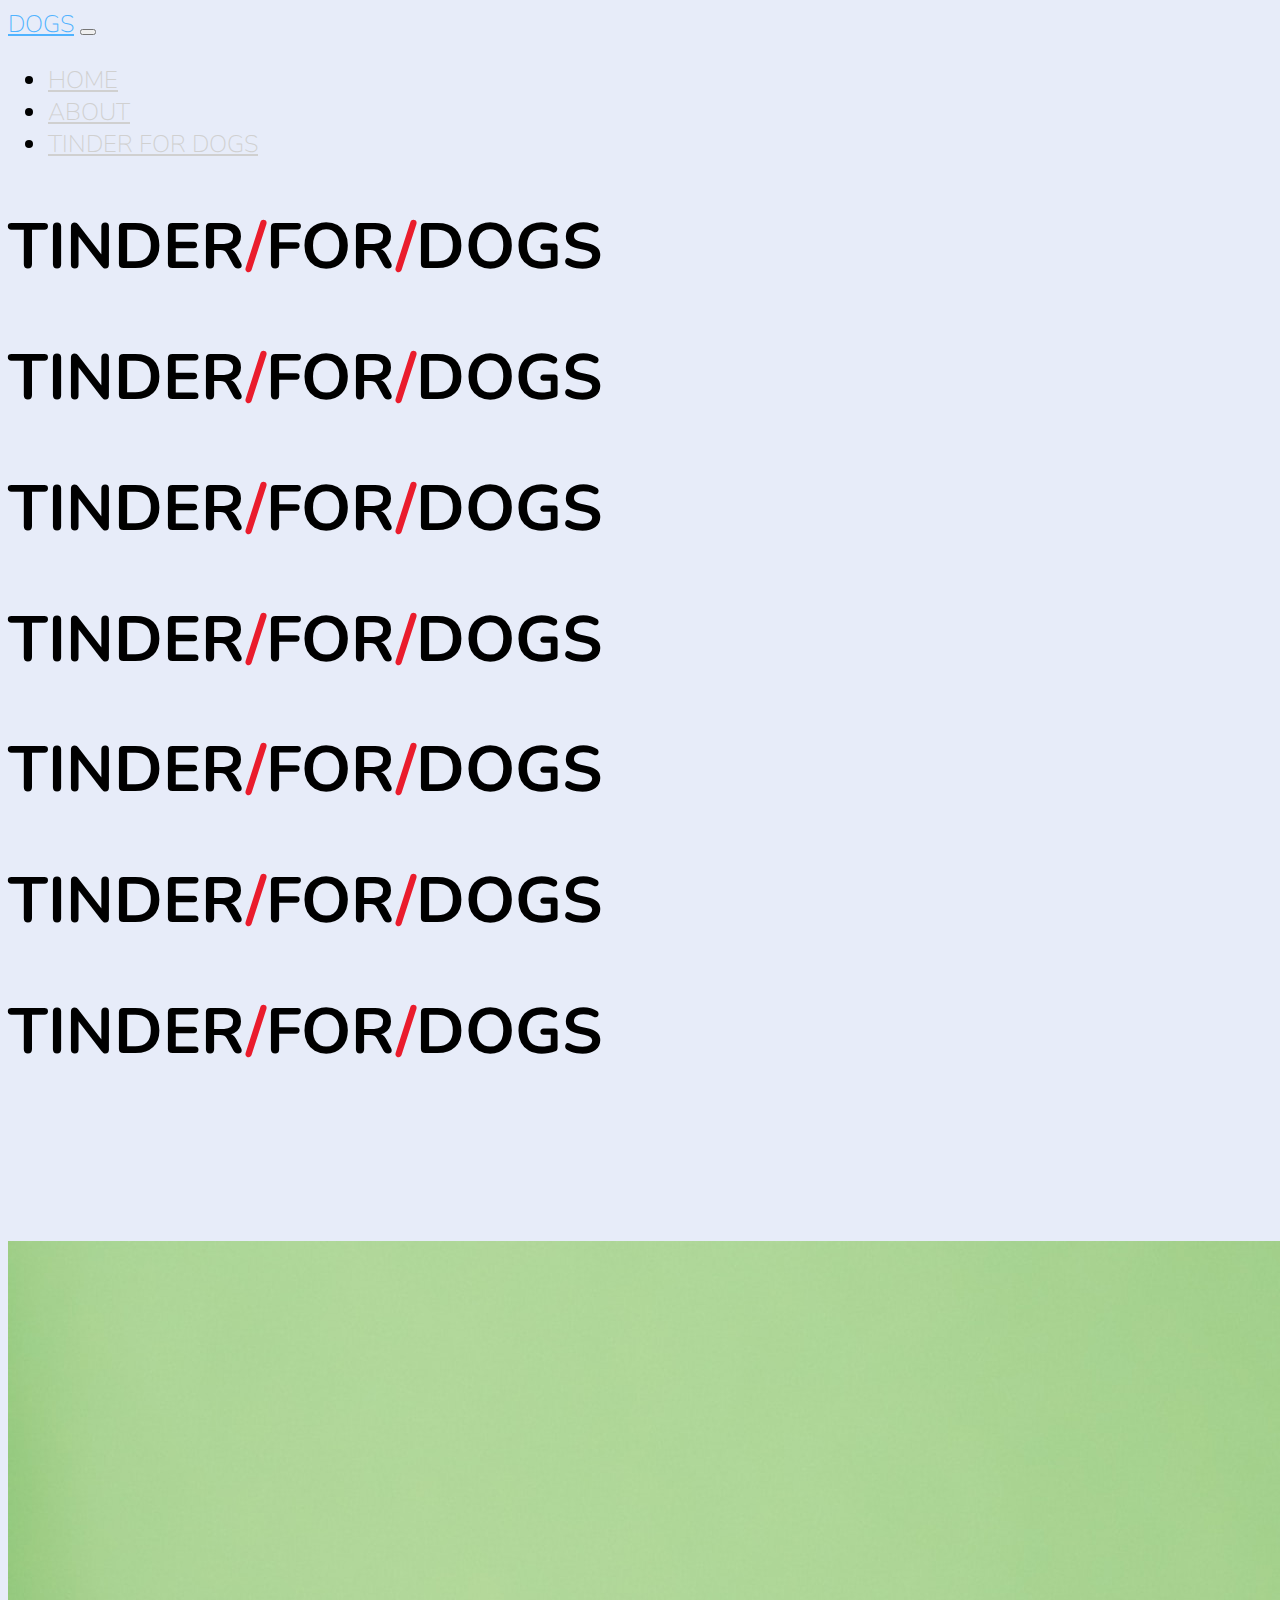
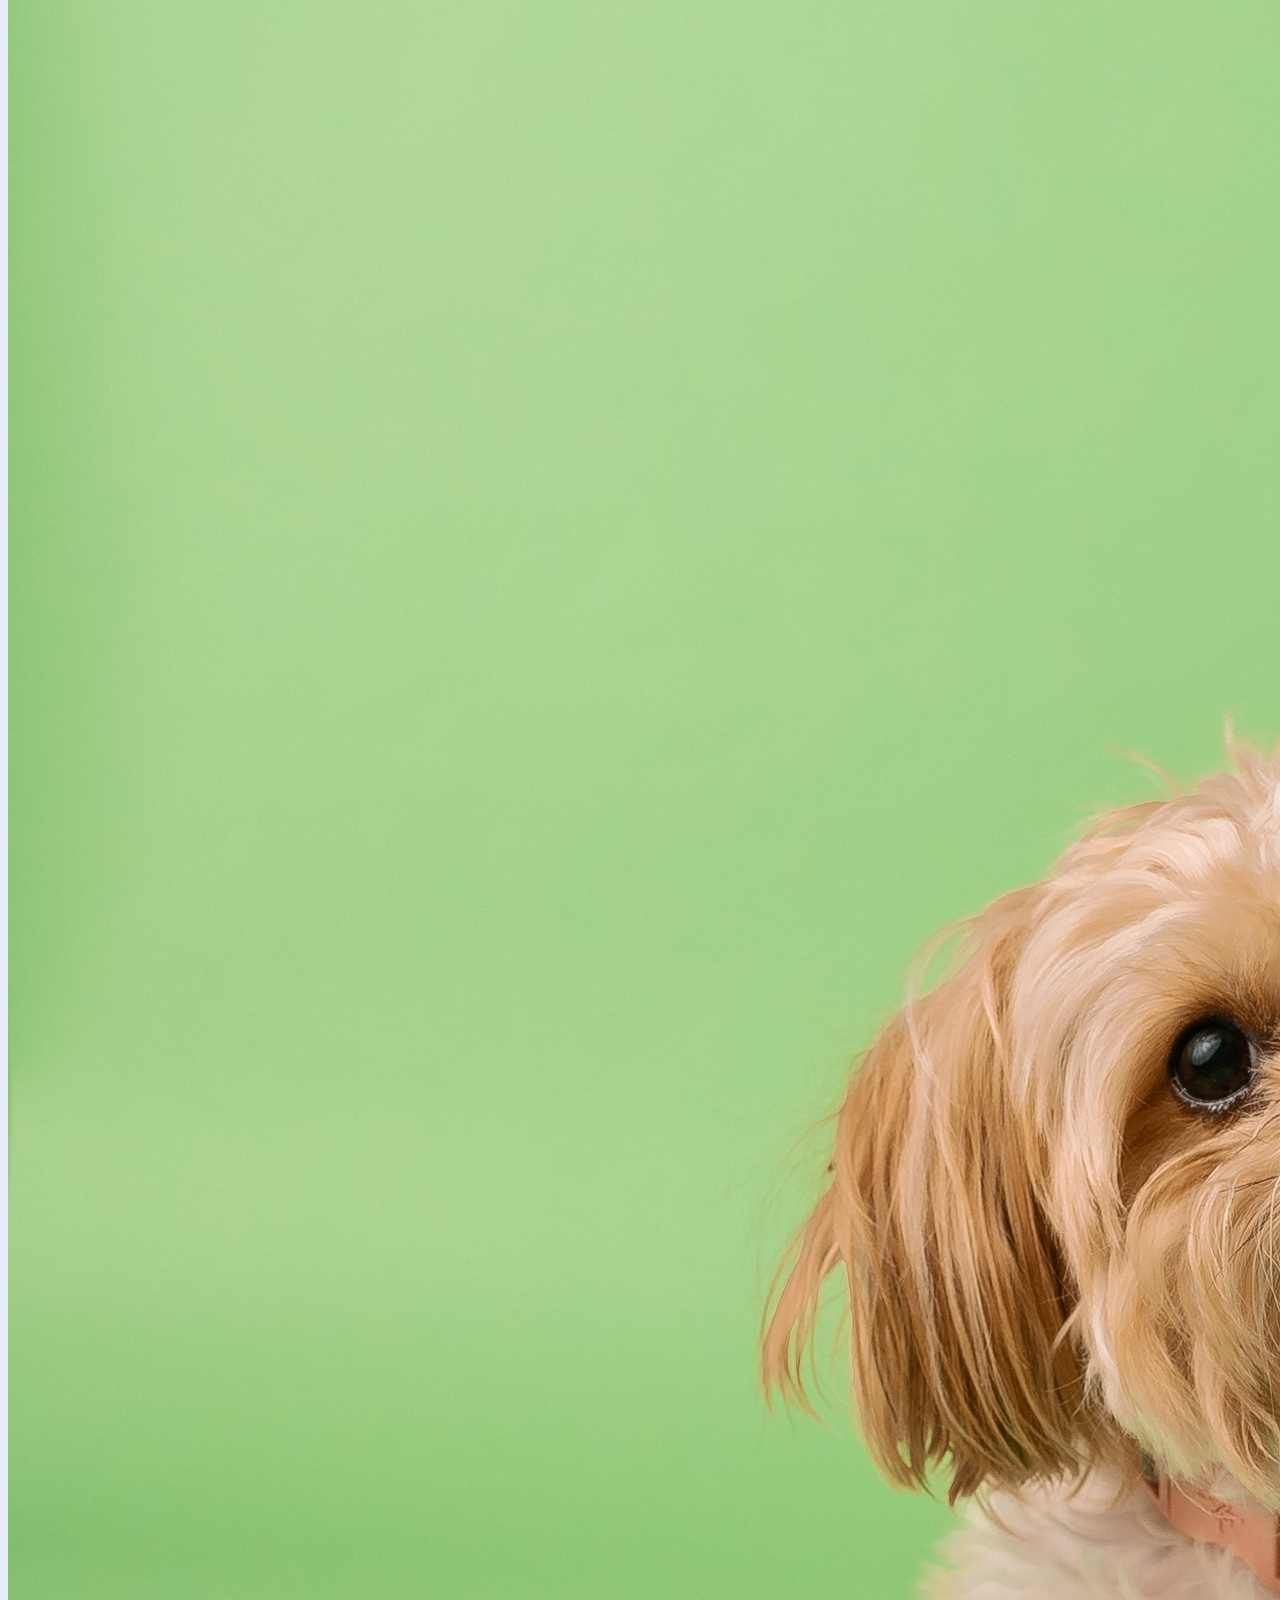
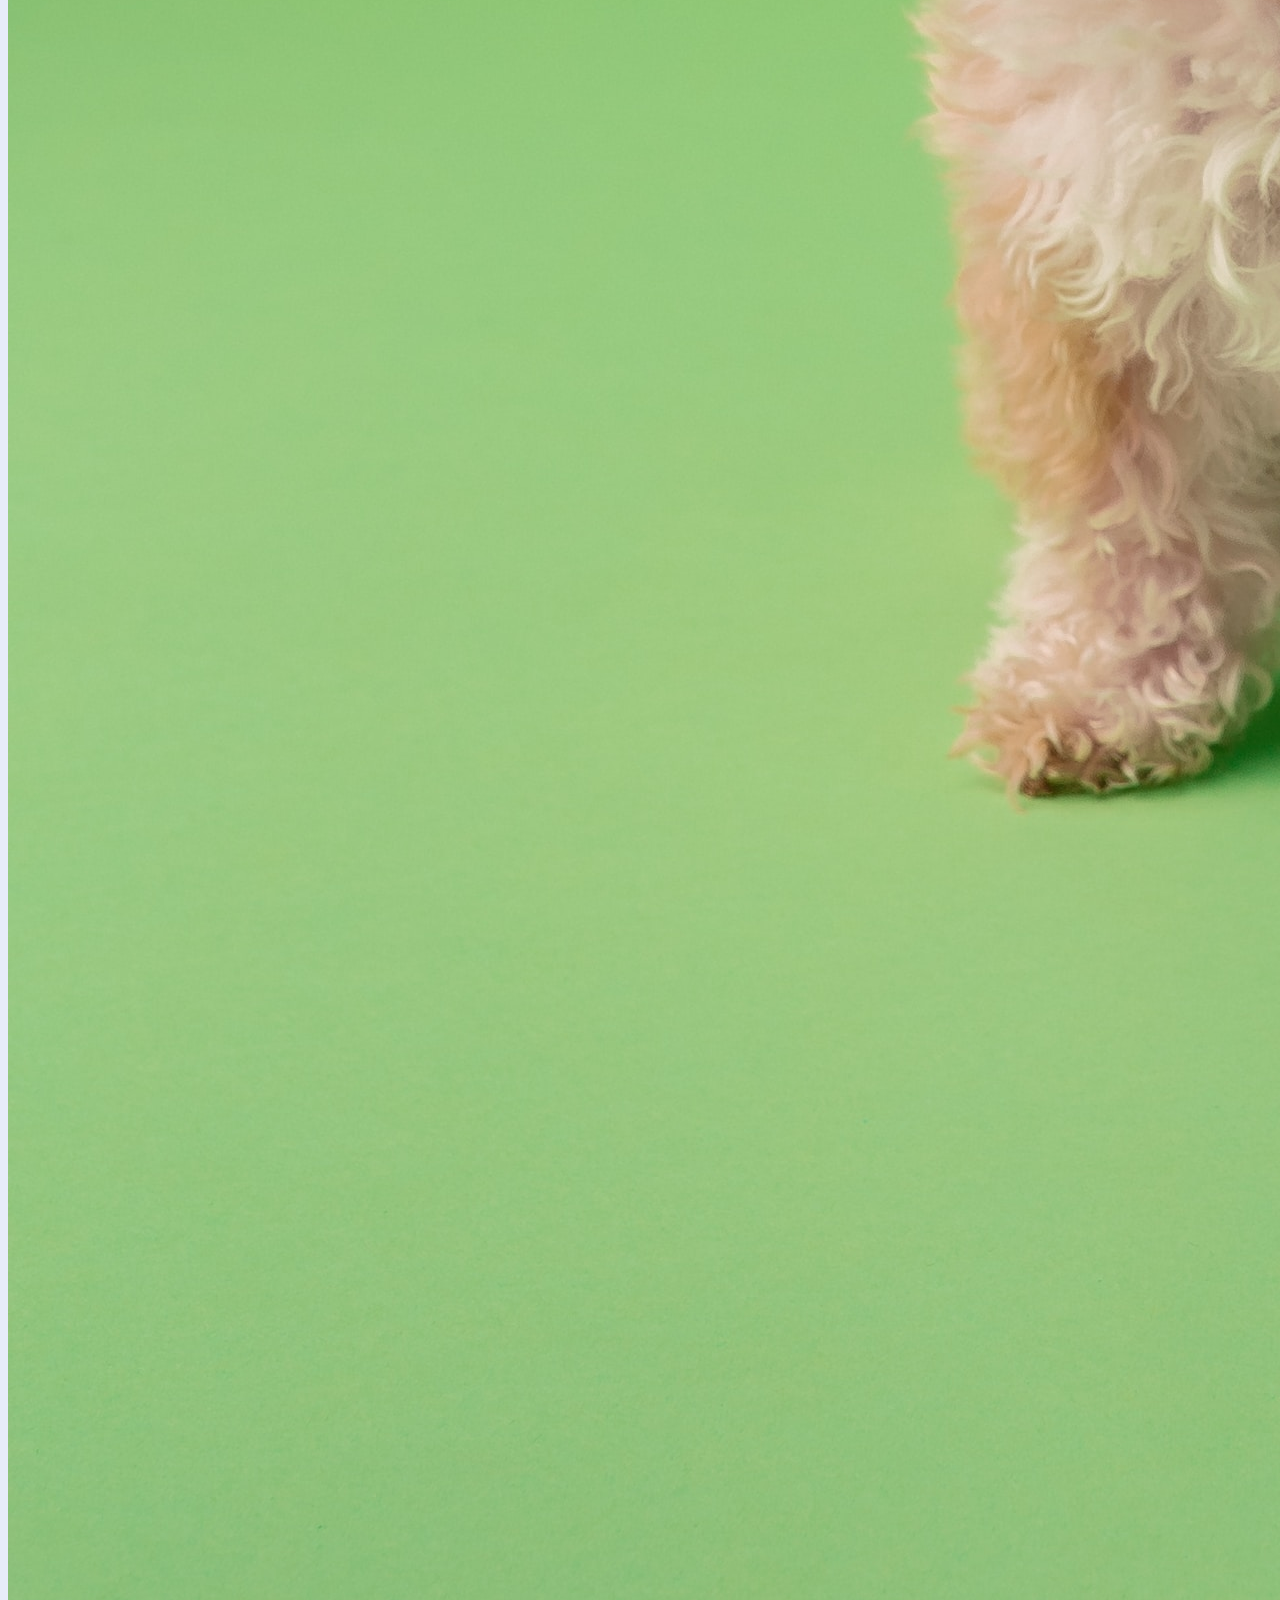
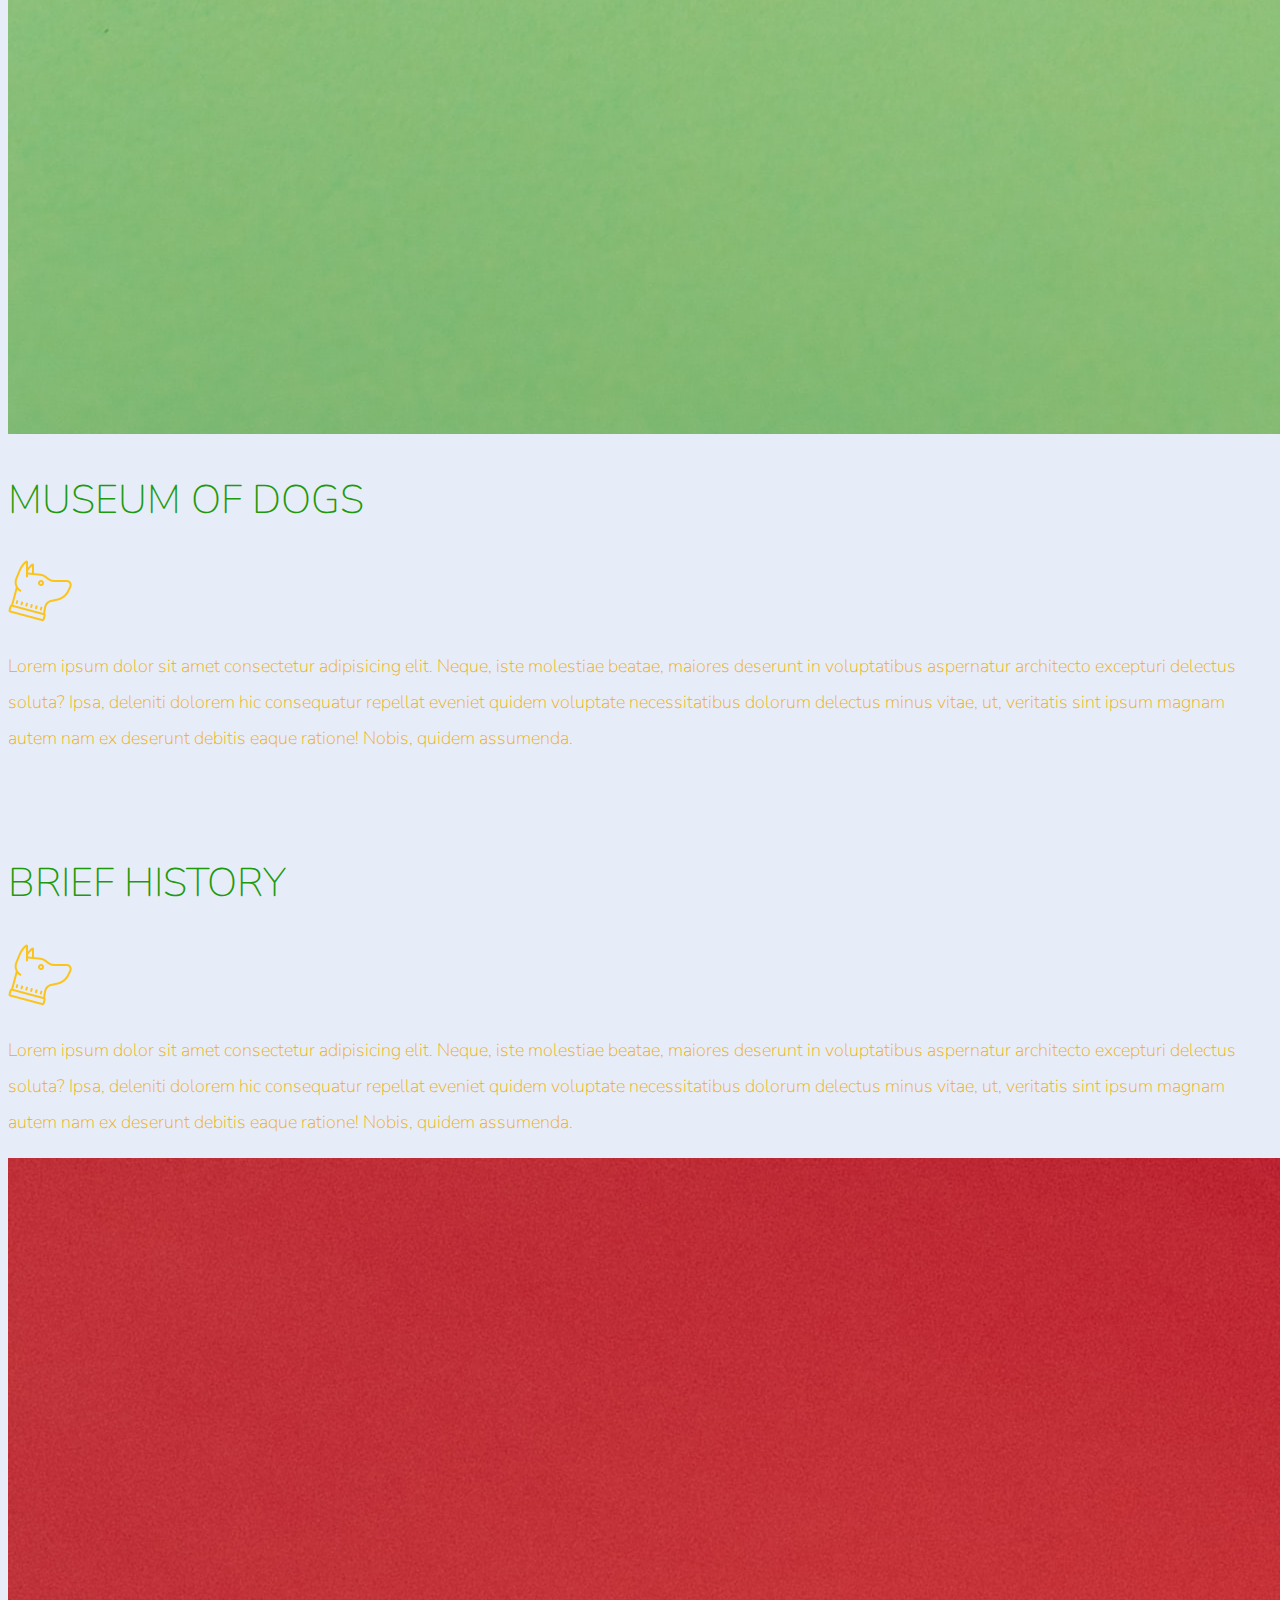
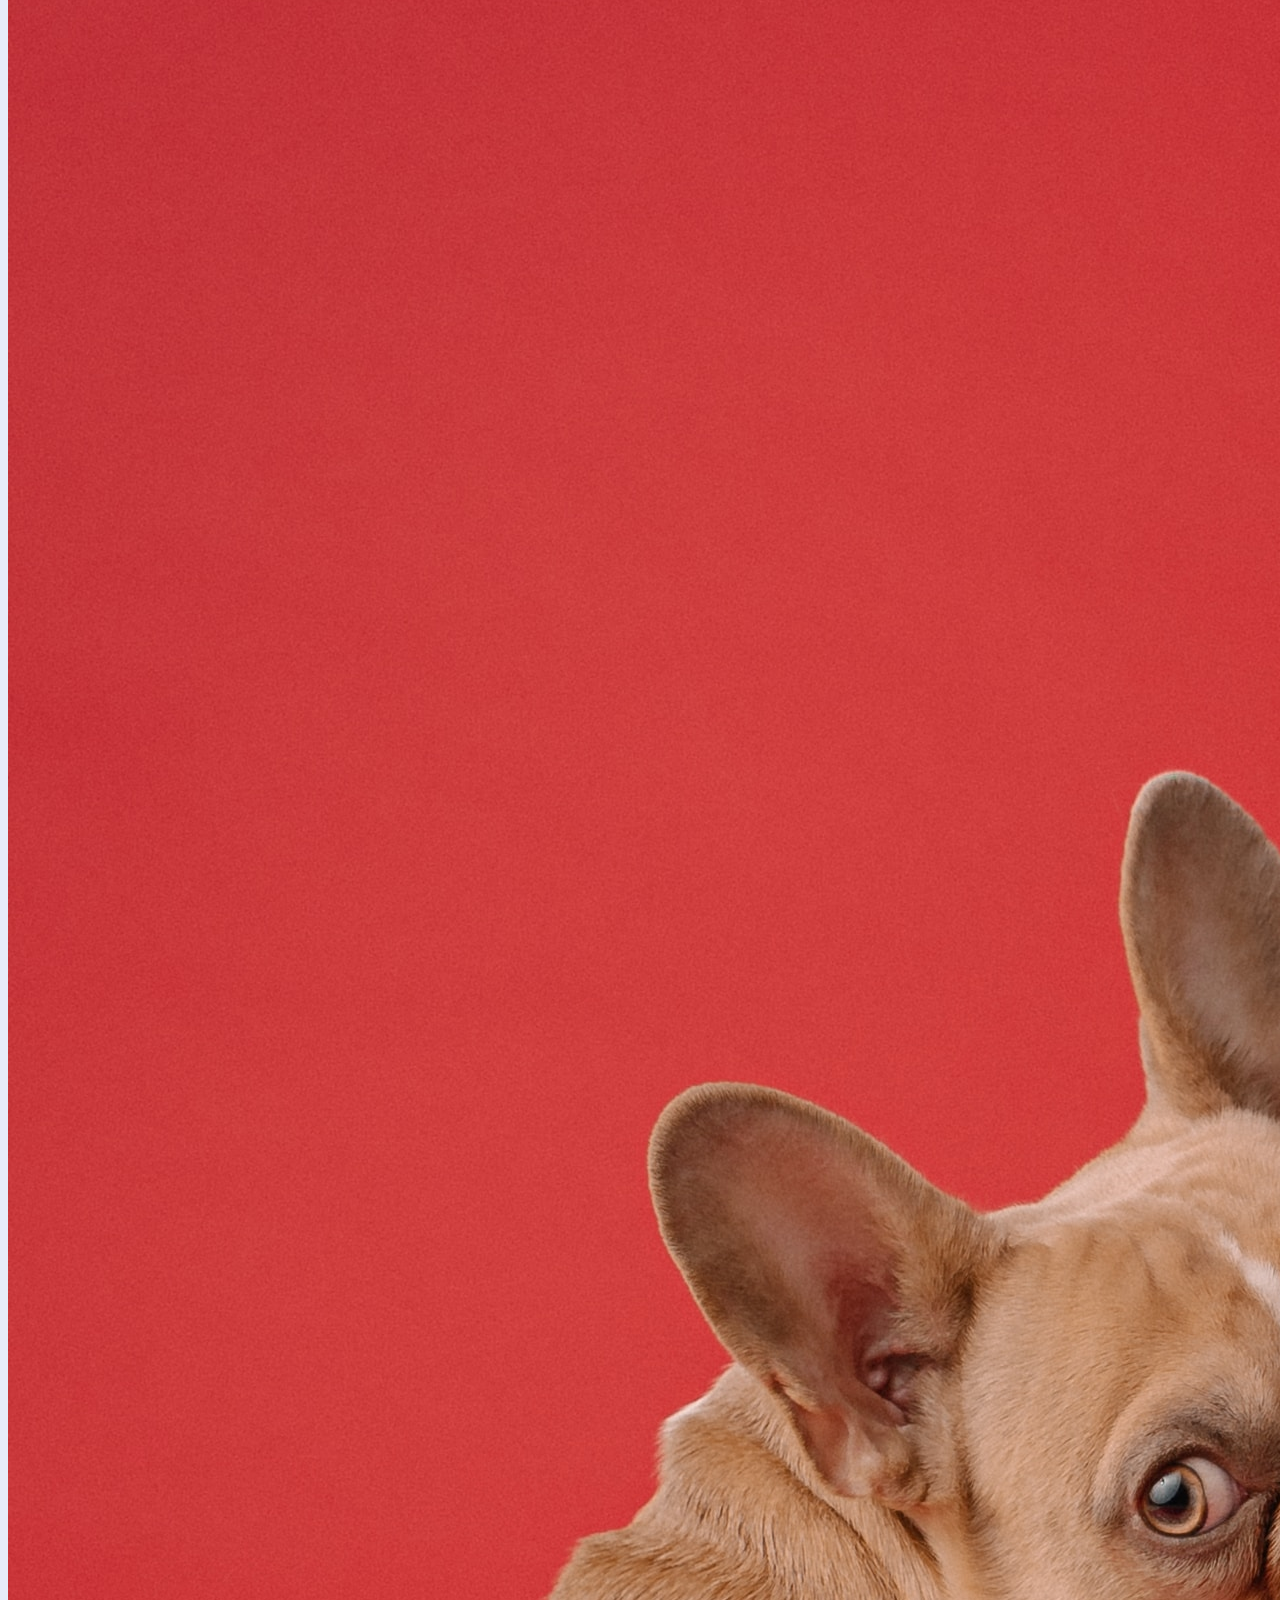
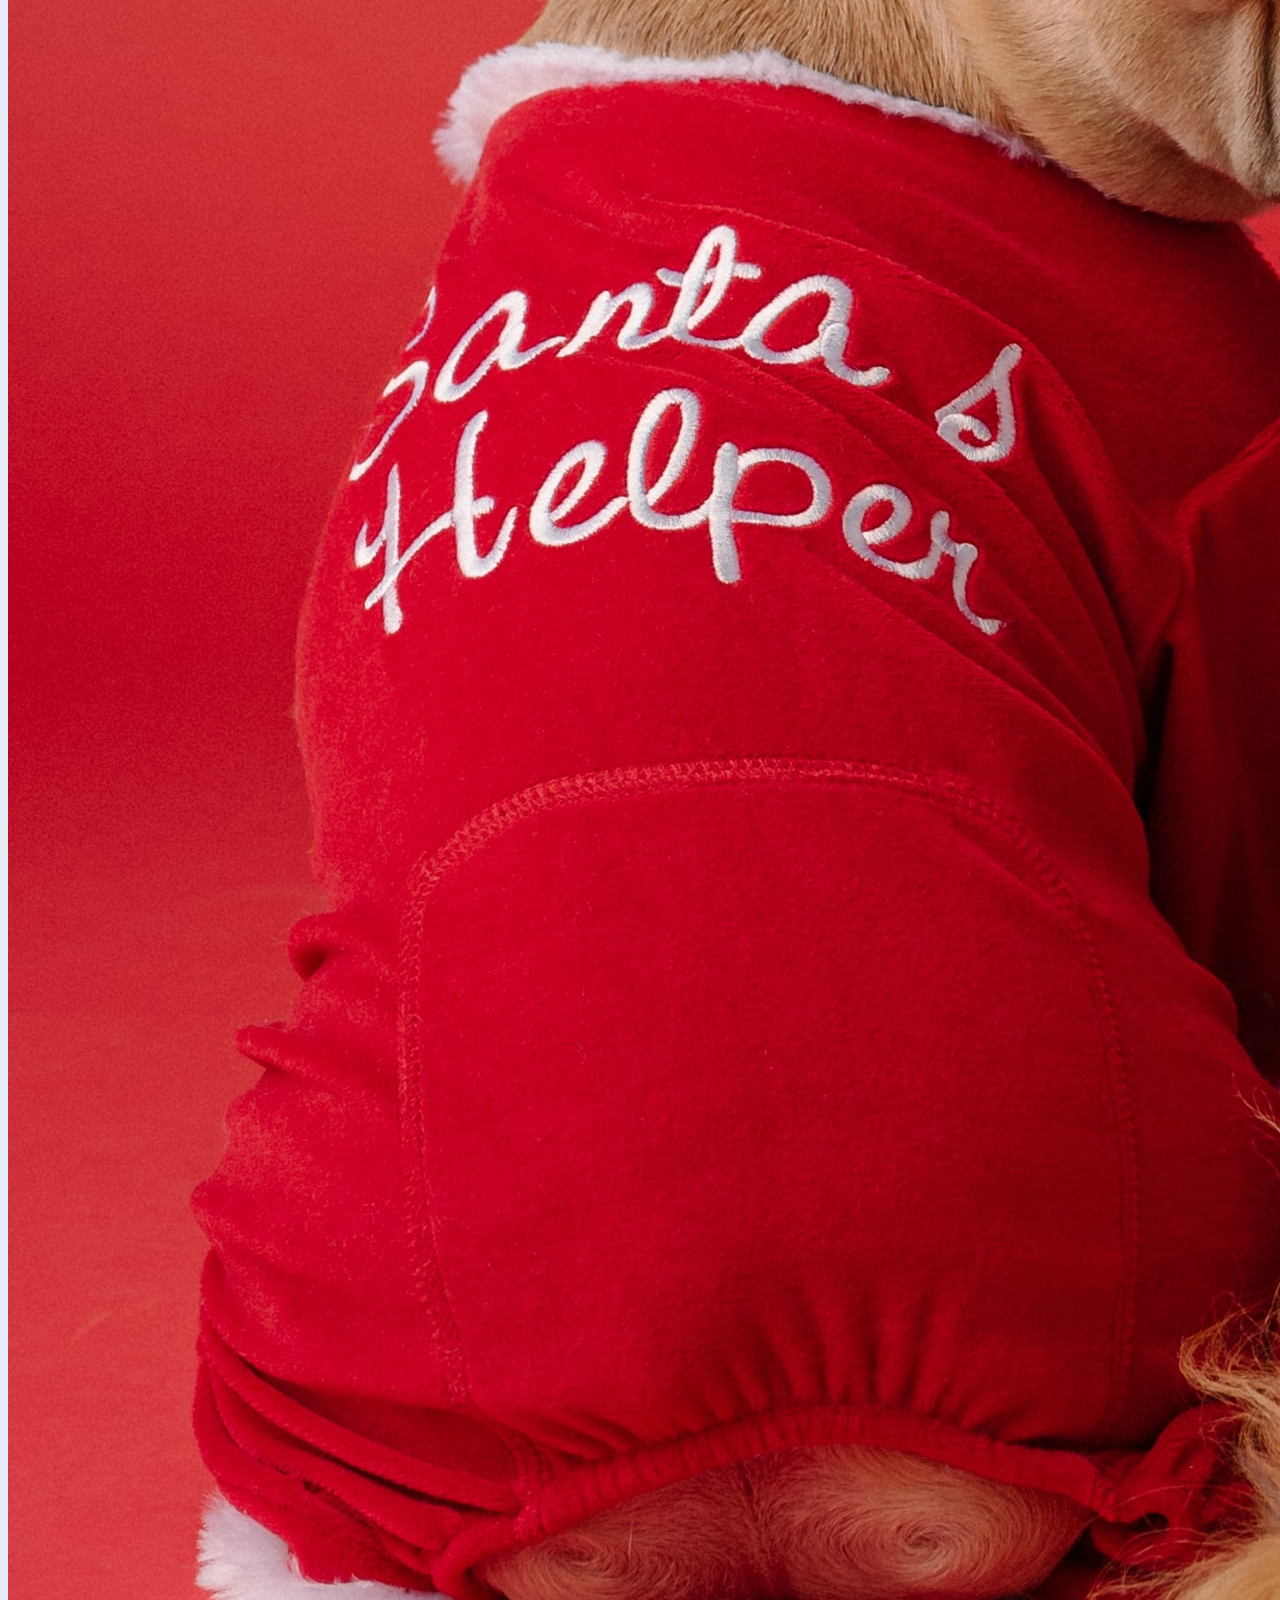
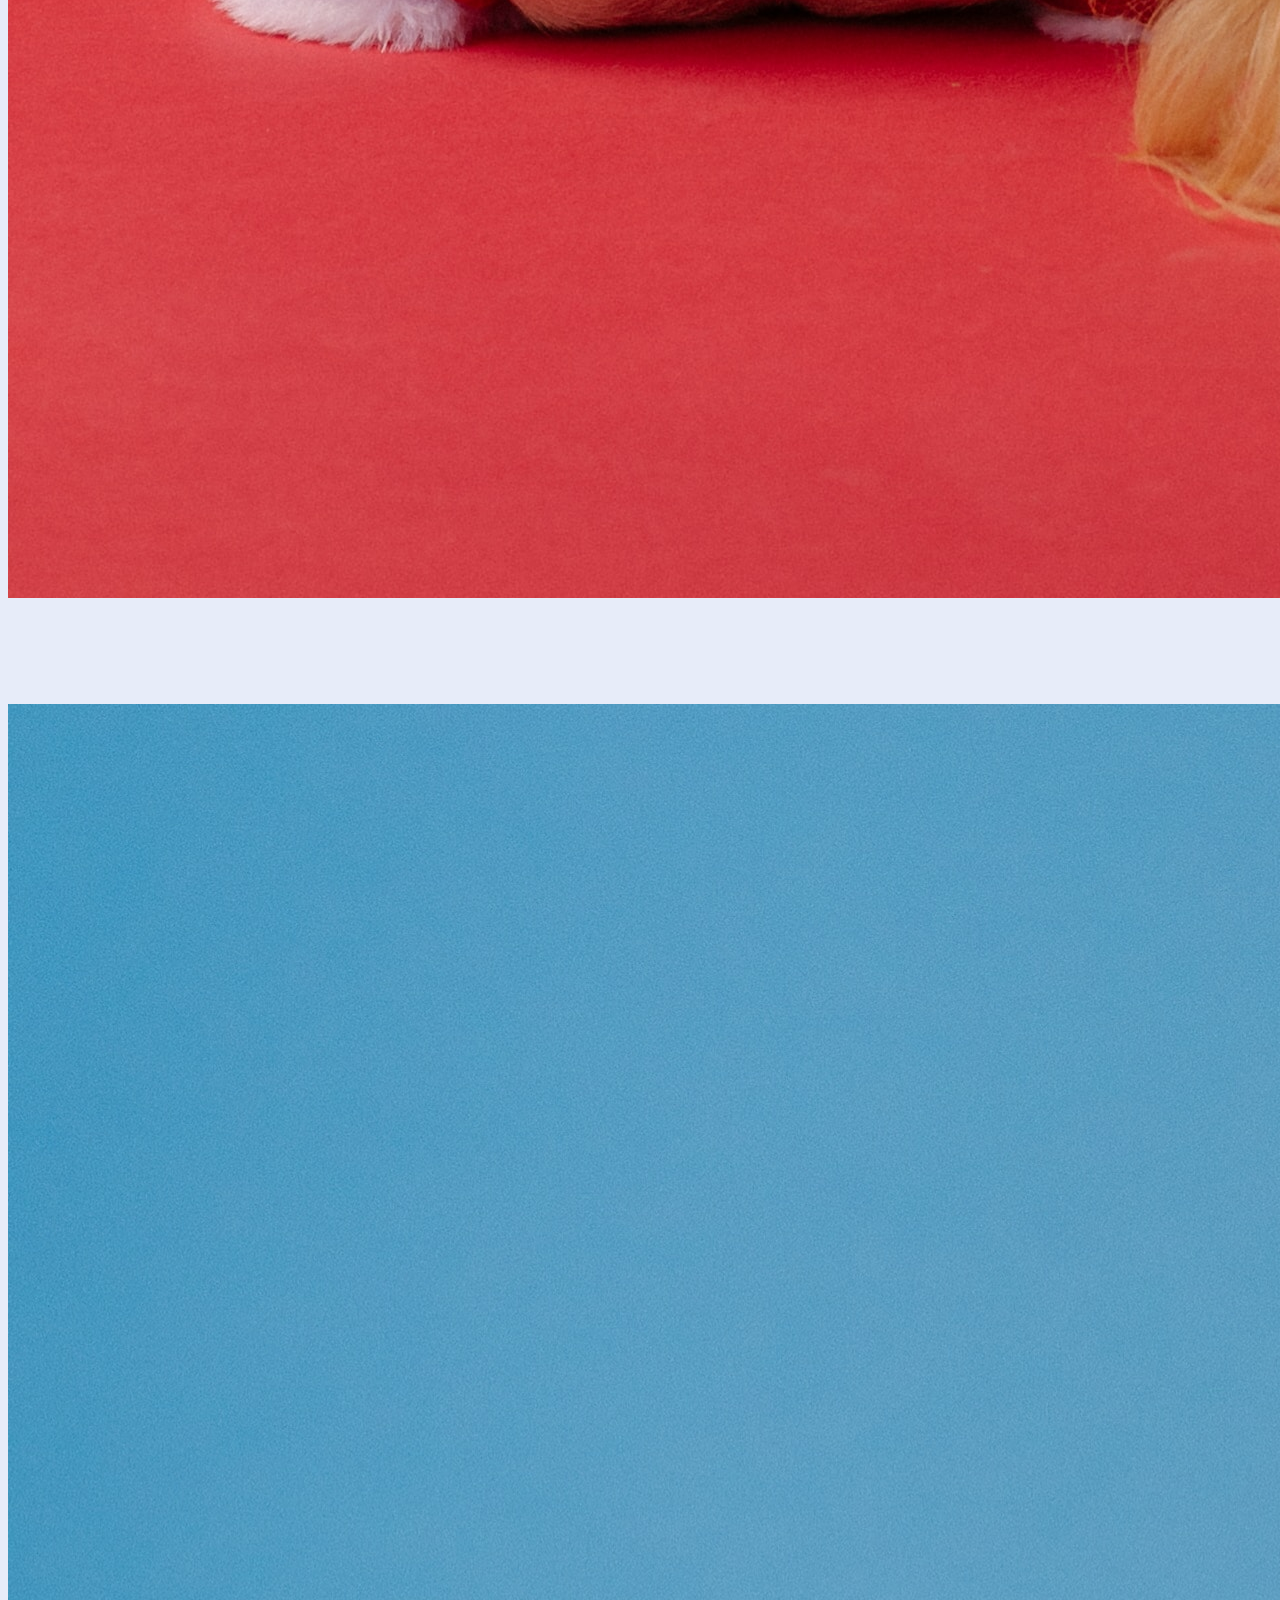
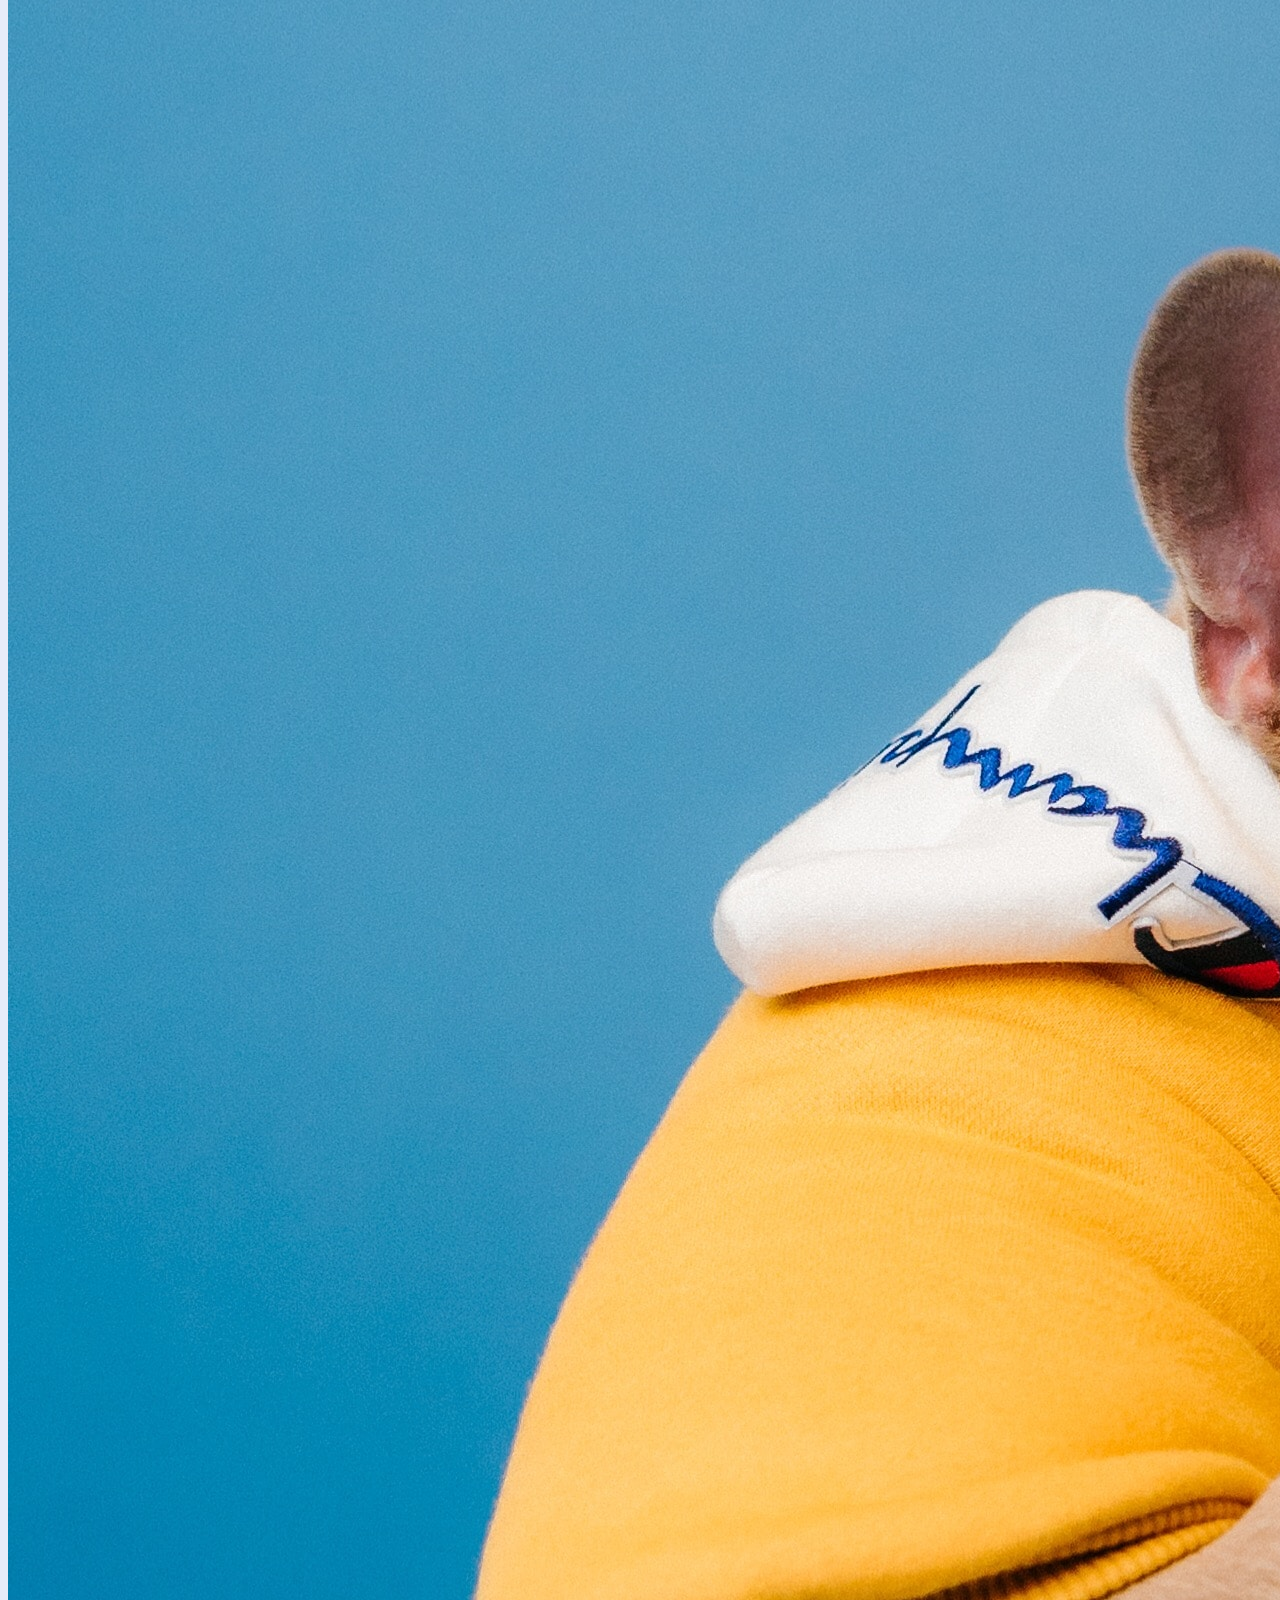
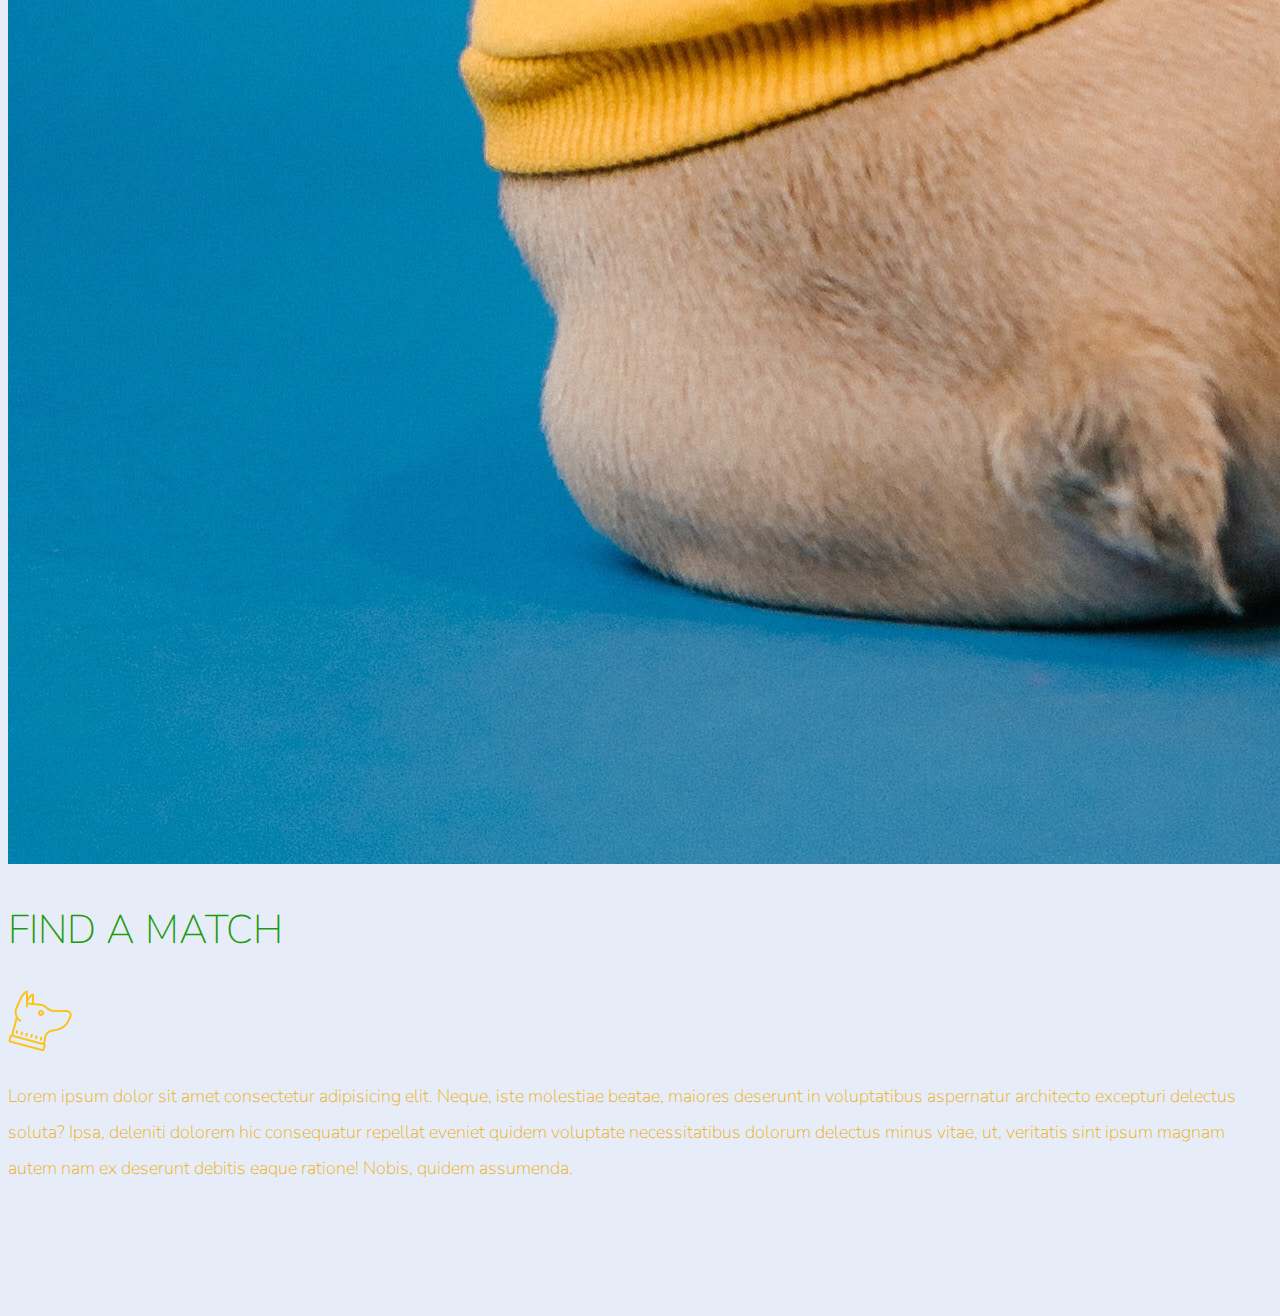
==== index.html @ 3fc58841 "first commit" ====
<!doctype html>
<html lang="en">

<head>
    <!-- Required meta tags -->
    <meta charset="utf-8">
    <meta name="viewport" content="width=device-width, initial-scale=1, shrink-to-fit=no">

    <!-- Google Font -->
    <link href="https://fonts.googleapis.com/css?family=Nunito:200,300,400,700" rel="stylesheet">

    <!-- Bootstrap CSS -->
    <link rel="stylesheet" href="https://stackpath.bootstrapcdn.com/bootstrap/4.1.3/css/bootstrap.min.css" integrity="sha384-MCw98/SFnGE8fJT3GXwEOngsV7Zt27NXFoaoApmYm81iuXoPkFOJwJ8ERdknLPMO"
        crossorigin="anonymous">

    <!-- Custom CSS -->
    <link rel="stylesheet" href="app.css">

    <title>Museum of Dogs</title>
</head>

<body>
    <nav id="mainNavbar" class="navbar navbar-dark navbar-expand-md py-0 fixed-top">
        <a href="#" class="navbar-brand">DOGS</a>
        <button class="navbar-toggler" data-toggle="collapse" data-target="#navLinks" aria-label="Toggle navigation">
            <span class="navbar-toggler-icon"></span>
        </button>
        <div class="collapse navbar-collapse" id="navLinks">
            <ul class="navbar-nav">
                <li class="nav-item">
                    <a href="" class="nav-link">HOME</a>
                </li>
                <li class="nav-item">
                    <a href="" class="nav-link">ABOUT</a>
                </li>
                <li class="nav-item">
                    <a href="" class="nav-link">TINDER FOR DOGS</a>
                </li>
            </ul>
        </div>
    </nav>

    <section class="container-fluid px-0">
        <div class="row align-items-center">
            <div class="col-lg-6">
                <div id="headingGroup" class="text-white text-center d-none d-lg-block mt-5">
                    <h1 class="">TINDER<span>/</span>FOR<span>/</span>DOGS</h1>
                    <h1 class="">TINDER<span>/</span>FOR<span>/</span>DOGS</h1>
                    <h1 class="">TINDER<span>/</span>FOR<span>/</span>DOGS</h1>
                    <h1 class="">TINDER<span>/</span>FOR<span>/</span>DOGS</h1>
                    <h1 class="">TINDER<span>/</span>FOR<span>/</span>DOGS</h1>
                    <h1 class="">TINDER<span>/</span>FOR<span>/</span>DOGS</h1>
                    <h1 class="">TINDER<span>/</span>FOR<span>/</span>DOGS</h1>
                </div>
            </div>
            <div class="col-lg-6">
                <img class="img-fluid" src="imgs/julio-bernal-WLGx0fKFSeI-unsplash.jpg" alt="">
            </div>
        </div>
    </section>

    <section class="container-fluid px-0">
        <div class="row align-items-center content">
            <div class="col-md-6 order-2 order-md-1">
                <img src="imgs/karsten-winegeart-nwe2qgAhT4k-unsplash.jpg" alt="" class="img-fluid">
            </div>
            <div class="col-md-6 text-center order-1 order-md-2">
                <div class="row justify-content-center">
                    <div class="col-10 col-lg-8 blurb mb-5 mb-md-0">
                        <h2>MUSEUM OF DOGS</h2>
                        <img src="imgs/icons8-dog-64.png" alt="" class="d-none d-lg-inline">
                        <p class="lead">Lorem ipsum dolor sit amet consectetur adipisicing elit. Neque, iste molestiae
                            beatae, maiores deserunt
                            in voluptatibus
                            aspernatur architecto excepturi delectus soluta? Ipsa, deleniti dolorem hic consequatur
                            repellat eveniet quidem
                            voluptate necessitatibus dolorum delectus minus vitae, ut, veritatis sint ipsum magnam
                            autem nam ex deserunt debitis
                            eaque ratione! Nobis, quidem assumenda.</p>
                    </div>
                </div>
            </div>
        </div>
        <div class="row align-items-center content">
            <div class="col-md-6 text-center">
                <div class="row justify-content-center">
                    <div class="col-10 col-lg-8 blurb mb-5 mb-md-0">
                        <h2>BRIEF HISTORY</h2>
                        <img src="imgs/icons8-dog-64.png" alt="" class="d-none d-lg-inline">
                        <p class="lead">Lorem ipsum dolor sit amet consectetur adipisicing elit. Neque, iste molestiae
                            beatae, maiores deserunt
                            in voluptatibus
                            aspernatur architecto excepturi delectus soluta? Ipsa, deleniti dolorem hic consequatur
                            repellat eveniet quidem
                            voluptate necessitatibus dolorum delectus minus vitae, ut, veritatis sint ipsum magnam
                            autem nam ex deserunt debitis
                            eaque ratione! Nobis, quidem assumenda.</p>
                    </div>
                </div>
            </div>
            <div class="col-md-6">
                <img src="imgs/ckarsten-winegeart-YzxeHEzBZ6I-unsplash.jpg" alt="" class="img-fluid">
            </div>
        </div>
        <div class="row align-items-center content">
            <div class="col-md-6 order-2 order-md-1">
                <img src="imgs/karsten--oU6KZTXhuvk-unsplash.jpg" alt="" class="img-fluid">
            </div>
            <div class="col-md-6 text-center order-1 order-md-2">
                <div class="row justify-content-center">
                    <div class="col-10 col-lg-8 blurb mb-5 mb-md-0">
                        <h2>FIND A MATCH</h2>
                        <img src="imgs/icons8-dog-64.png" alt="" class="d-none d-lg-inline">
                        <p class="lead">Lorem ipsum dolor sit amet consectetur adipisicing elit. Neque, iste molestiae
                            beatae, maiores
                            deserunt
                            in voluptatibus
                            aspernatur architecto excepturi delectus soluta? Ipsa, deleniti dolorem hic consequatur
                            repellat eveniet
                            quidem
                            voluptate necessitatibus dolorum delectus minus vitae, ut, veritatis sint ipsum magnam
                            autem nam ex deserunt
                            debitis
                            eaque ratione! Nobis, quidem assumenda.</p>
                            
                    </div>
                </div>
            </div>
        </div>
    </section>
    <!-- Optional JavaScript -->
    <!-- jQuery first, then Popper.js, then Bootstrap JS -->
    <script src="https://code.jquery.com/jquery-3.3.1.slim.min.js" integrity="sha384-q8i/X+965DzO0rT7abK41JStQIAqVgRVzpbzo5smXKp4YfRvH+8abtTE1Pi6jizo"
        crossorigin="anonymous"></script>
    <script src="https://cdnjs.cloudflare.com/ajax/libs/popper.js/1.14.3/umd/popper.min.js" integrity="sha384-ZMP7rVo3mIykV+2+9J3UJ46jBk0WLaUAdn689aCwoqbBJiSnjAK/l8WvCWPIPm49"
        crossorigin="anonymous"></script>
    <script src="https://stackpath.bootstrapcdn.com/bootstrap/4.1.3/js/bootstrap.min.js" integrity="sha384-ChfqqxuZUCnJSK3+MXmPNIyE6ZbWh2IMqE241rYiqJxyMiZ6OW/JmZQ5stwEULTy"
        crossorigin="anonymous"></script>

    <script>
        $(function () {
            $(document).scroll(function () {
                var $nav = $("#mainNavbar");
                $nav.toggleClass("scrolled", $(this).scrollTop() > $nav.height());
            });
        });
    </script>
</body>

</html>

<img src="./" alt="">
---- app.css ----
body {
    background: #e7ecf9;
    font-family: "Nunito", sans-serif;
}

.blurb h2 {
   color: #1d9b0c;
   font-weight: 100;
   font-size: 2.5rem;
}

.blurb p {
    color: #edad09;
    font-weight: 100;
    font-size: 1.125rem;
    line-height: 2;
}

.content {
    margin-top: 100px;
    margin-bottom: 100px;
}

#mainNavbar {
    font-size: 1.5rem;
    font-weight: 100;    
}


#mainNavbar .nav-link {
    color: rgb(208, 208, 208);
}

#mainNavbar .nav-link:hover {
    color: #eab01c;
}

#mainNavbar .navbar-brand {
    color: #50b3ff;
    font-size: 1.5rem;
}

#headingGroup span {
    color: #EA1C2C;
}

#headingGroup h1 {
    color:#edad09
    font-weight: 100;
    font-size: 4rem;
}

.navbar.scrolled {
    background: rgb(0, 0, 0);
    transition: background 500ms;
}

@media (max-width: 1200px) {
    #headingGroup h1 {
        font-weight: 100;
        font-size: 3rem;
    }
    .blurb h2 {
        font-size: 2rem;
    }
}
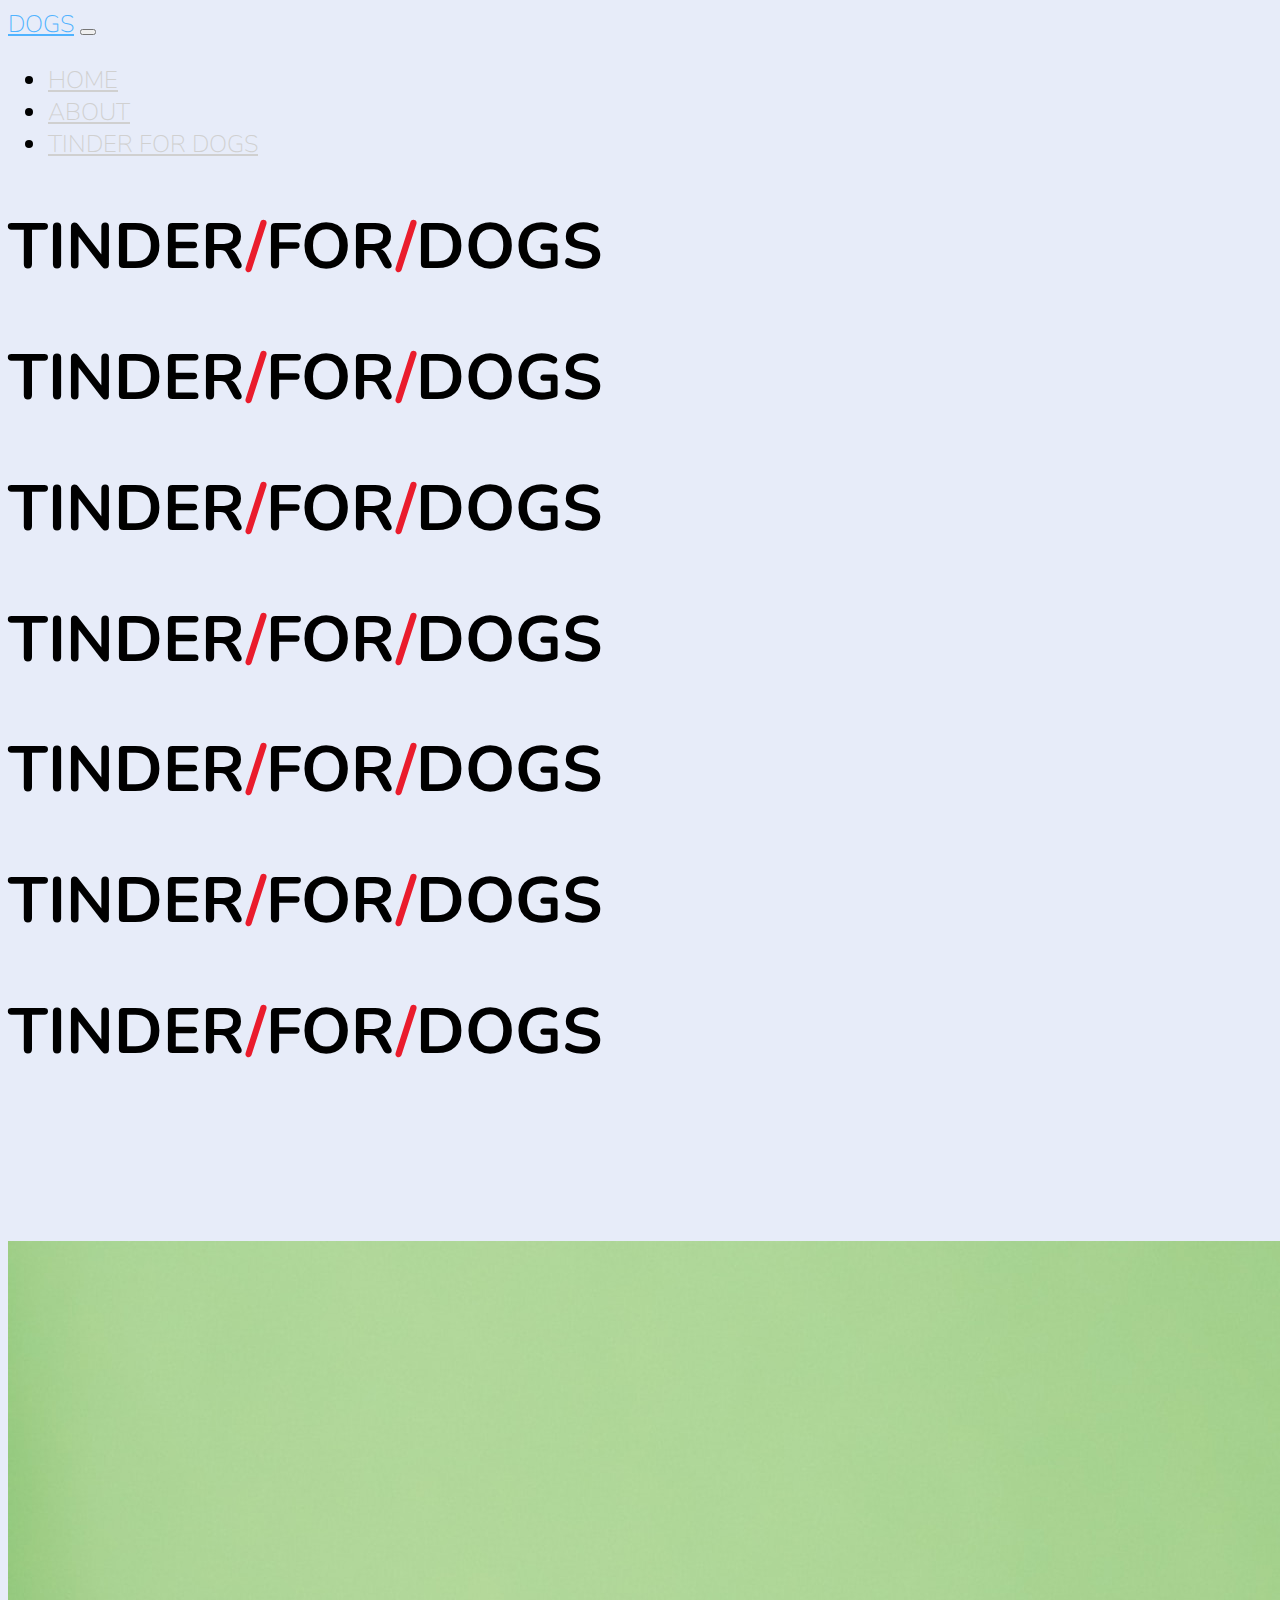
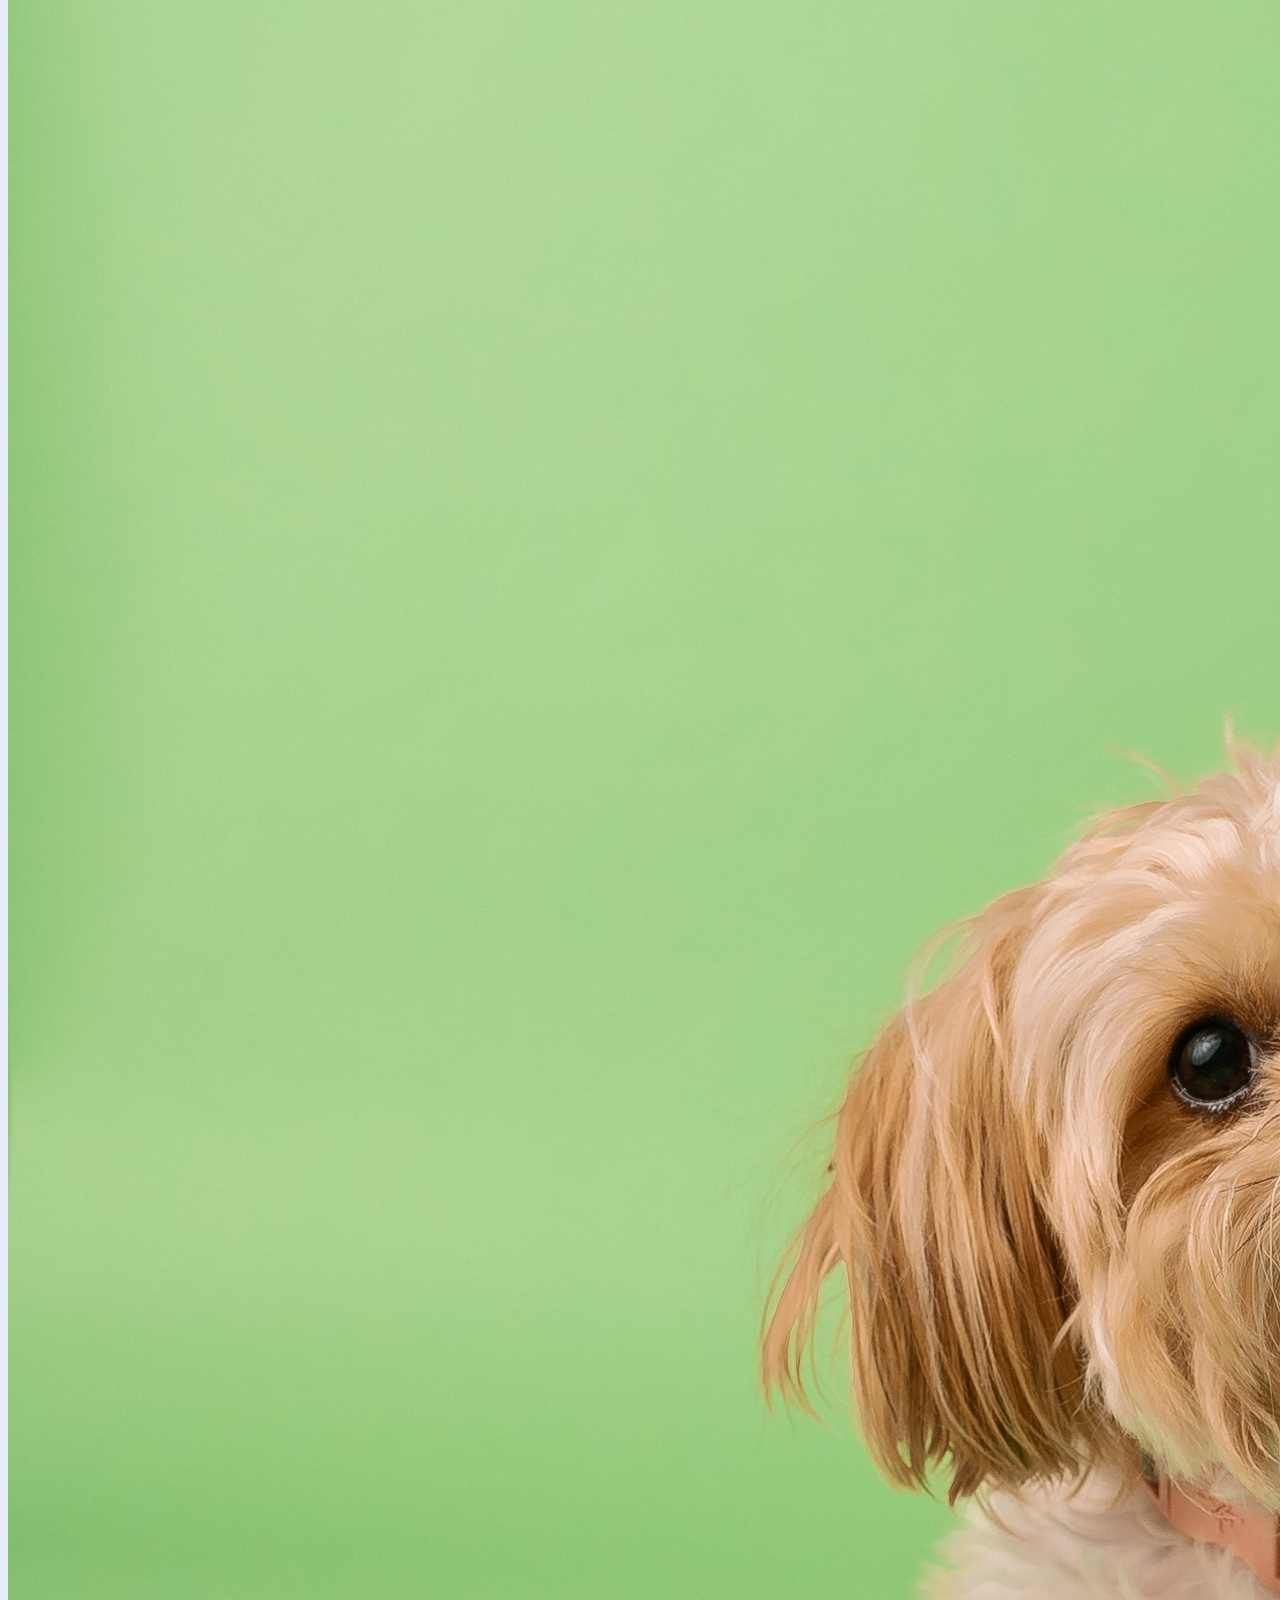
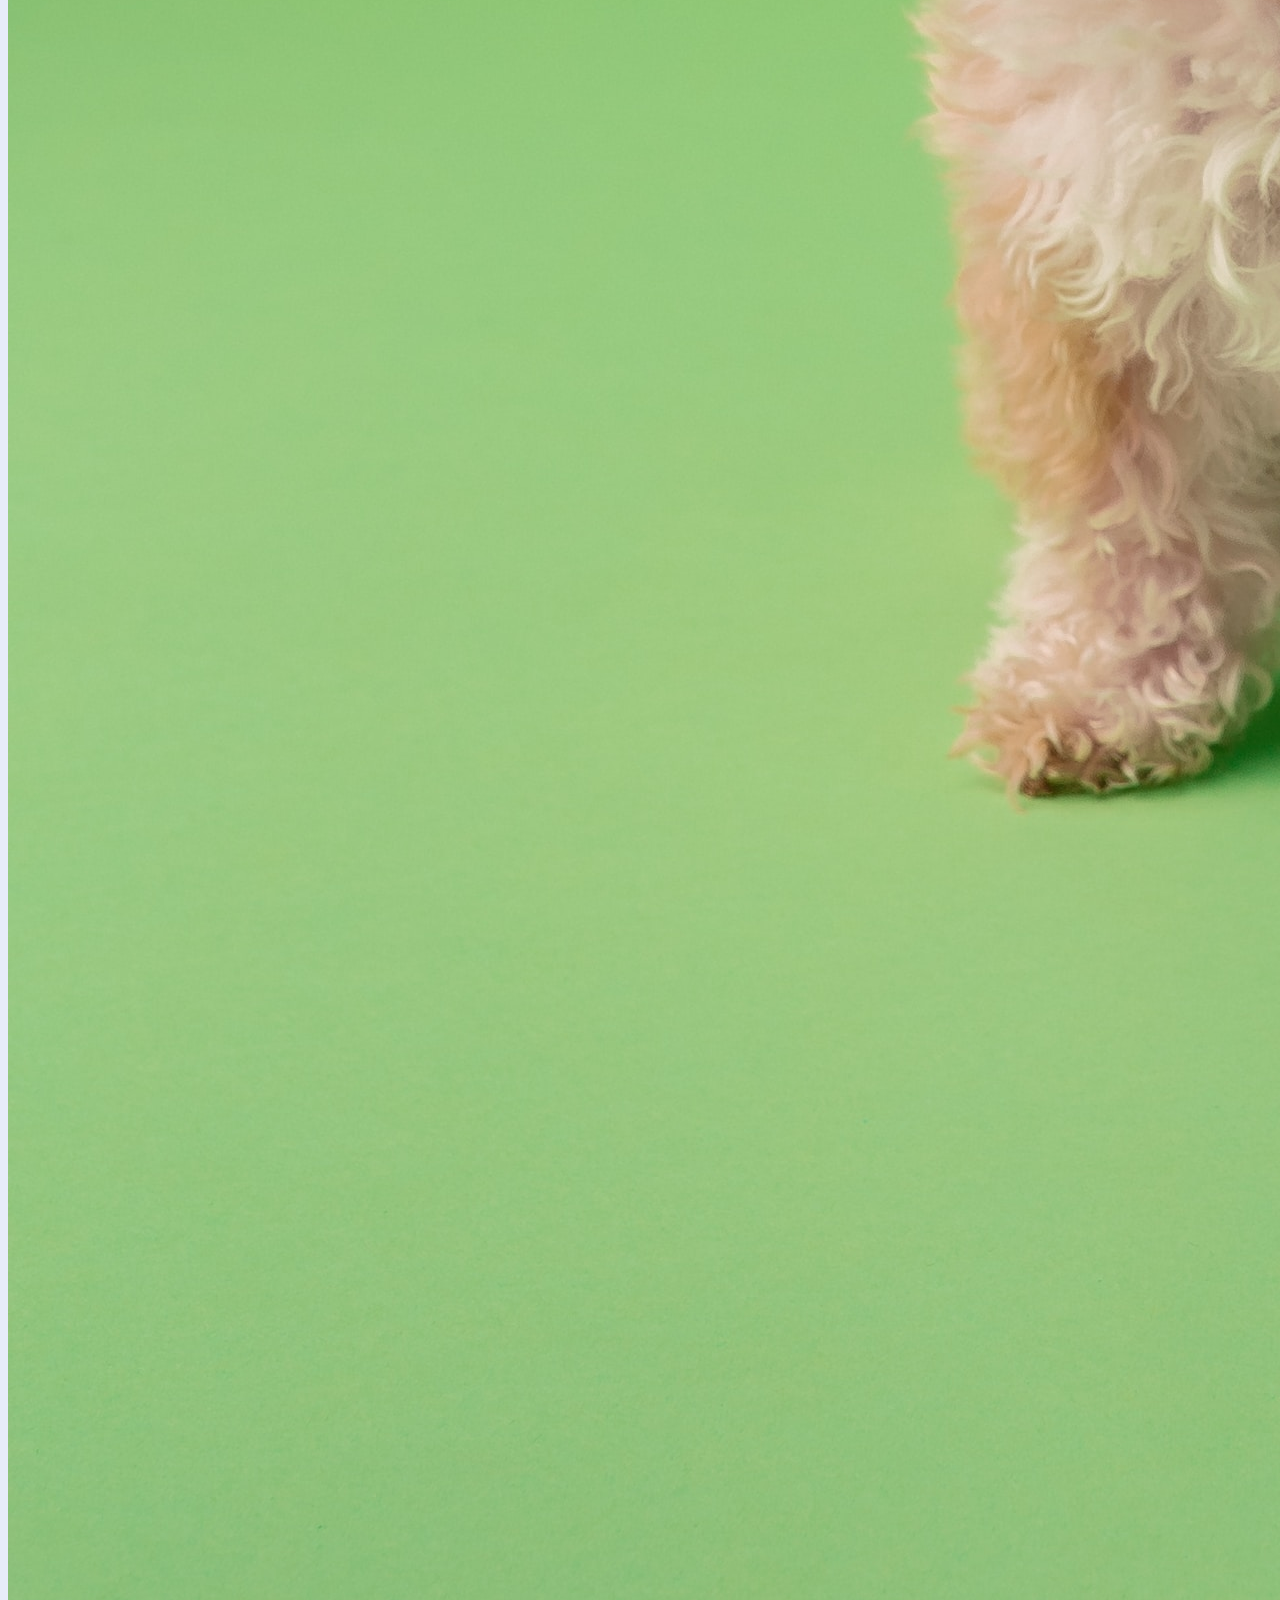
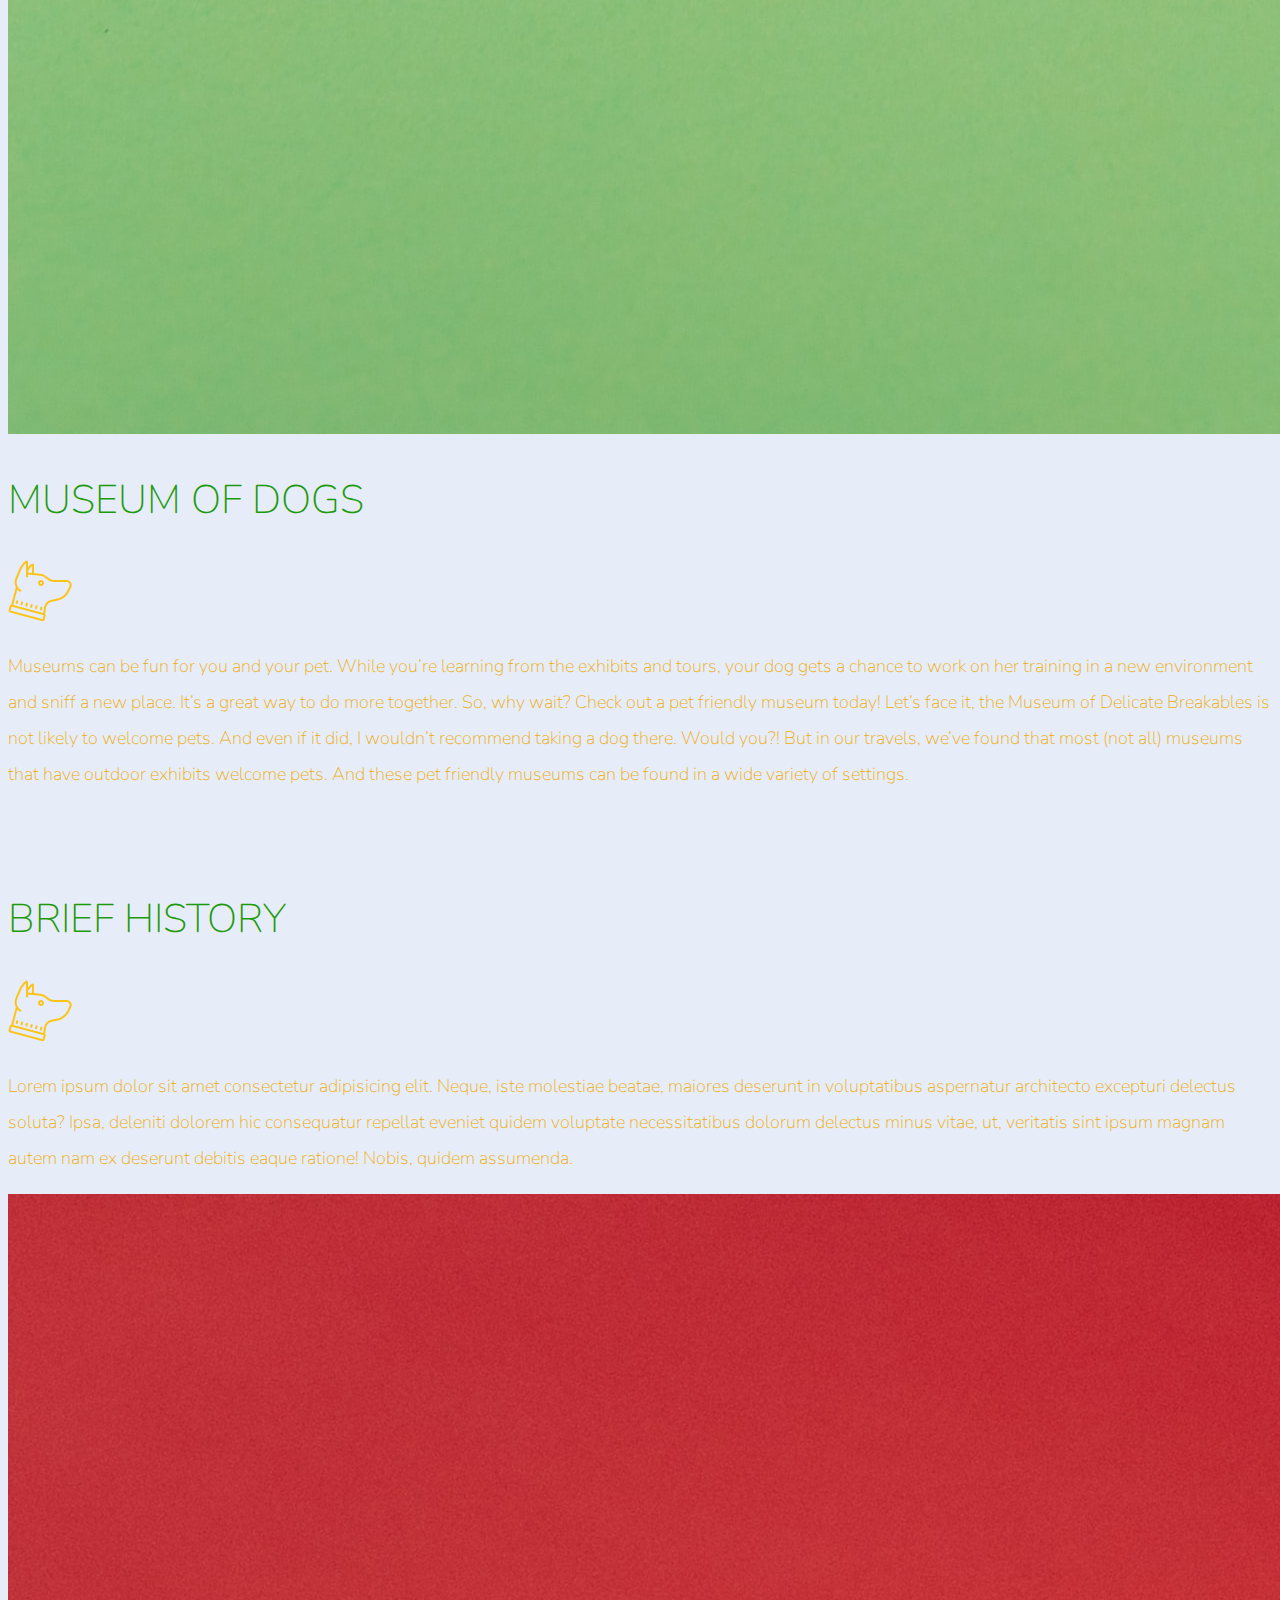
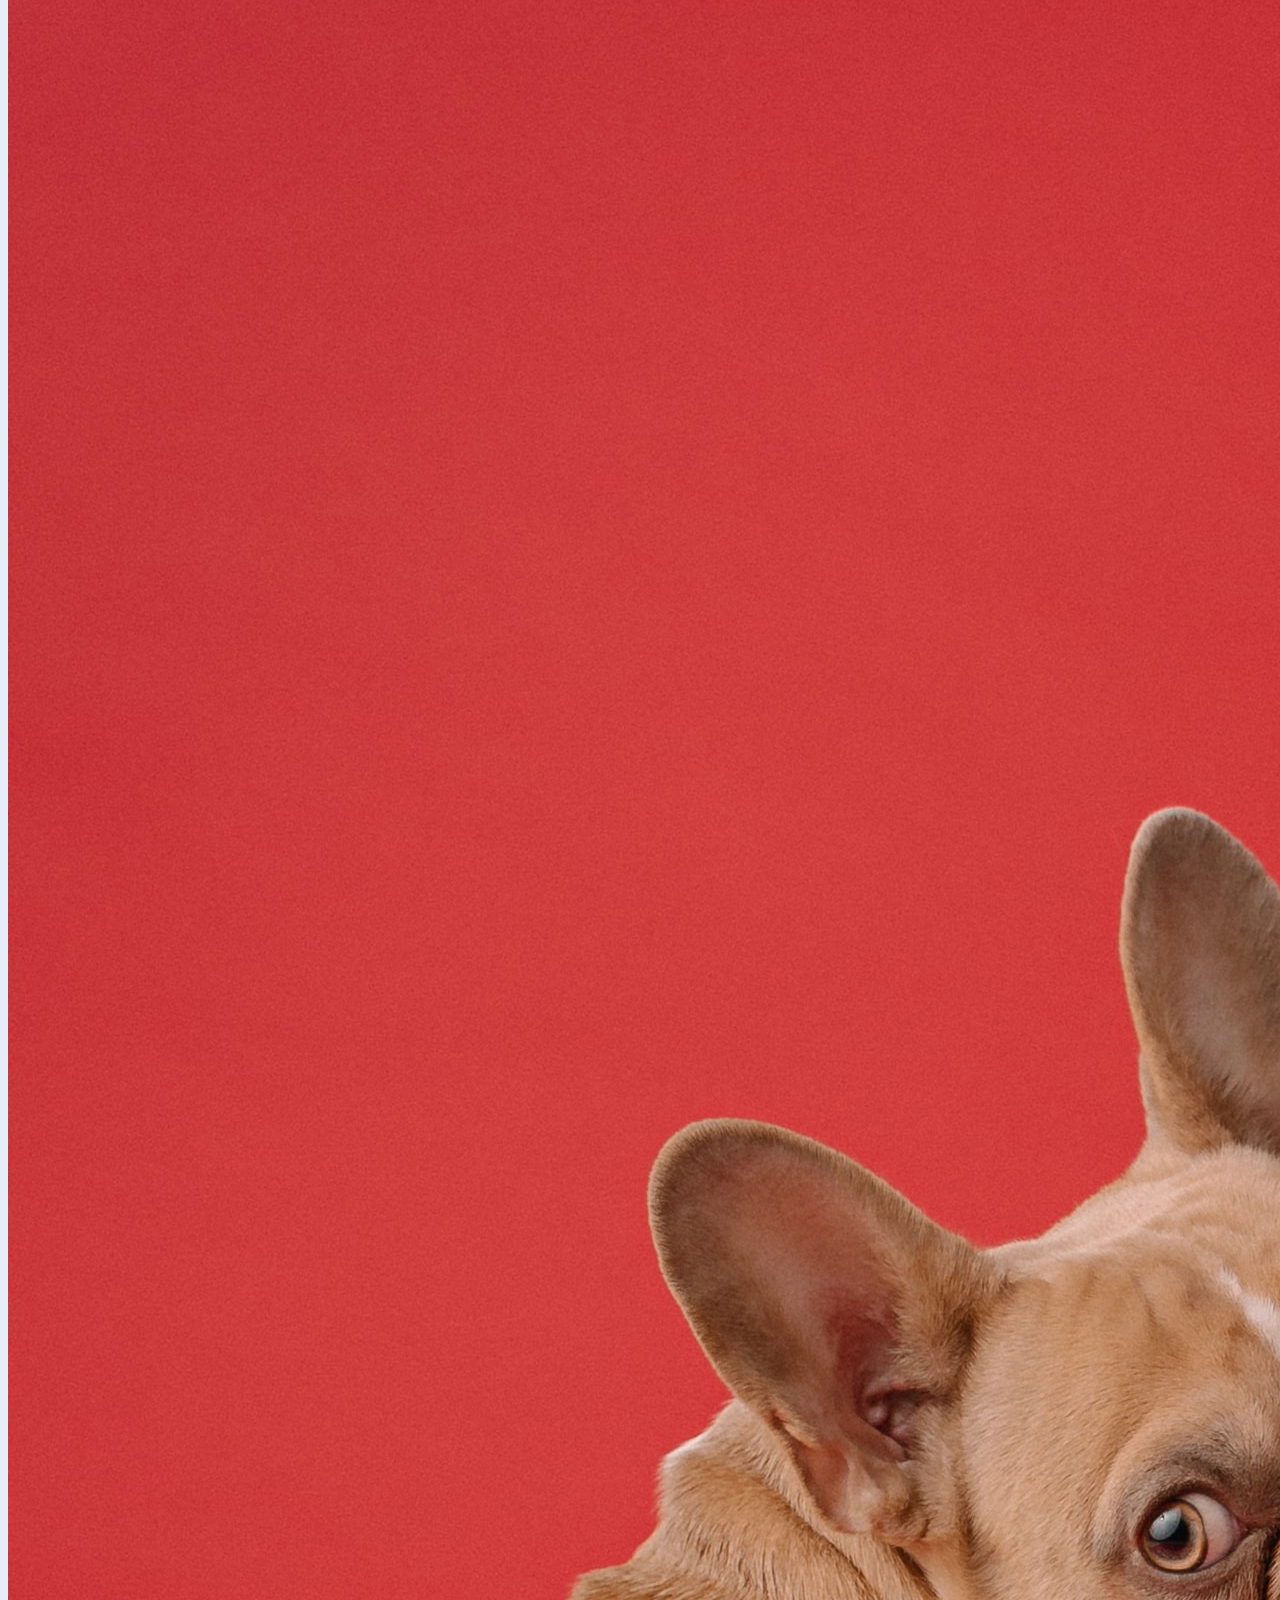
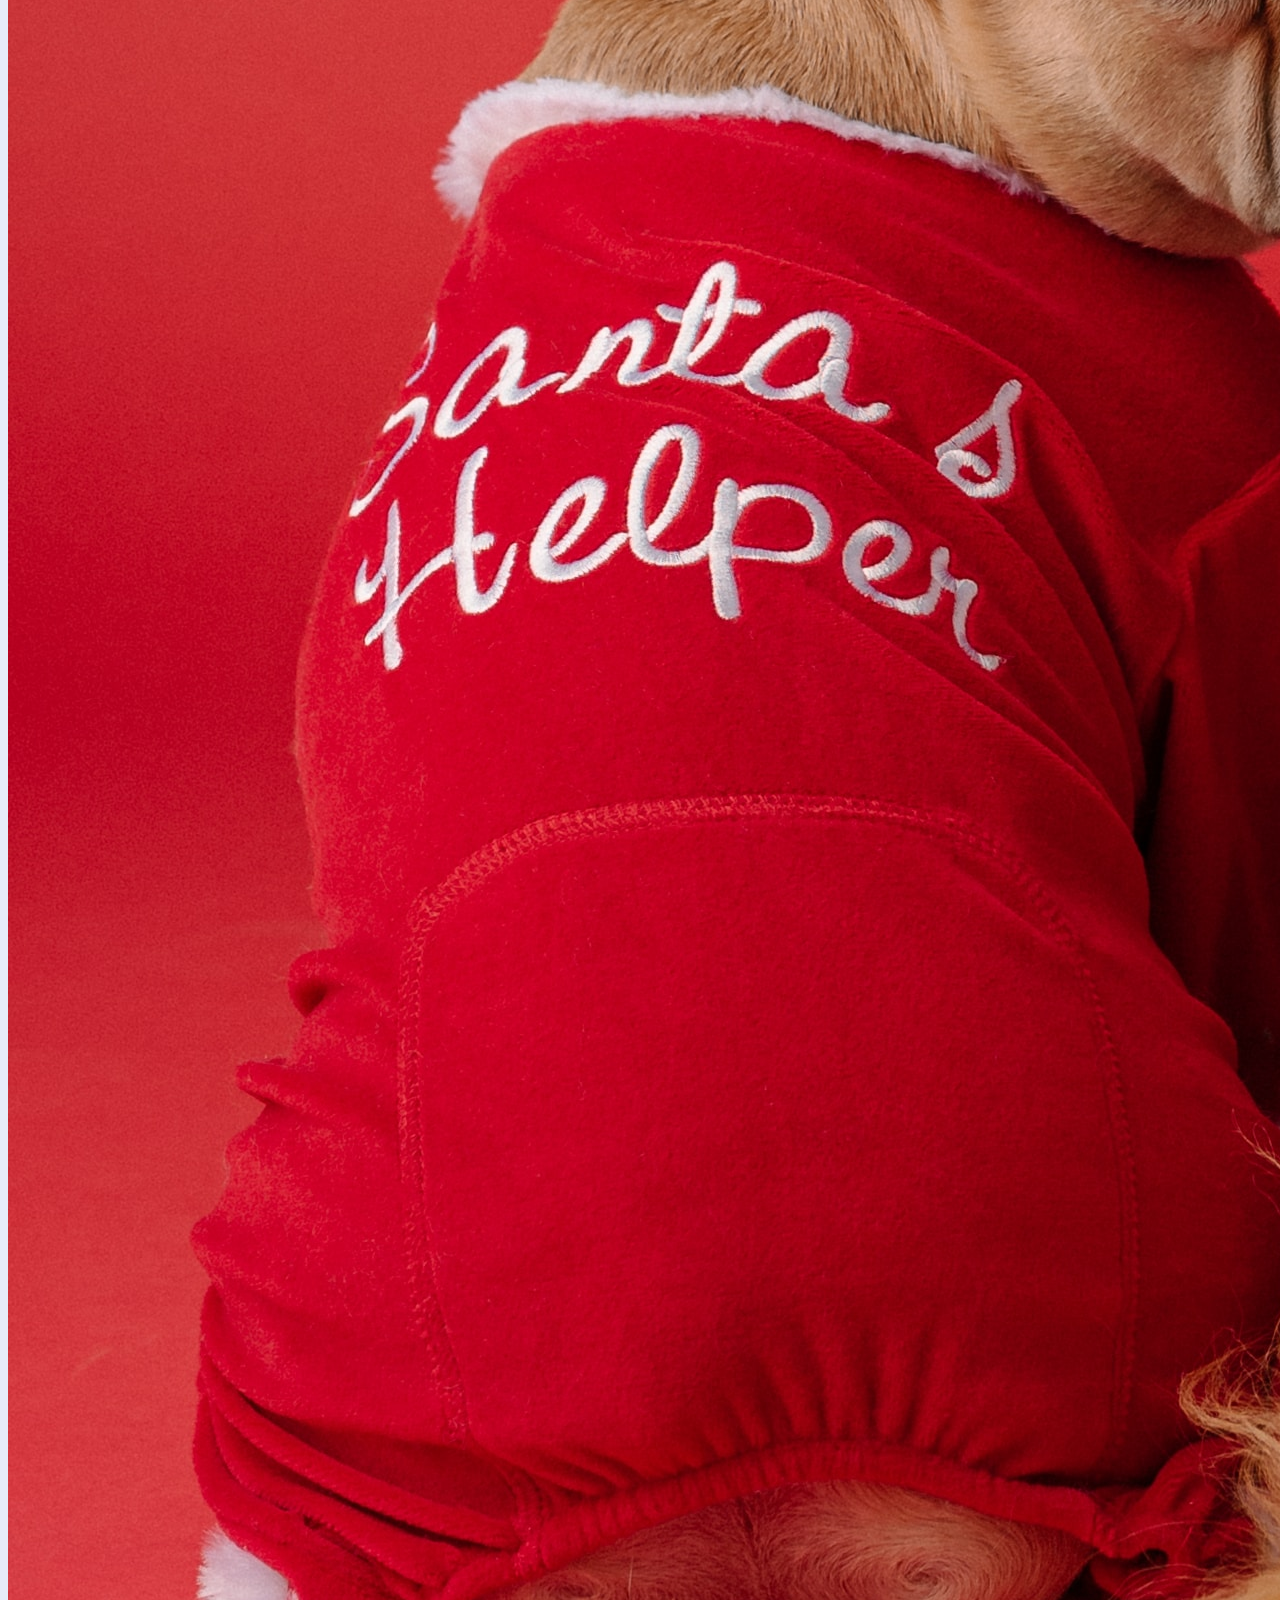
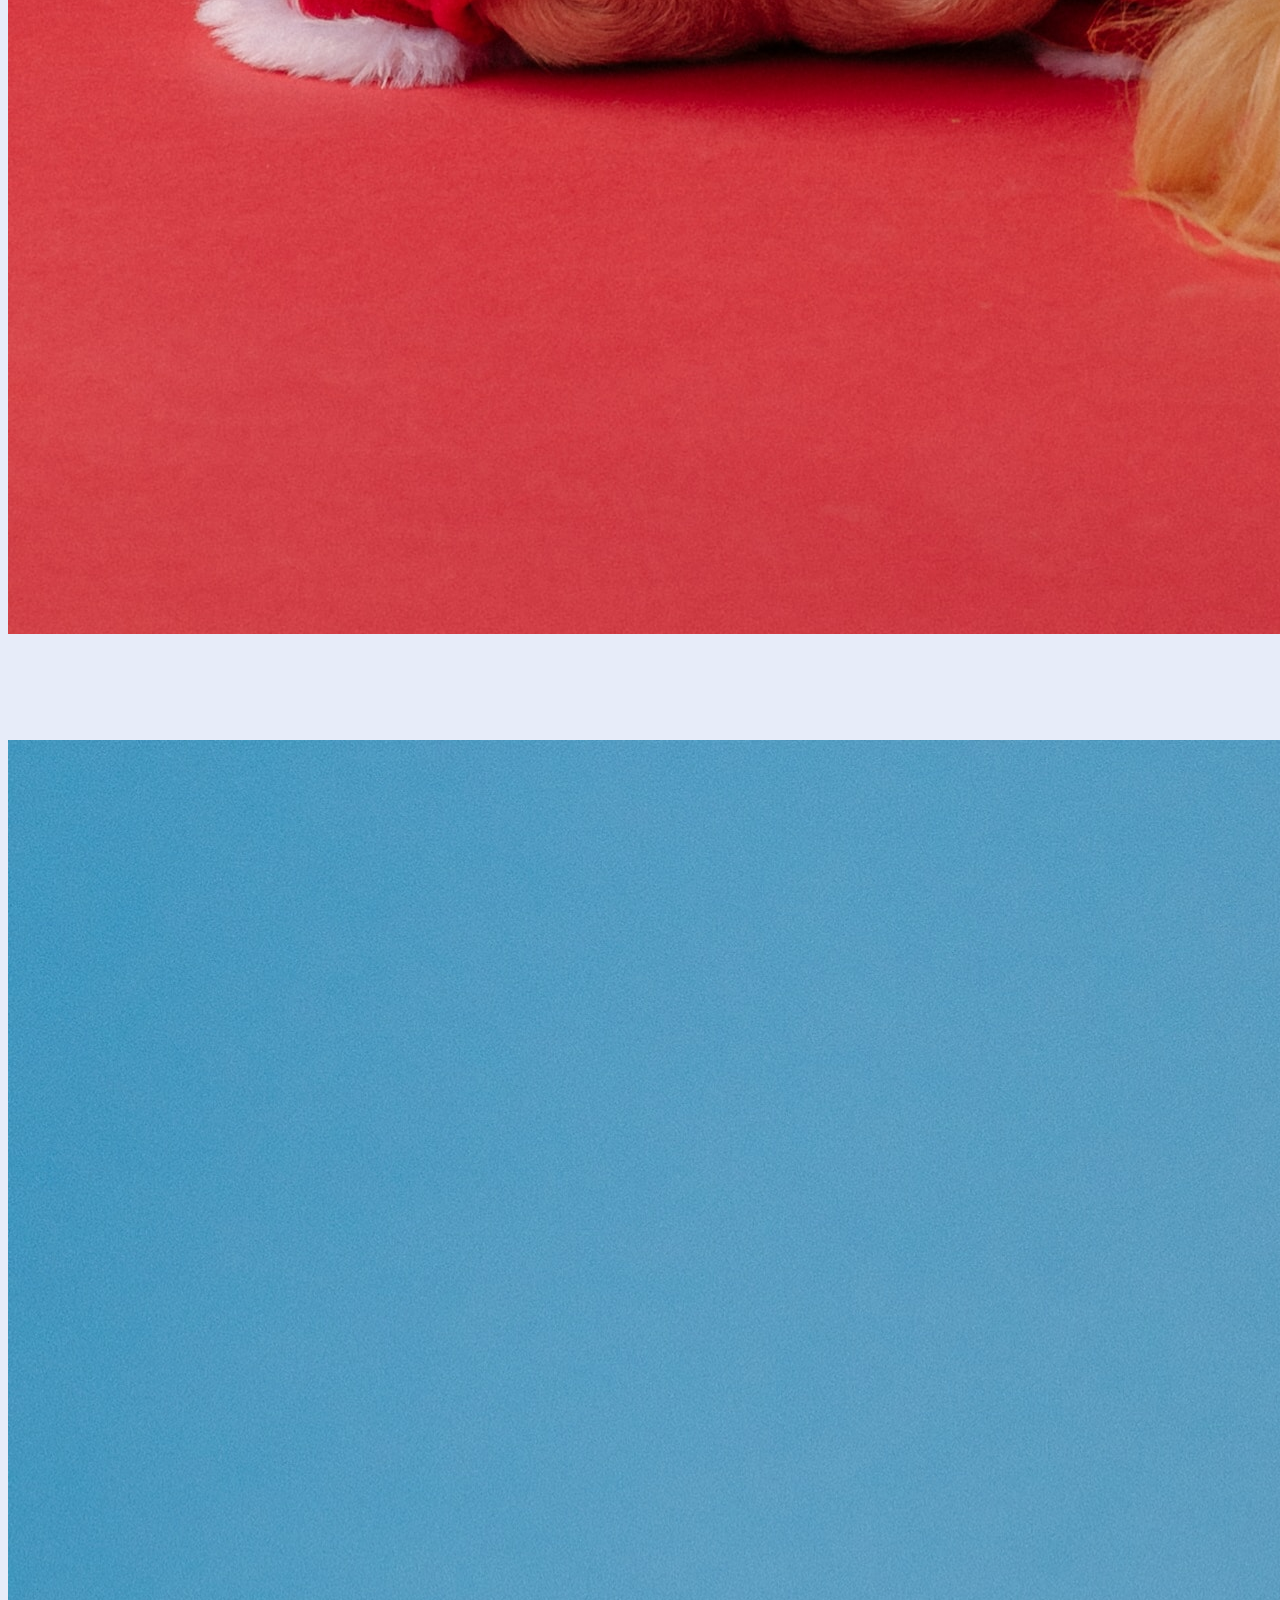
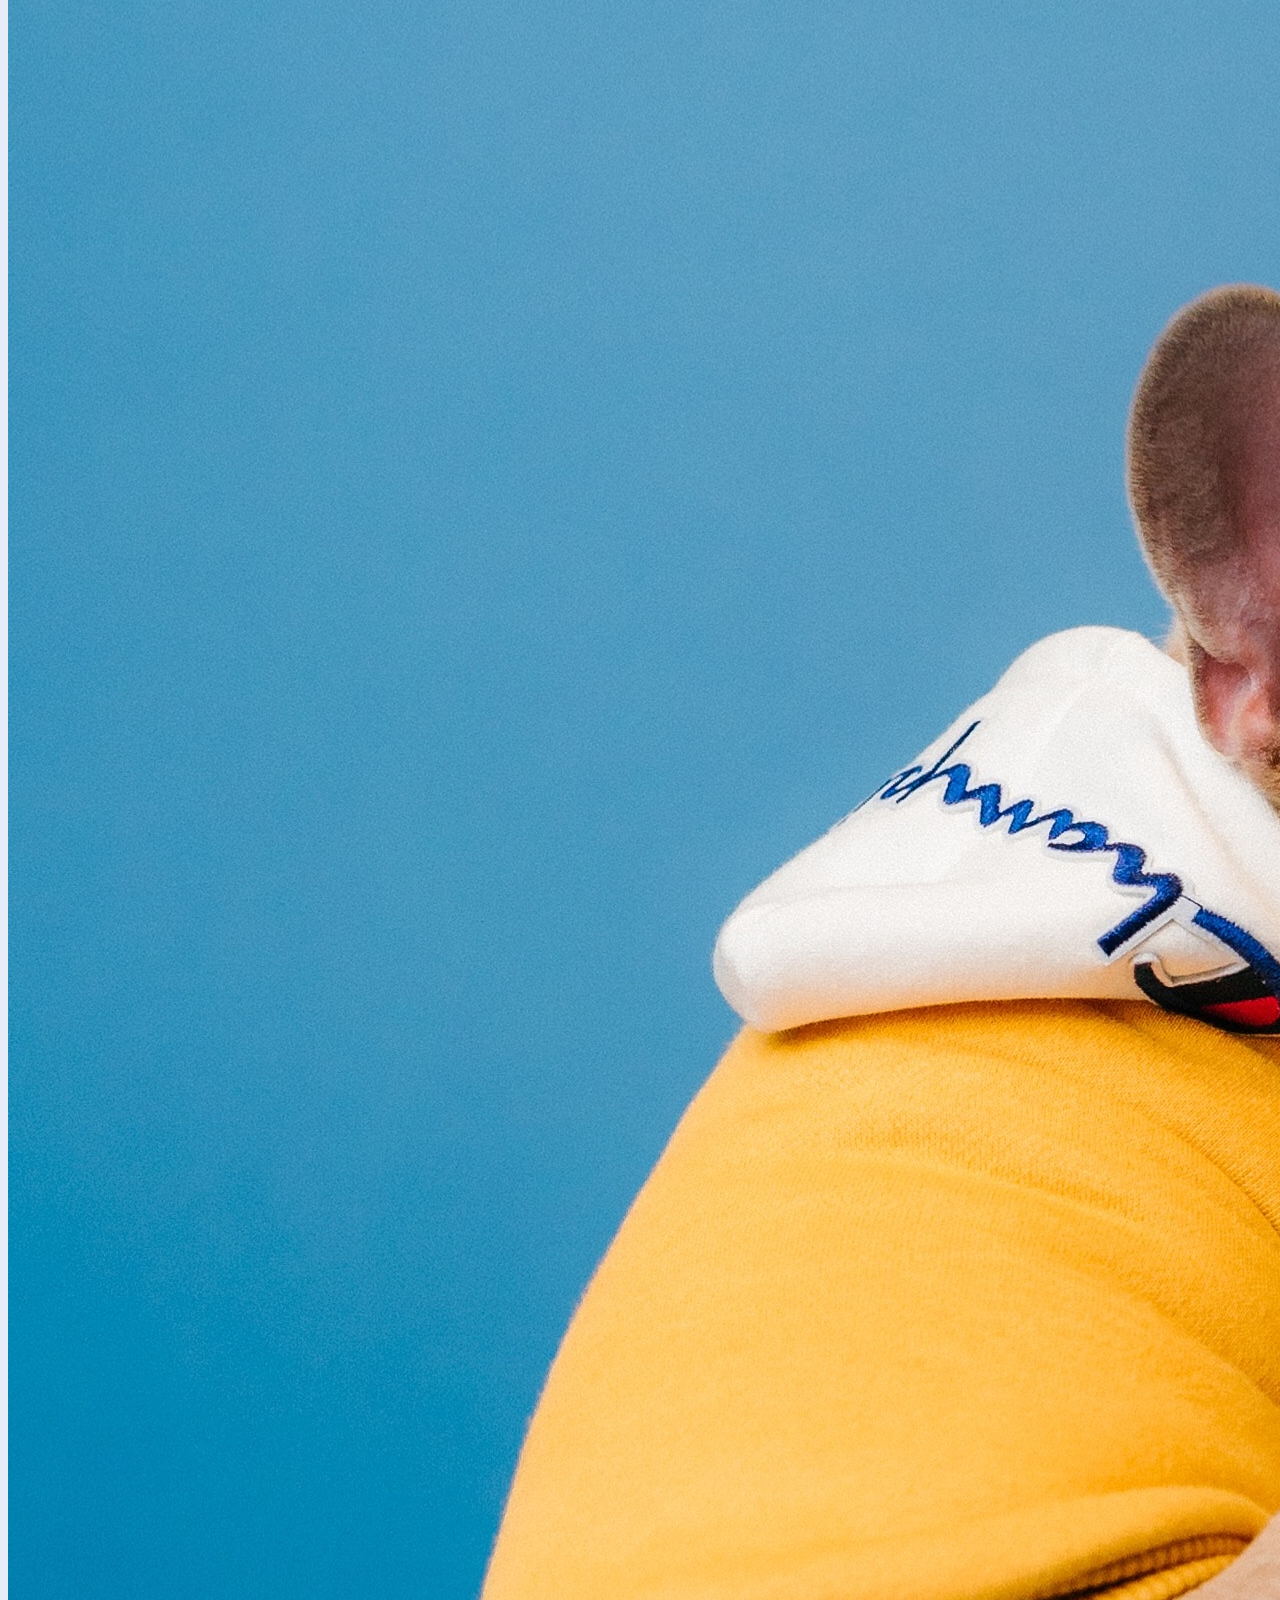
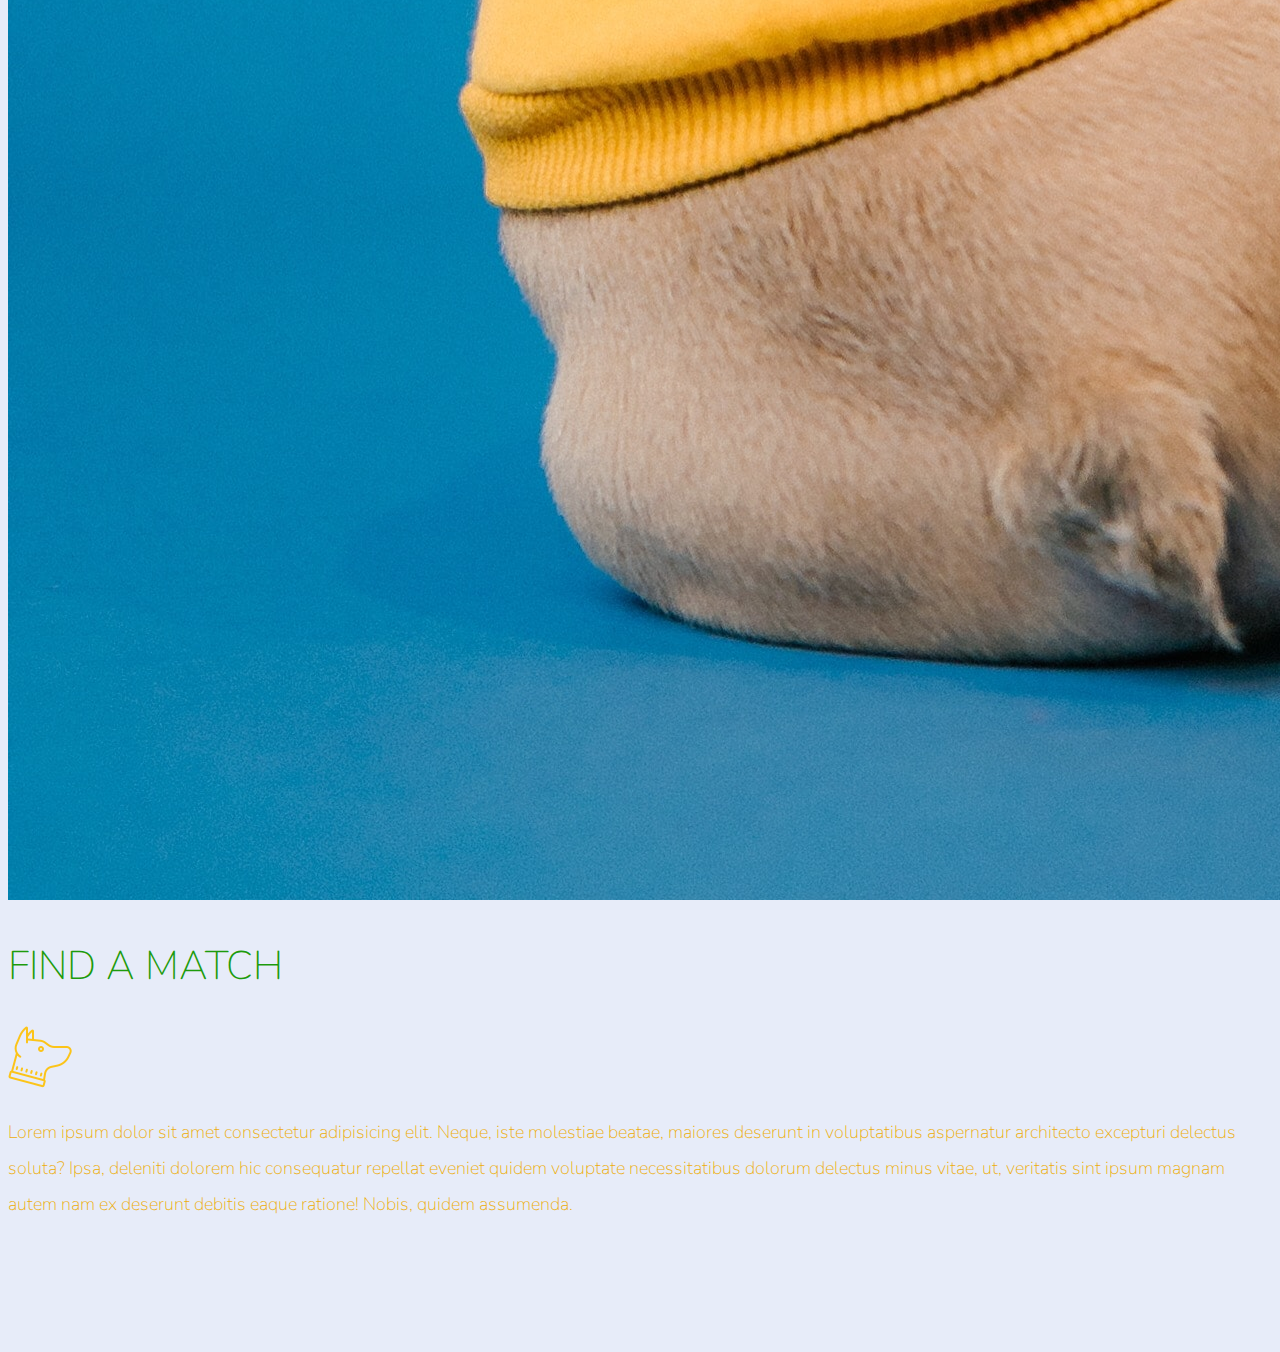
==== commit c5908267: "commit 2" ====
--- a/index.html
+++ b/index.html
@@ -69,14 +69,13 @@
                     <div class="col-10 col-lg-8 blurb mb-5 mb-md-0">
                         <h2>MUSEUM OF DOGS</h2>
                         <img src="imgs/icons8-dog-64.png" alt="" class="d-none d-lg-inline">
-                        <p class="lead">Lorem ipsum dolor sit amet consectetur adipisicing elit. Neque, iste molestiae
-                            beatae, maiores deserunt
-                            in voluptatibus
-                            aspernatur architecto excepturi delectus soluta? Ipsa, deleniti dolorem hic consequatur
-                            repellat eveniet quidem
-                            voluptate necessitatibus dolorum delectus minus vitae, ut, veritatis sint ipsum magnam
-                            autem nam ex deserunt debitis
-                            eaque ratione! Nobis, quidem assumenda.</p>
+                        <p class="lead">Museums can be fun for you and your pet. While you’re learning from the exhibits and tours, your dog gets a chance to work on her training in a new environment and sniff a new place.
+
+                            It’s a great way to do more together. So, why wait? Check out a pet friendly museum today! Let’s face it, the Museum of Delicate Breakables is not likely to welcome pets. And even if it did, I wouldn’t recommend taking a dog there. Would you?!
+
+                            But in our travels, we’ve found that most (not all) museums that have outdoor exhibits welcome pets. And these pet friendly museums can be found in a wide variety of settings.
+                            
+                            </p>
                     </div>
                 </div>
             </div>
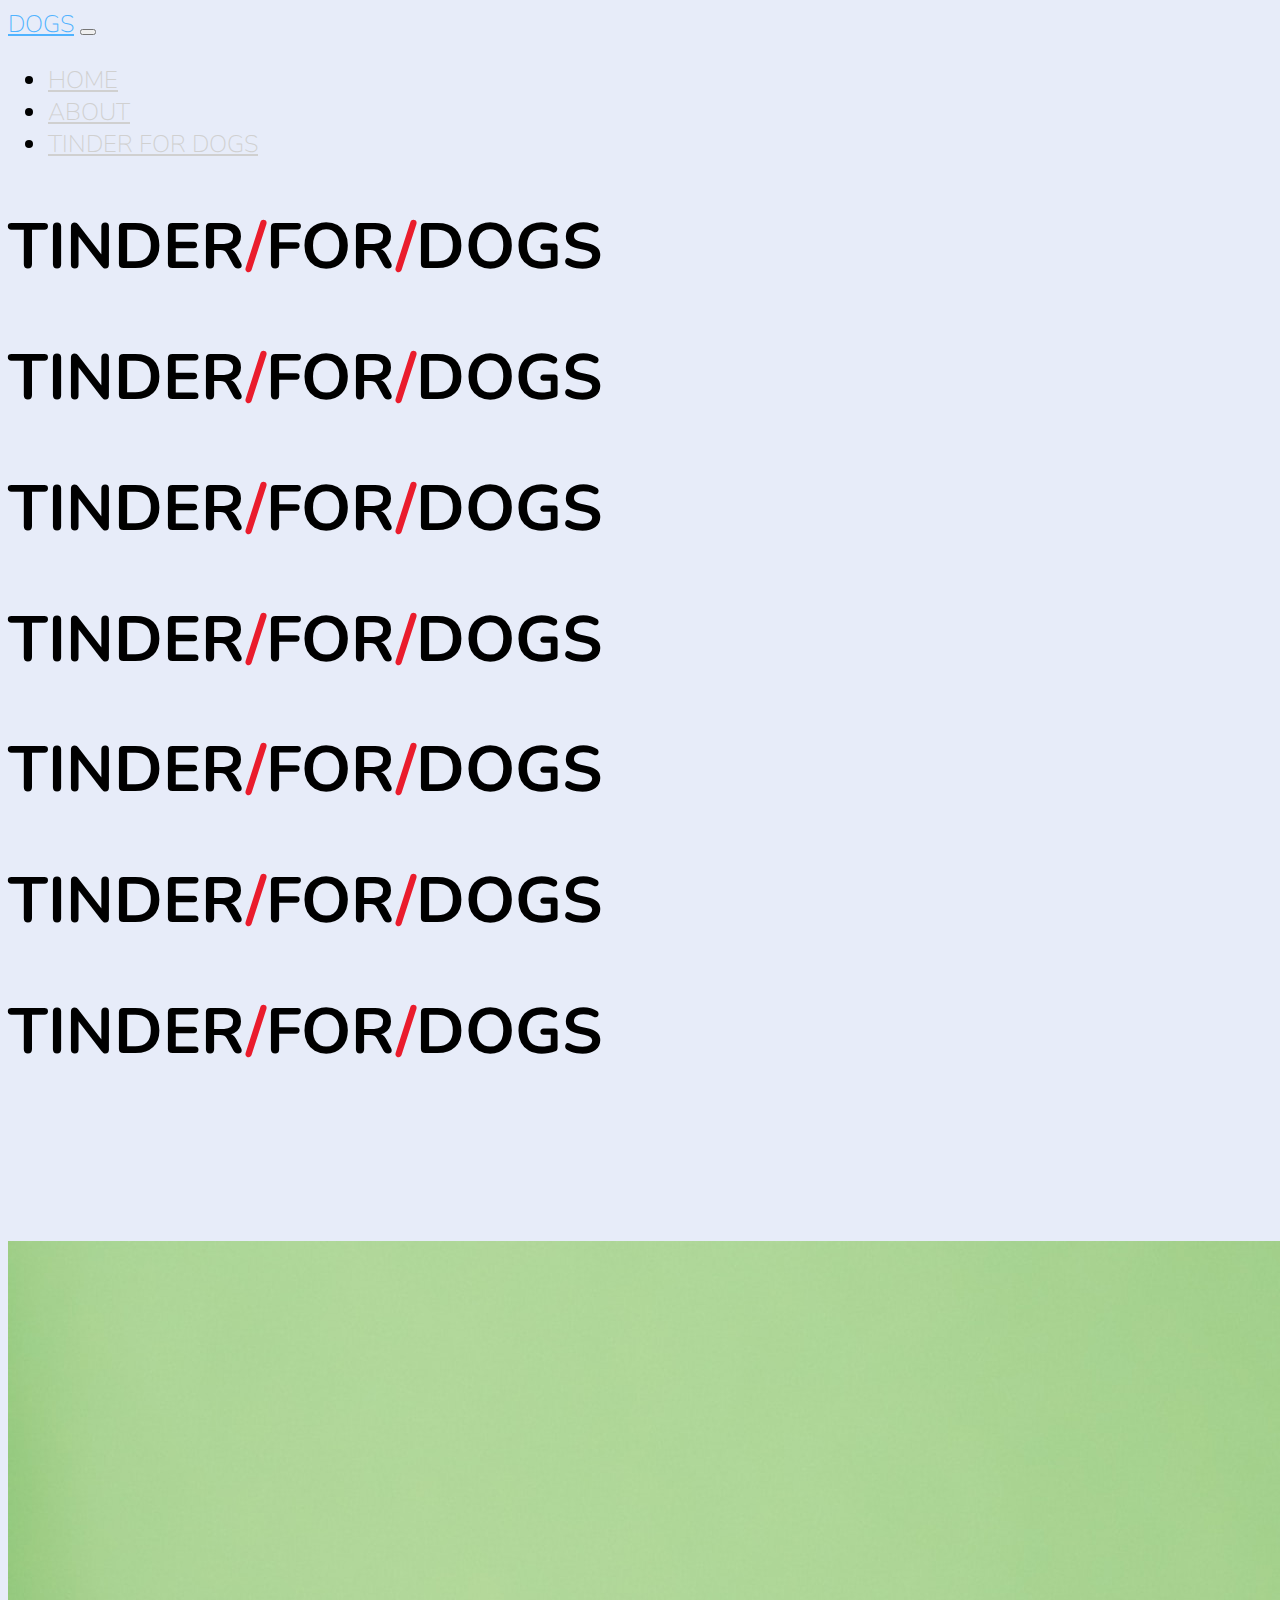
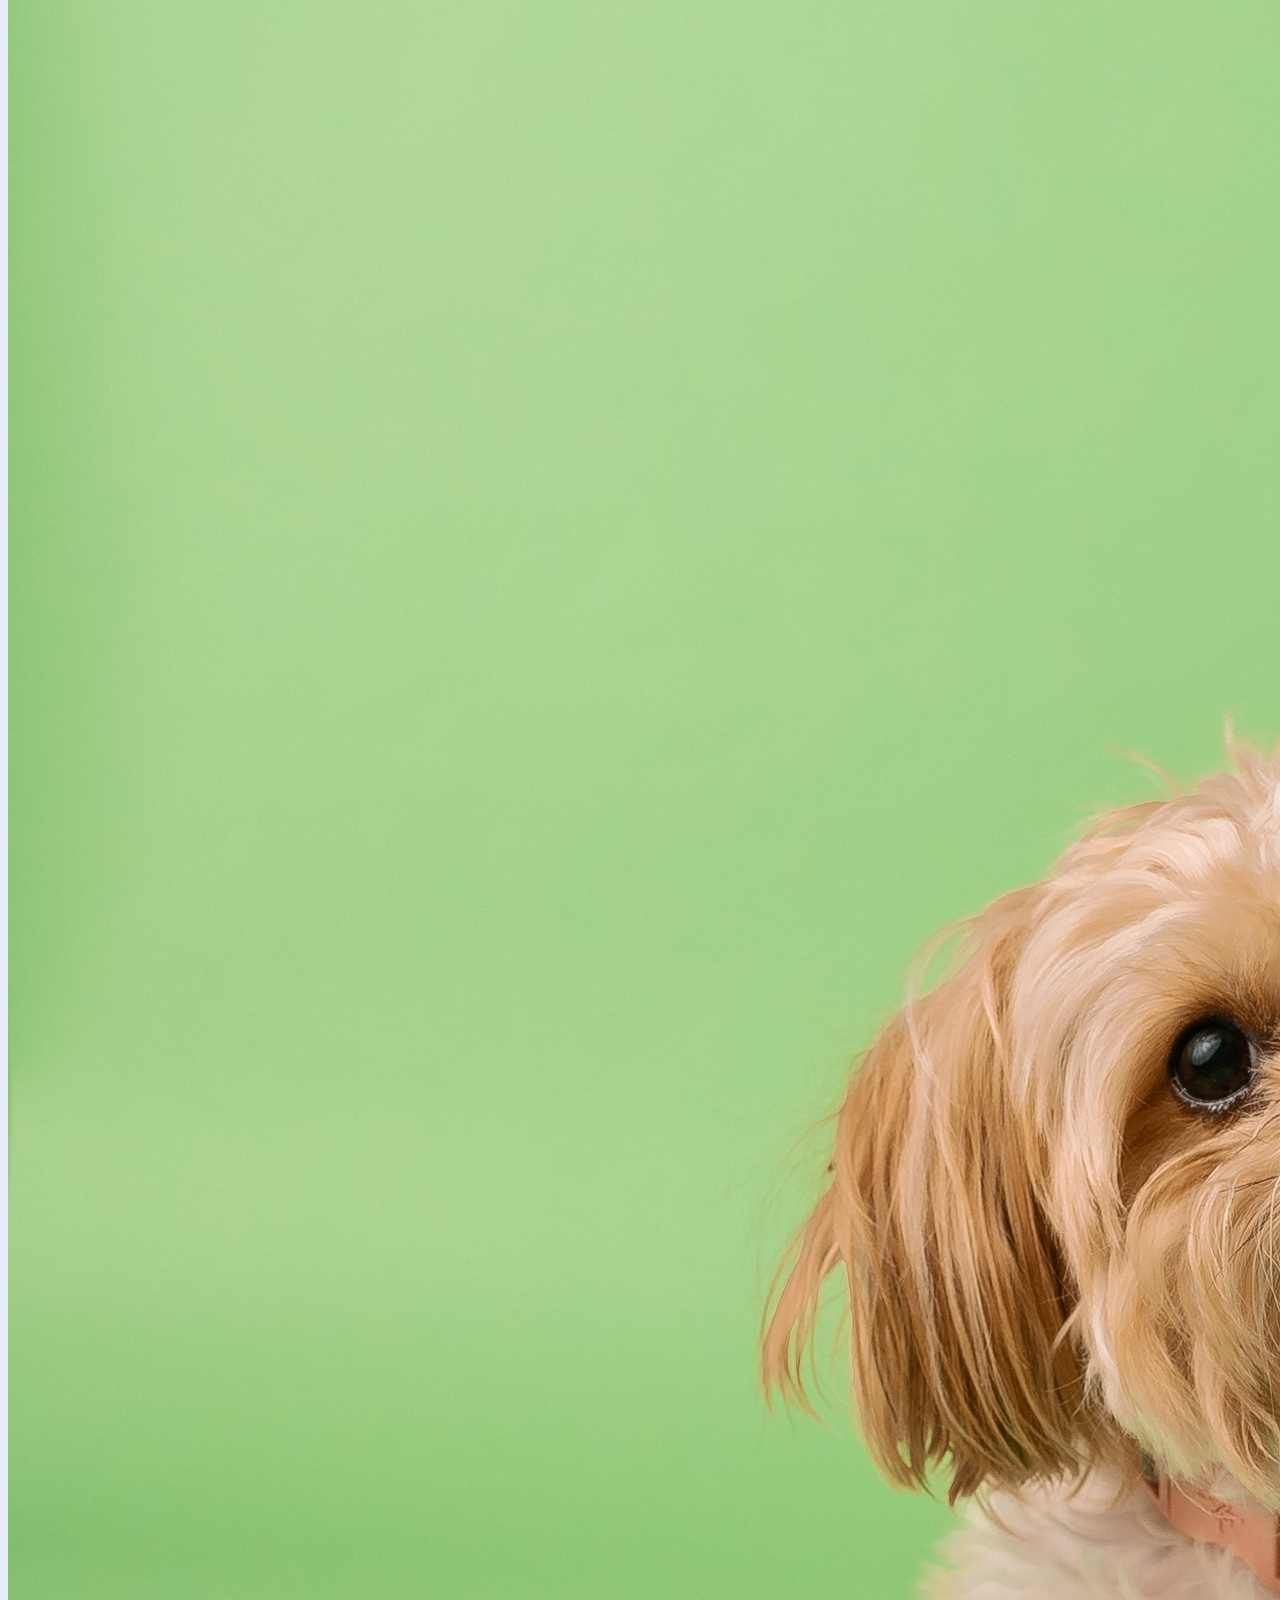
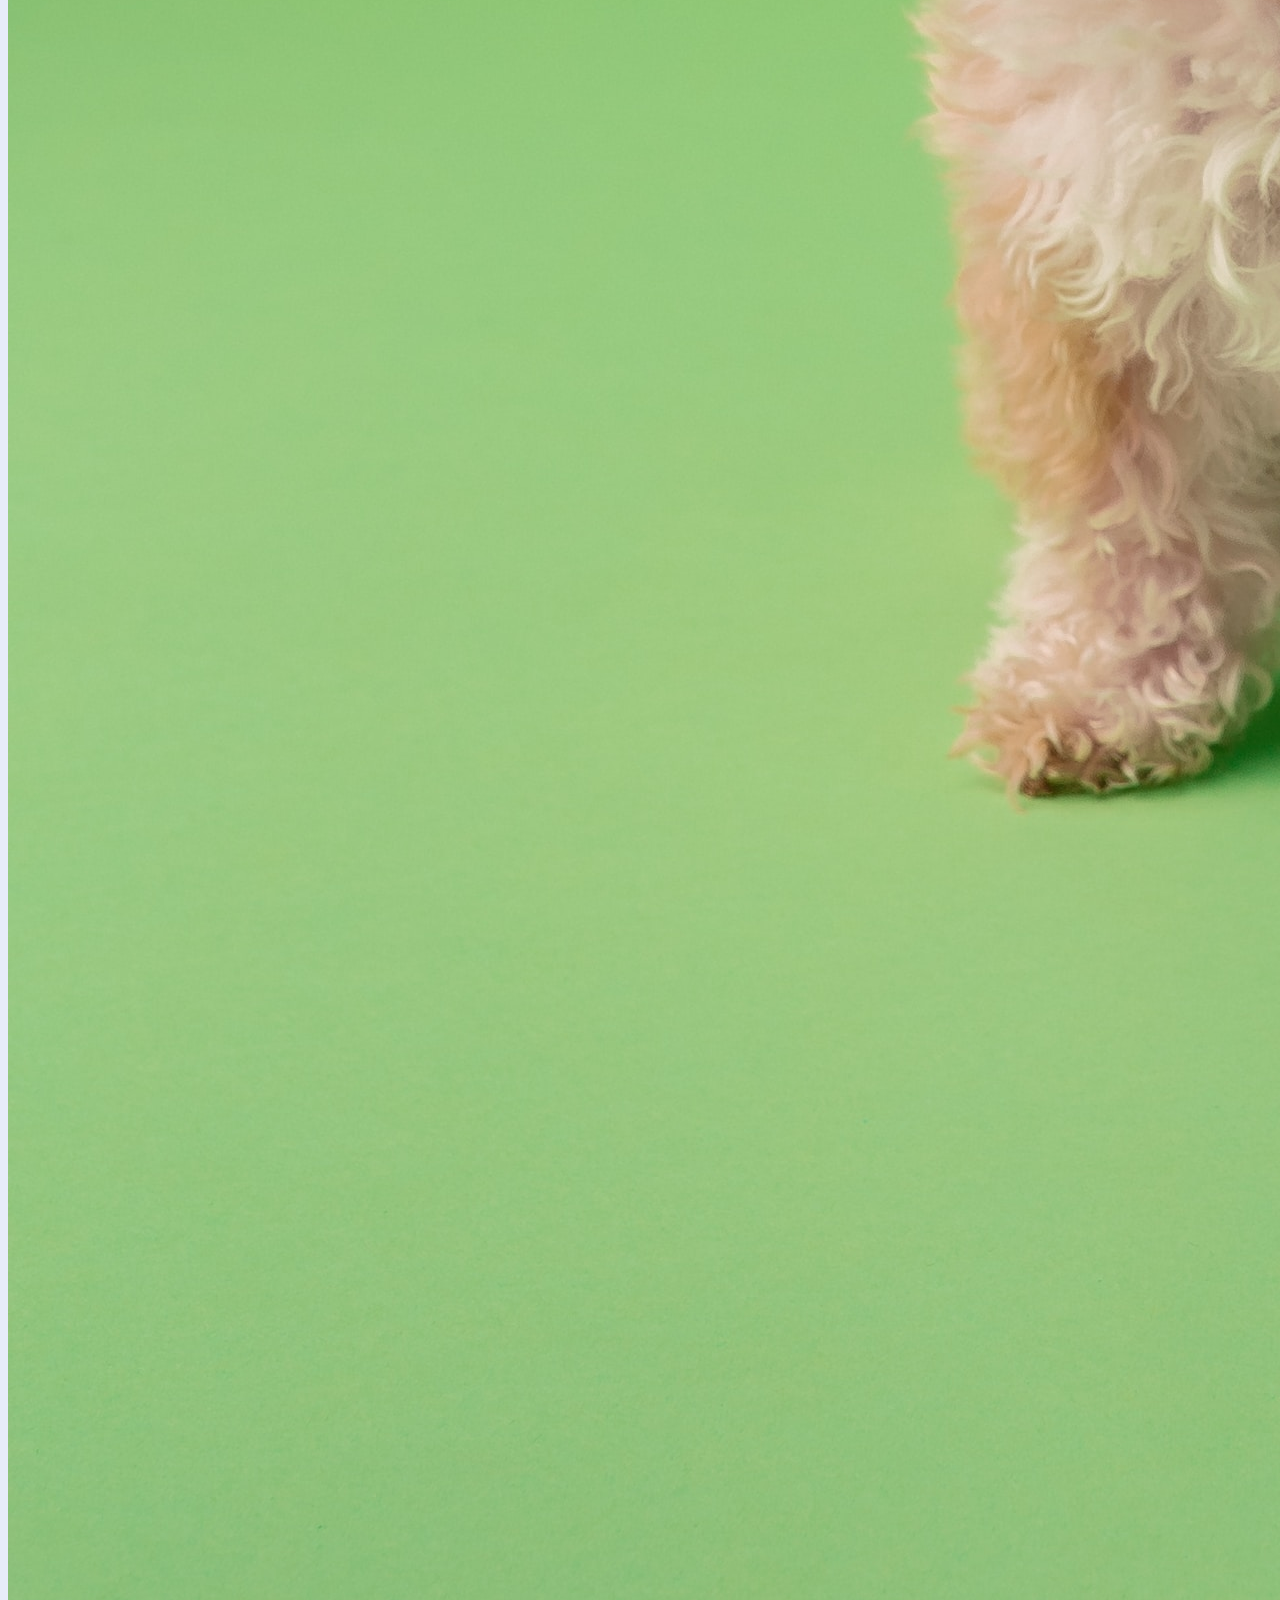
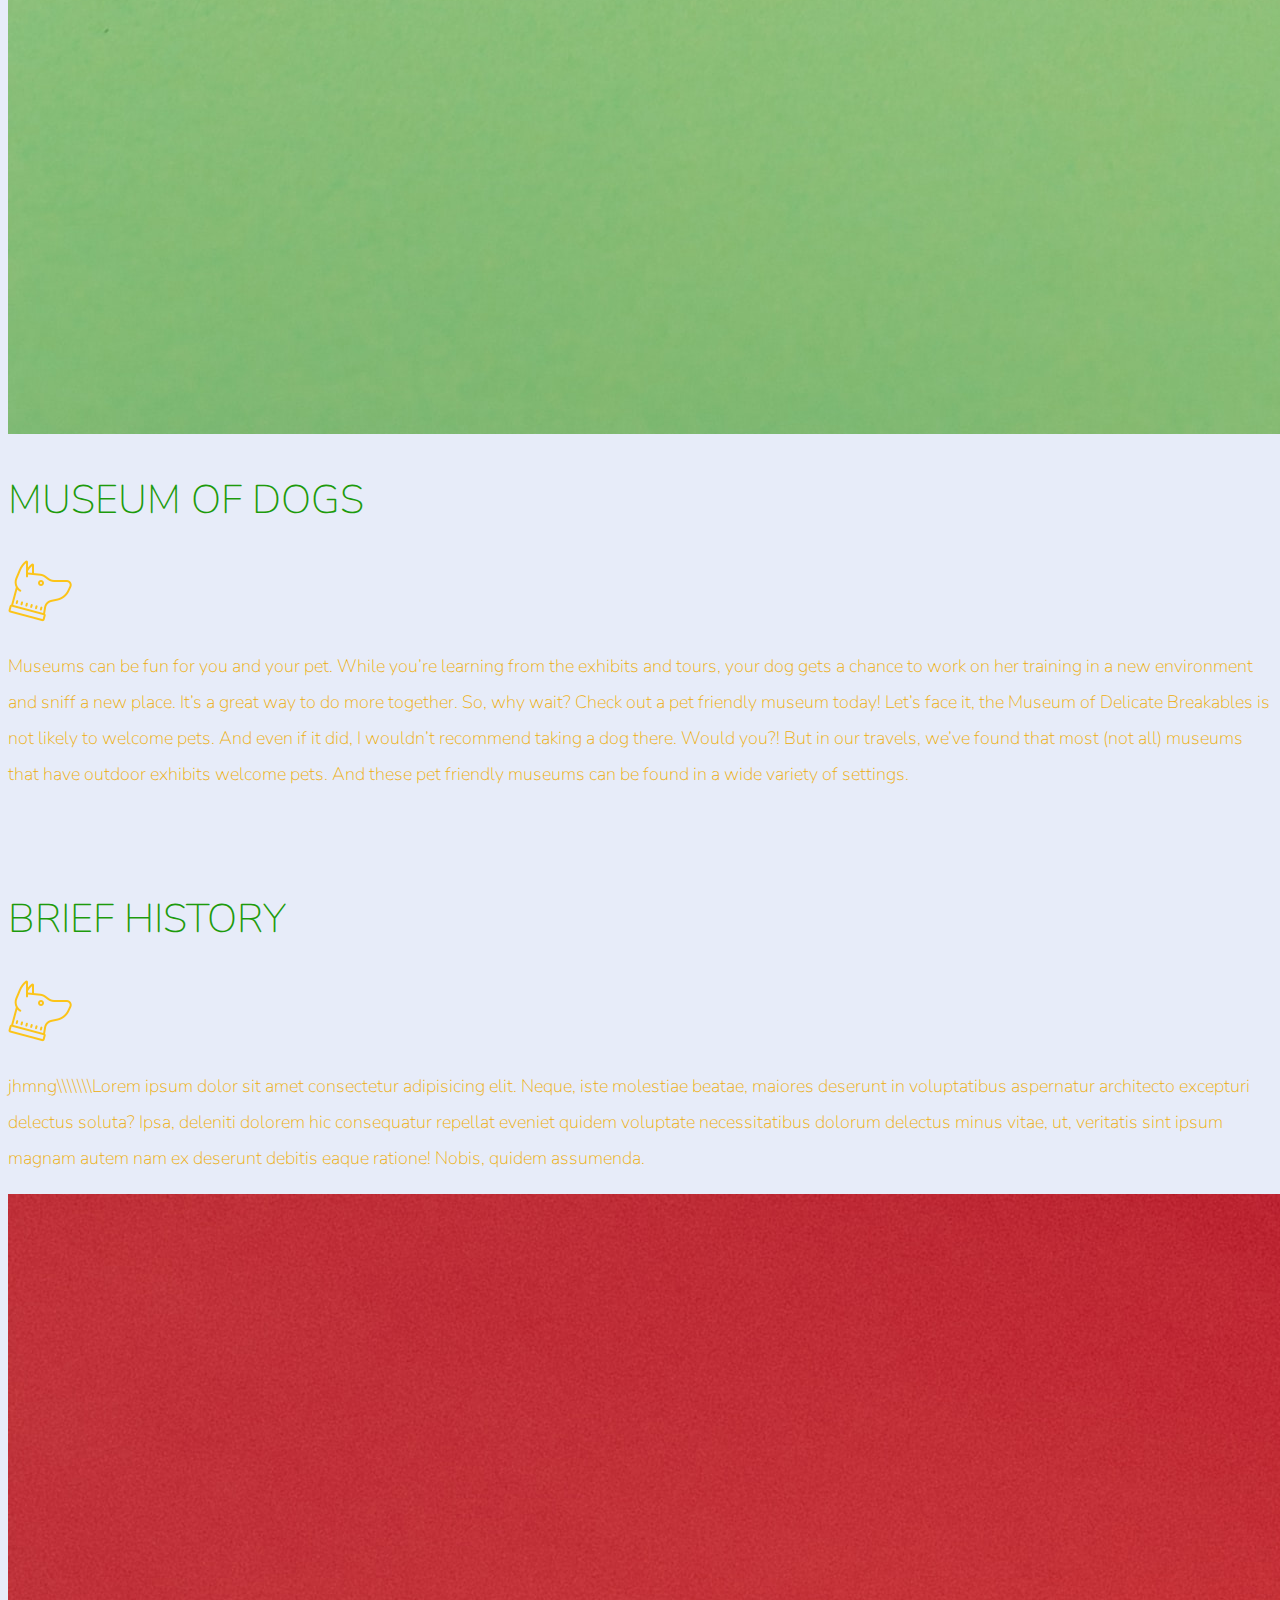
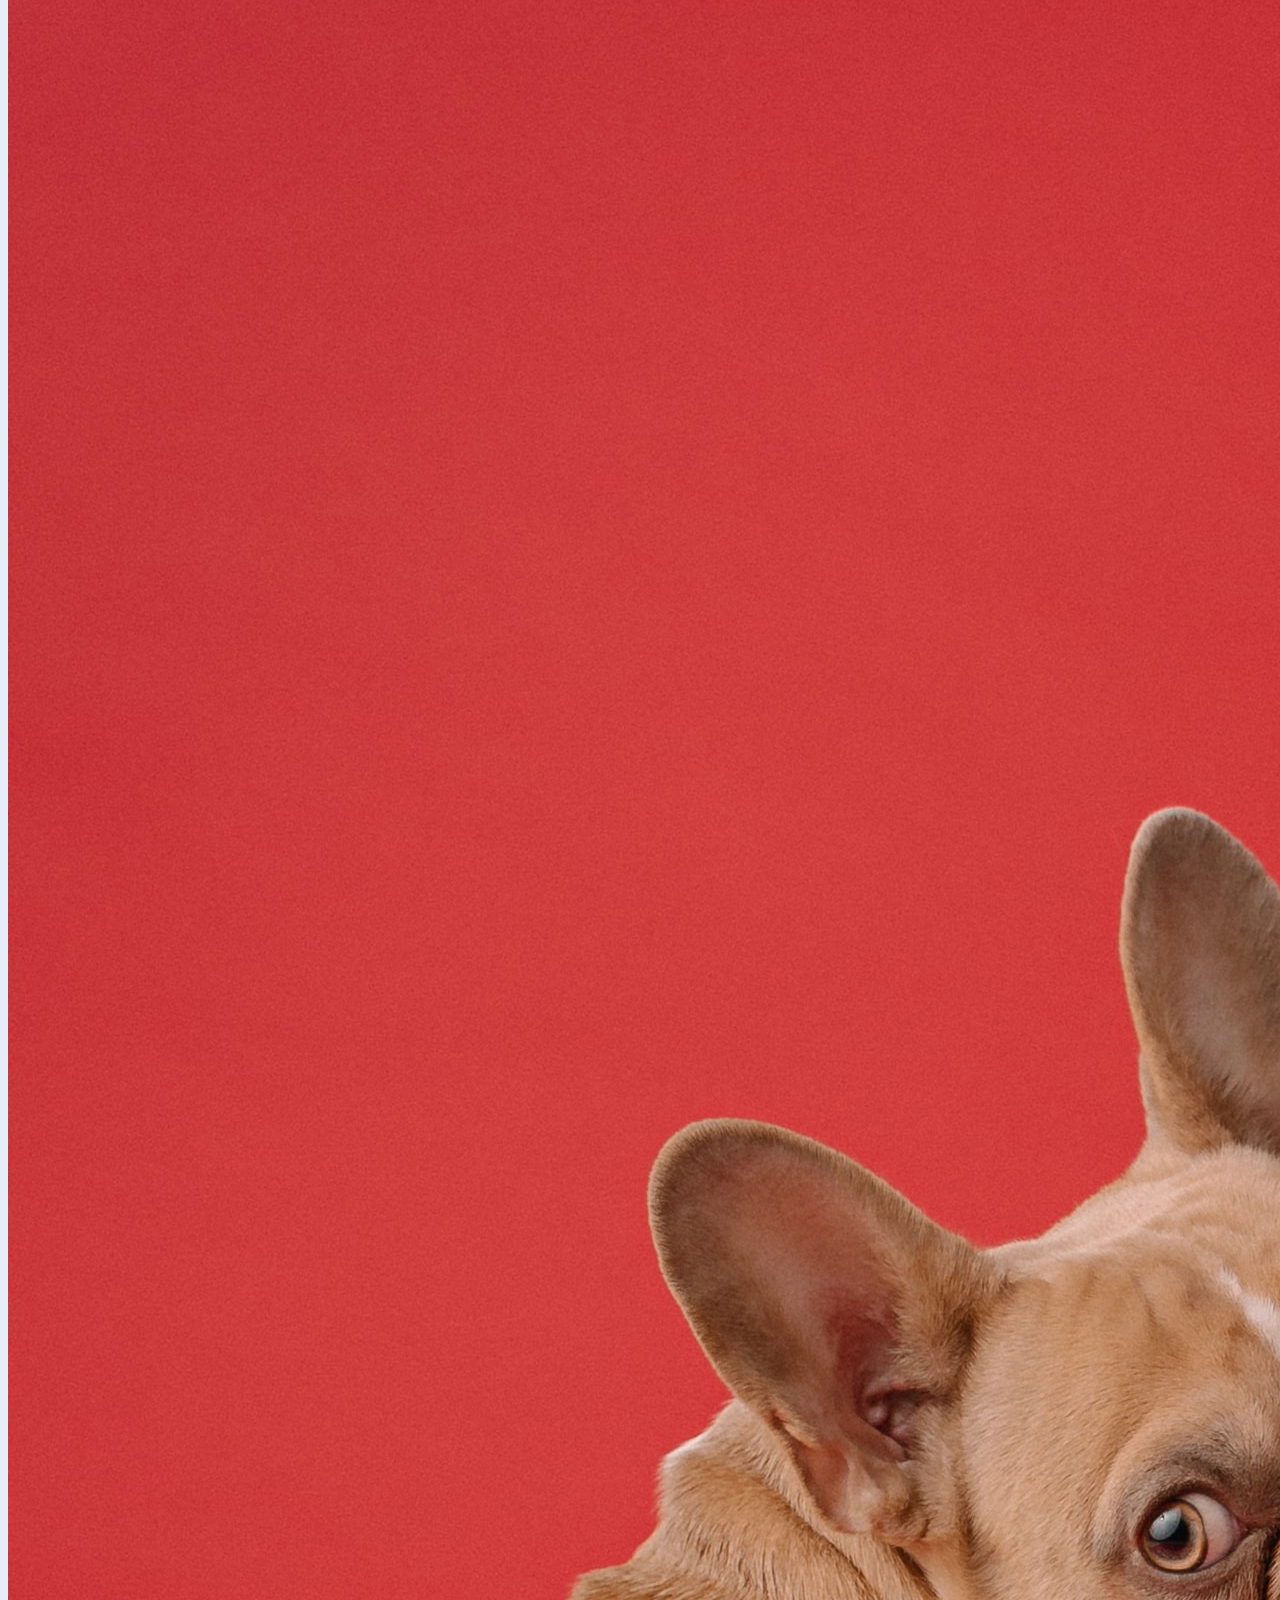
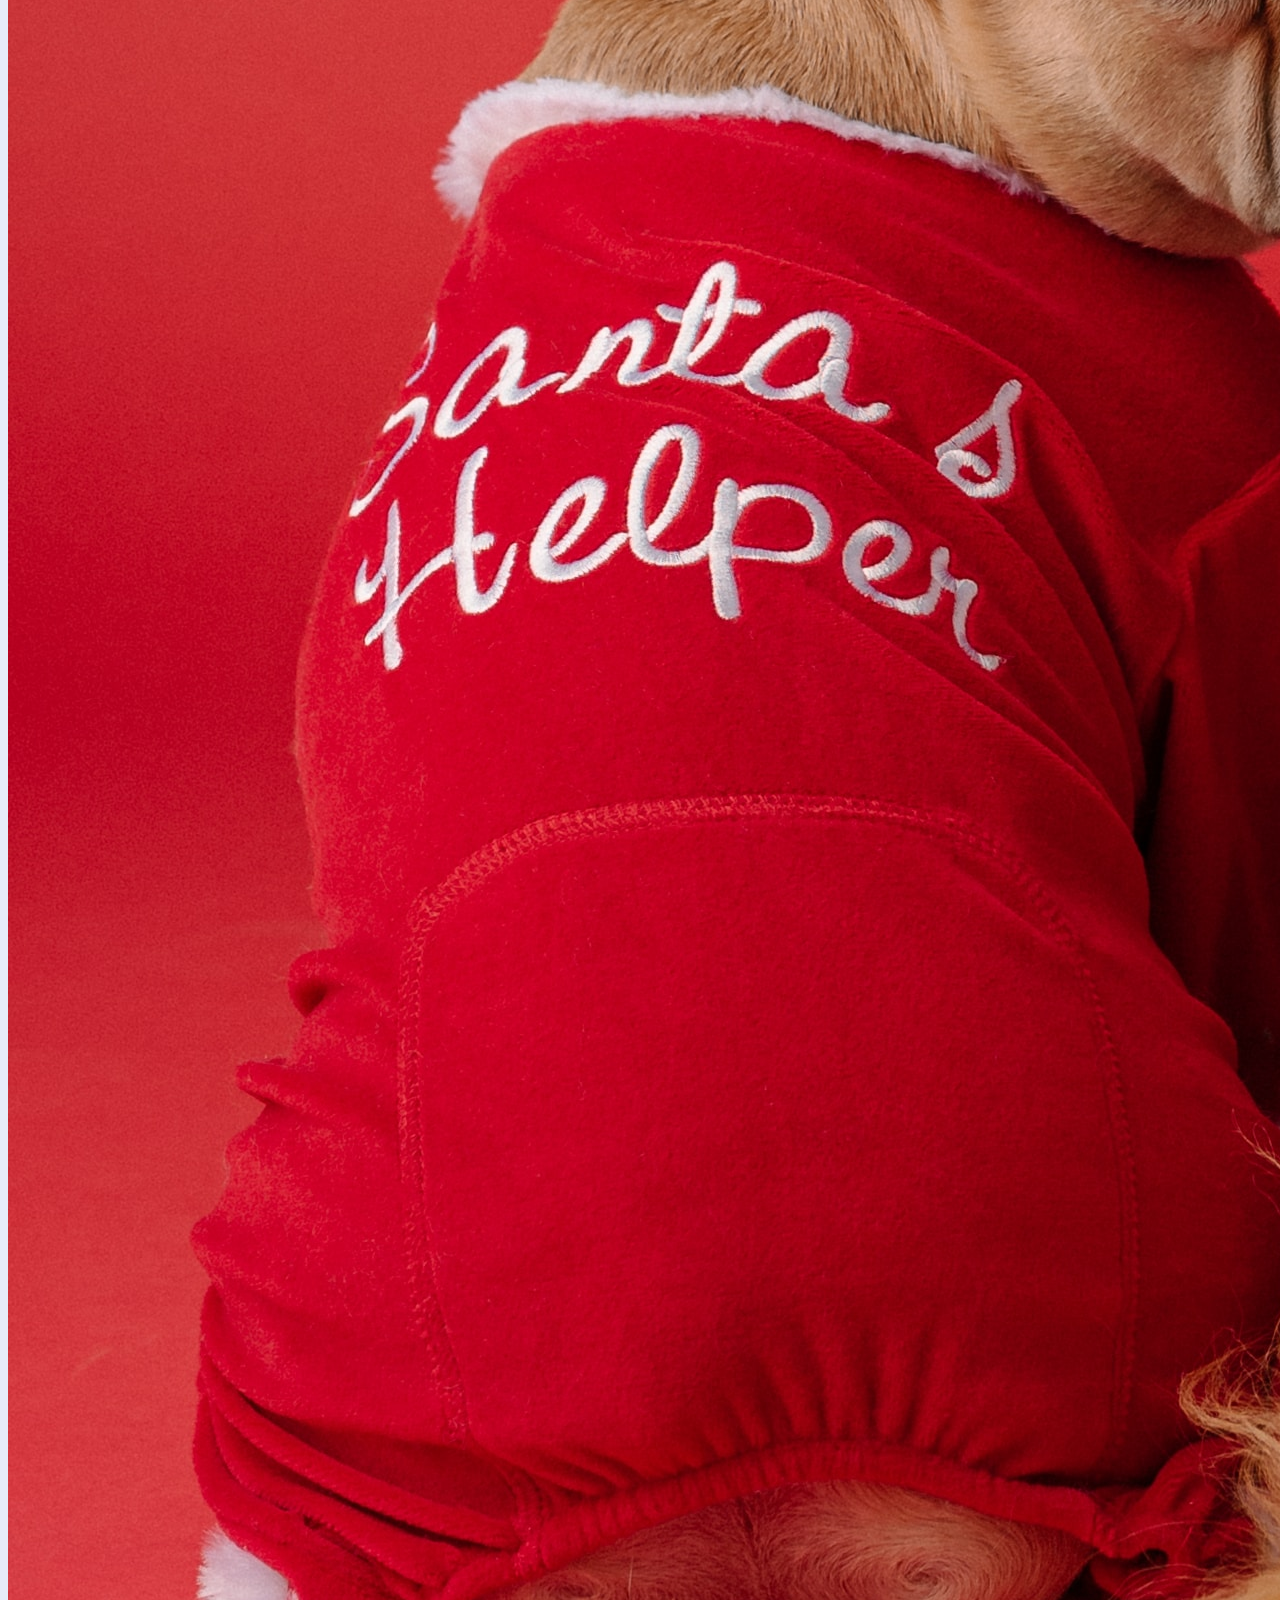
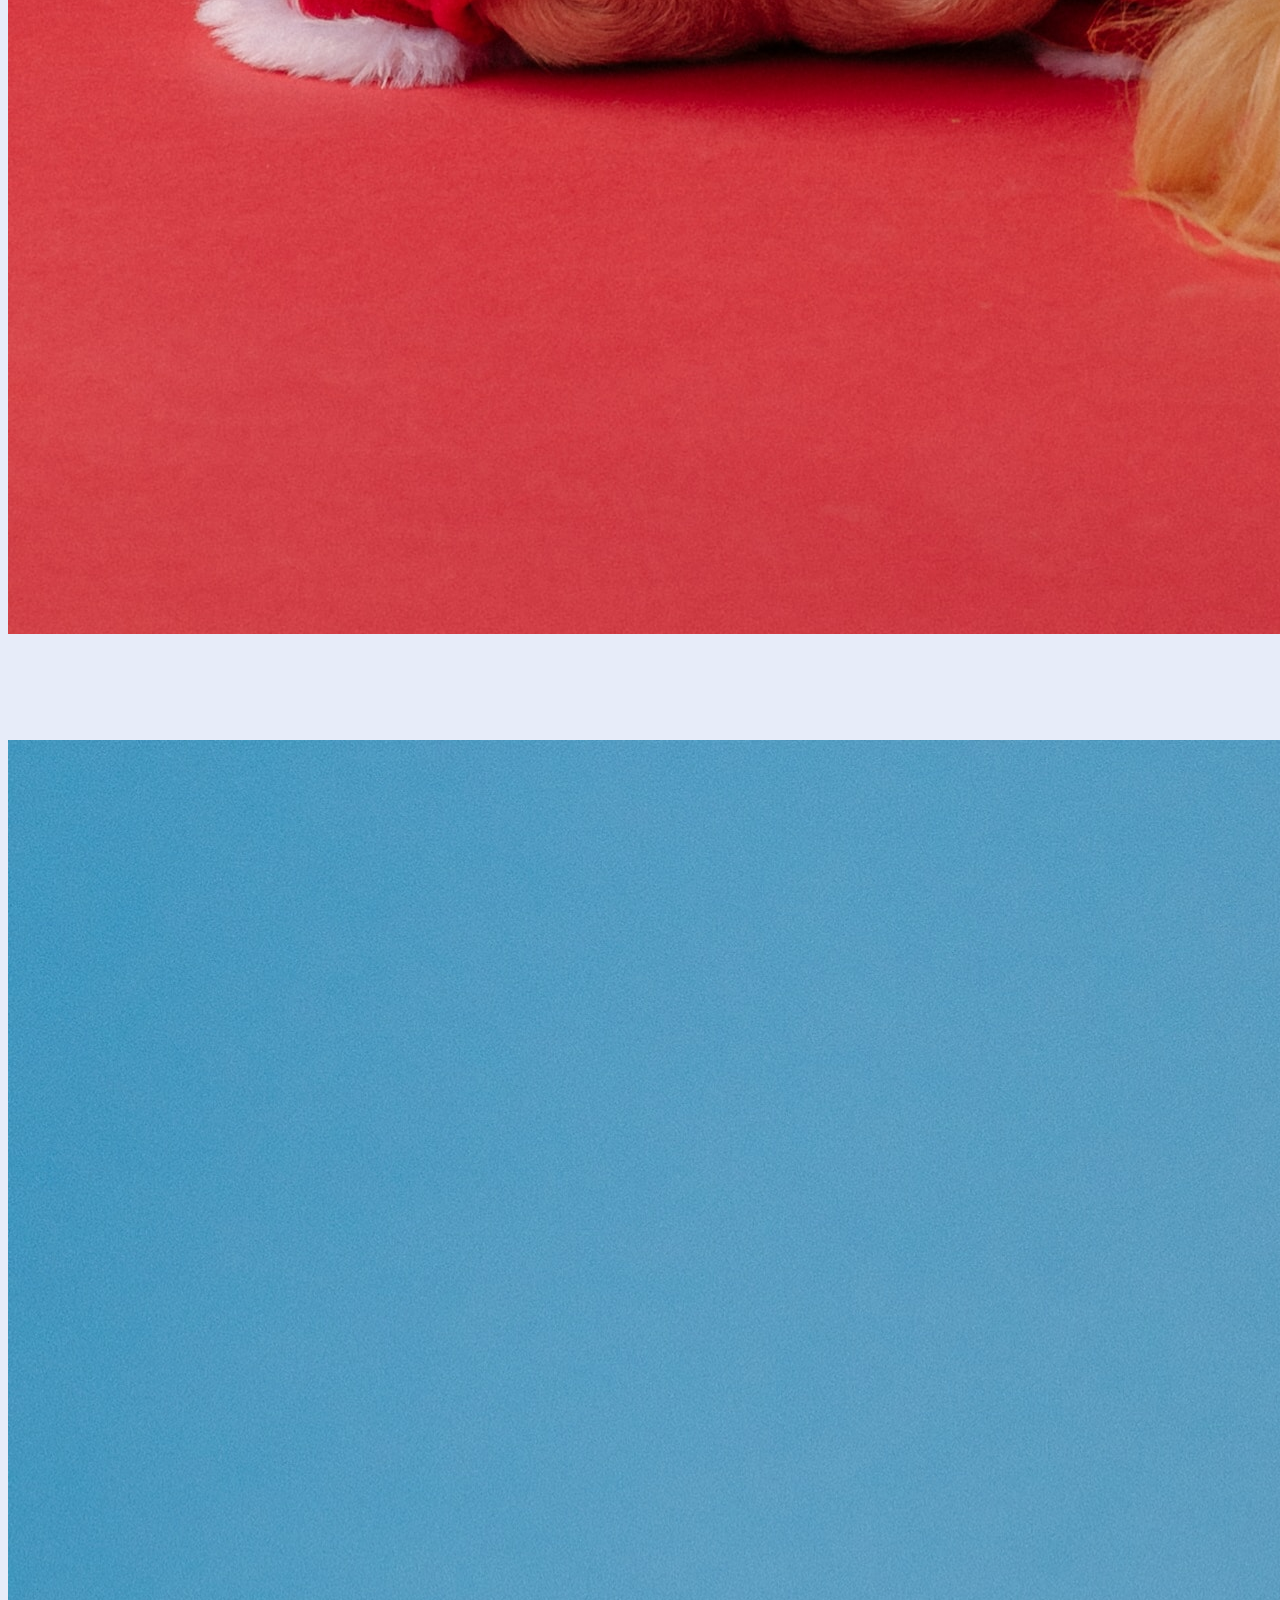
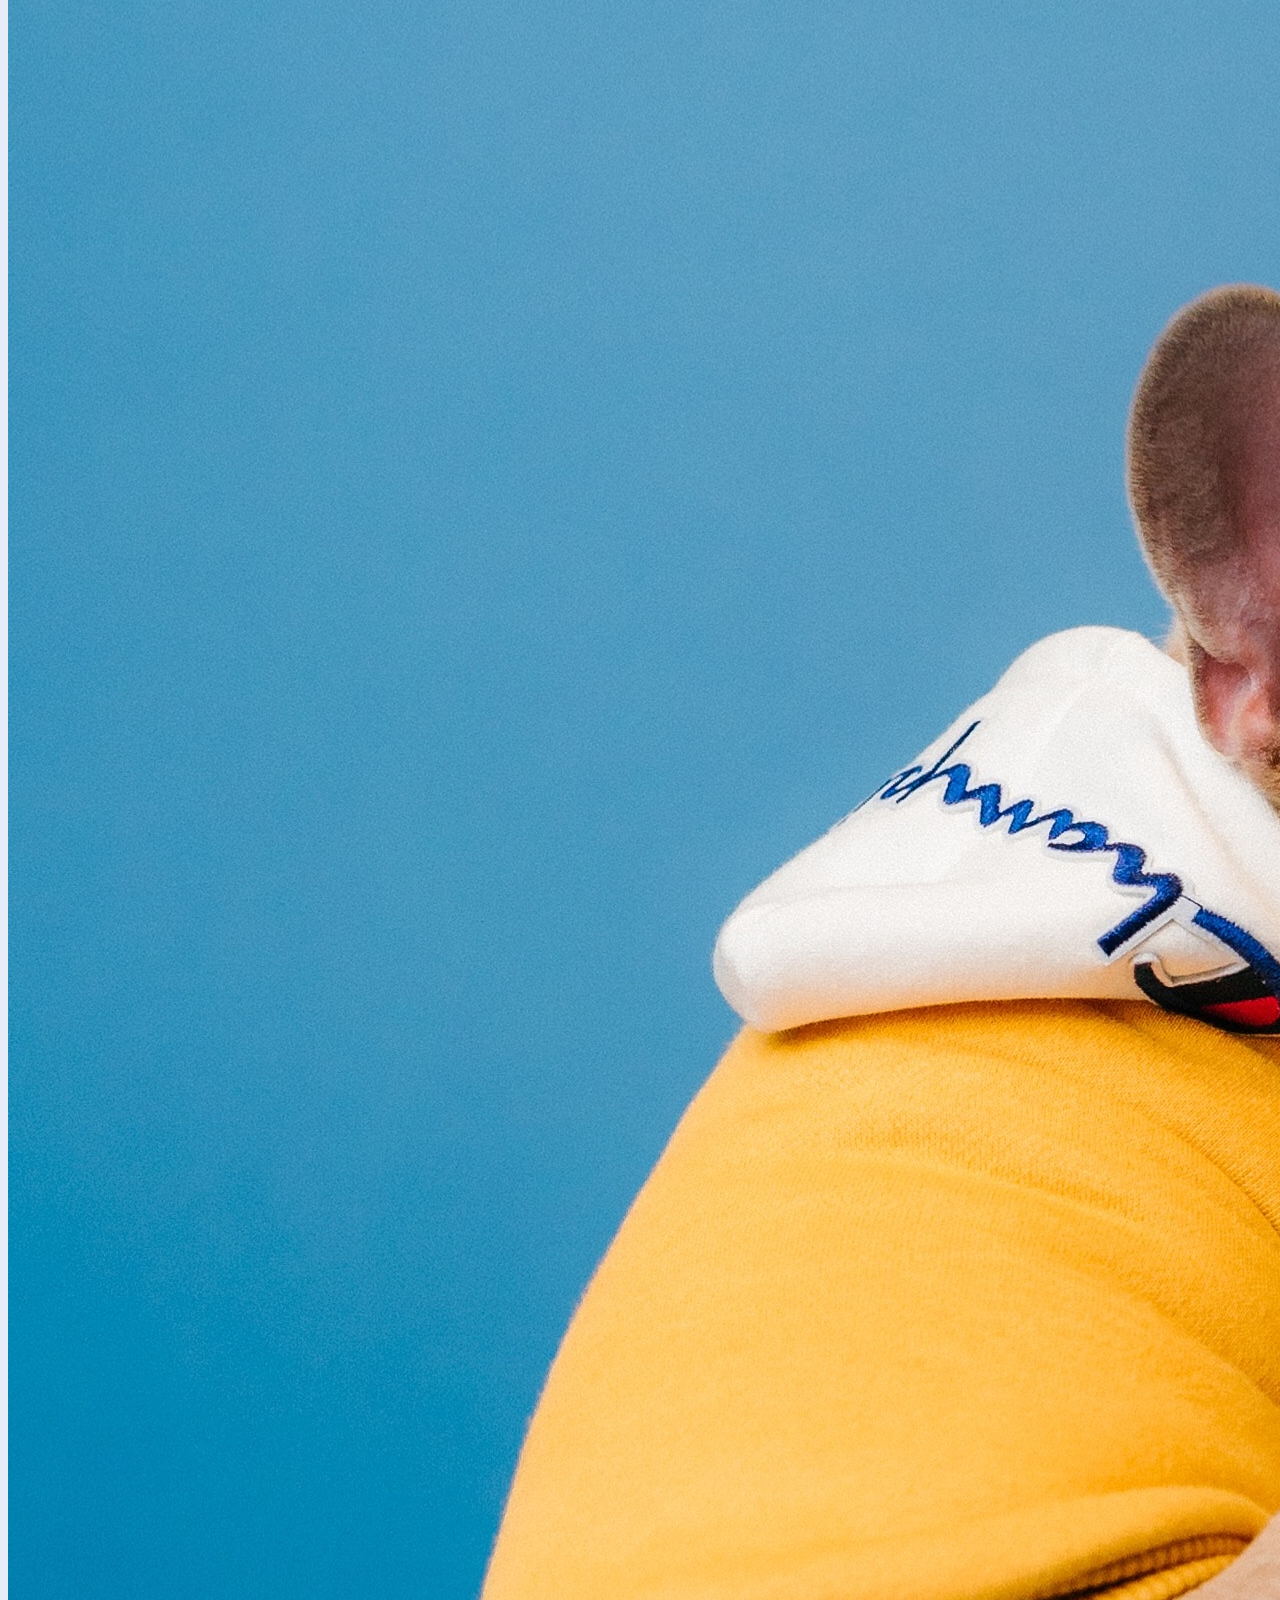
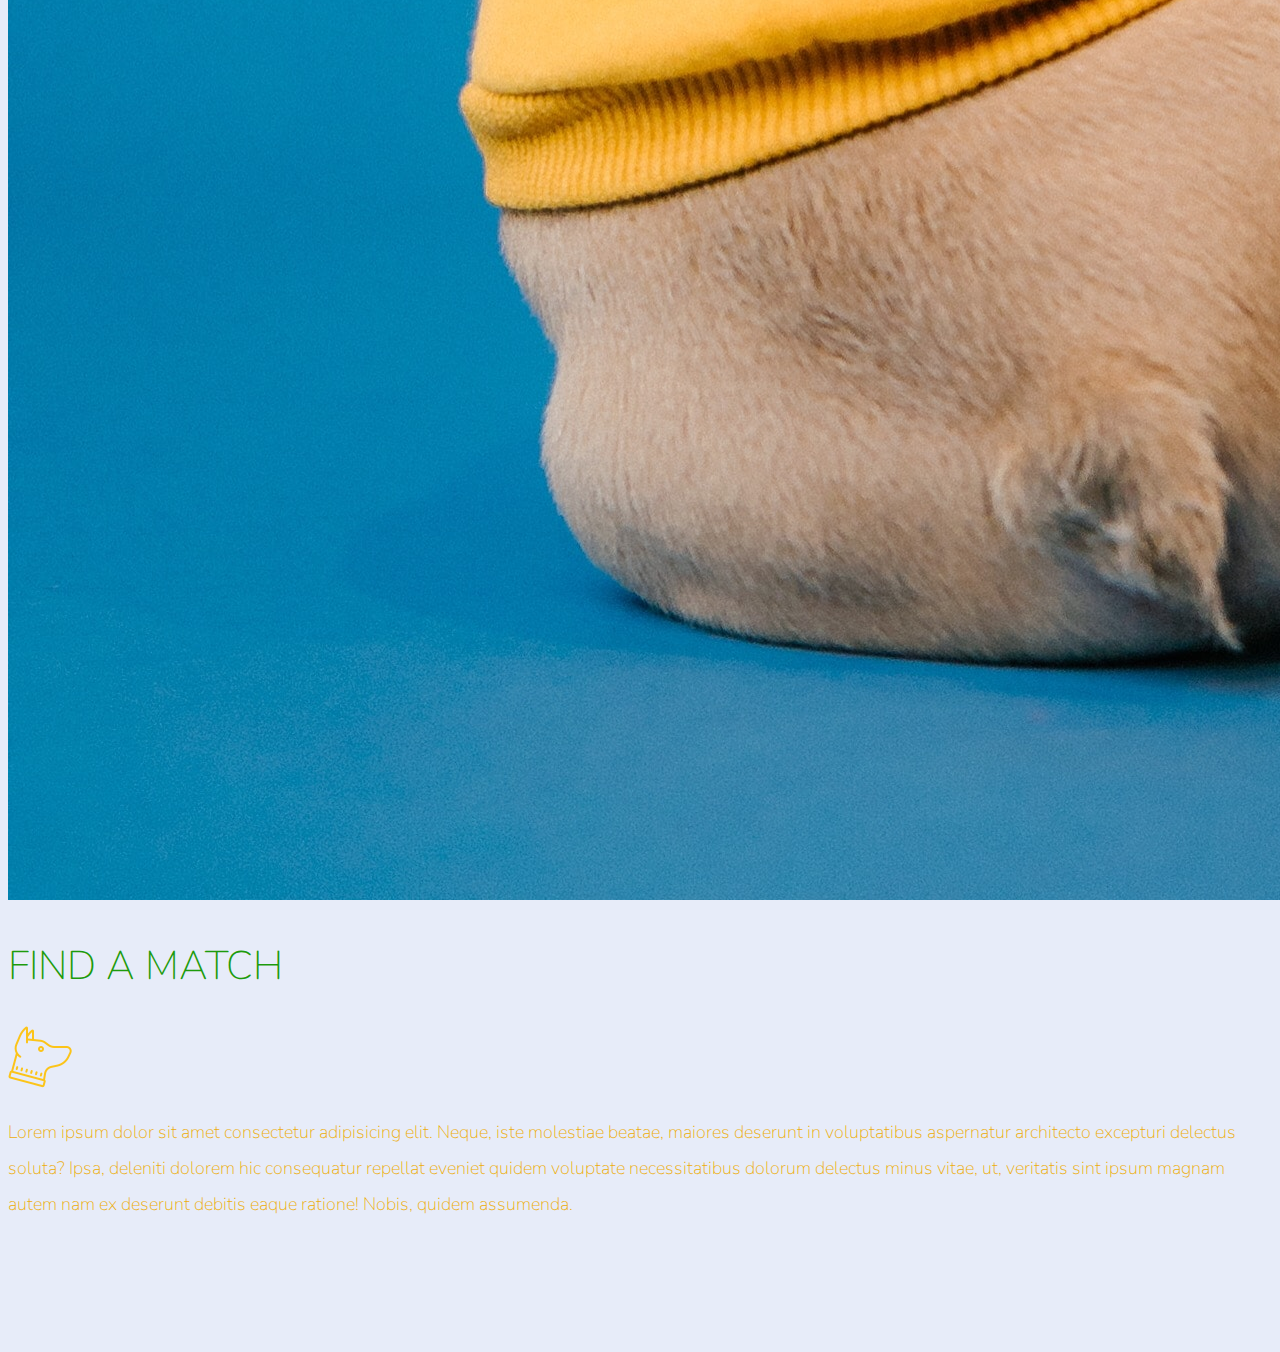
==== commit b739fcc1: "I changes something on line 89" ====
--- a/index.html
+++ b/index.html
@@ -86,7 +86,7 @@
                     <div class="col-10 col-lg-8 blurb mb-5 mb-md-0">
                         <h2>BRIEF HISTORY</h2>
                         <img src="imgs/icons8-dog-64.png" alt="" class="d-none d-lg-inline">
-                        <p class="lead">Lorem ipsum dolor sit amet consectetur adipisicing elit. Neque, iste molestiae
+                        <p class="lead">jhmng\\\\\\\Lorem ipsum dolor sit amet consectetur adipisicing elit. Neque, iste molestiae
                             beatae, maiores deserunt
                             in voluptatibus
                             aspernatur architecto excepturi delectus soluta? Ipsa, deleniti dolorem hic consequatur
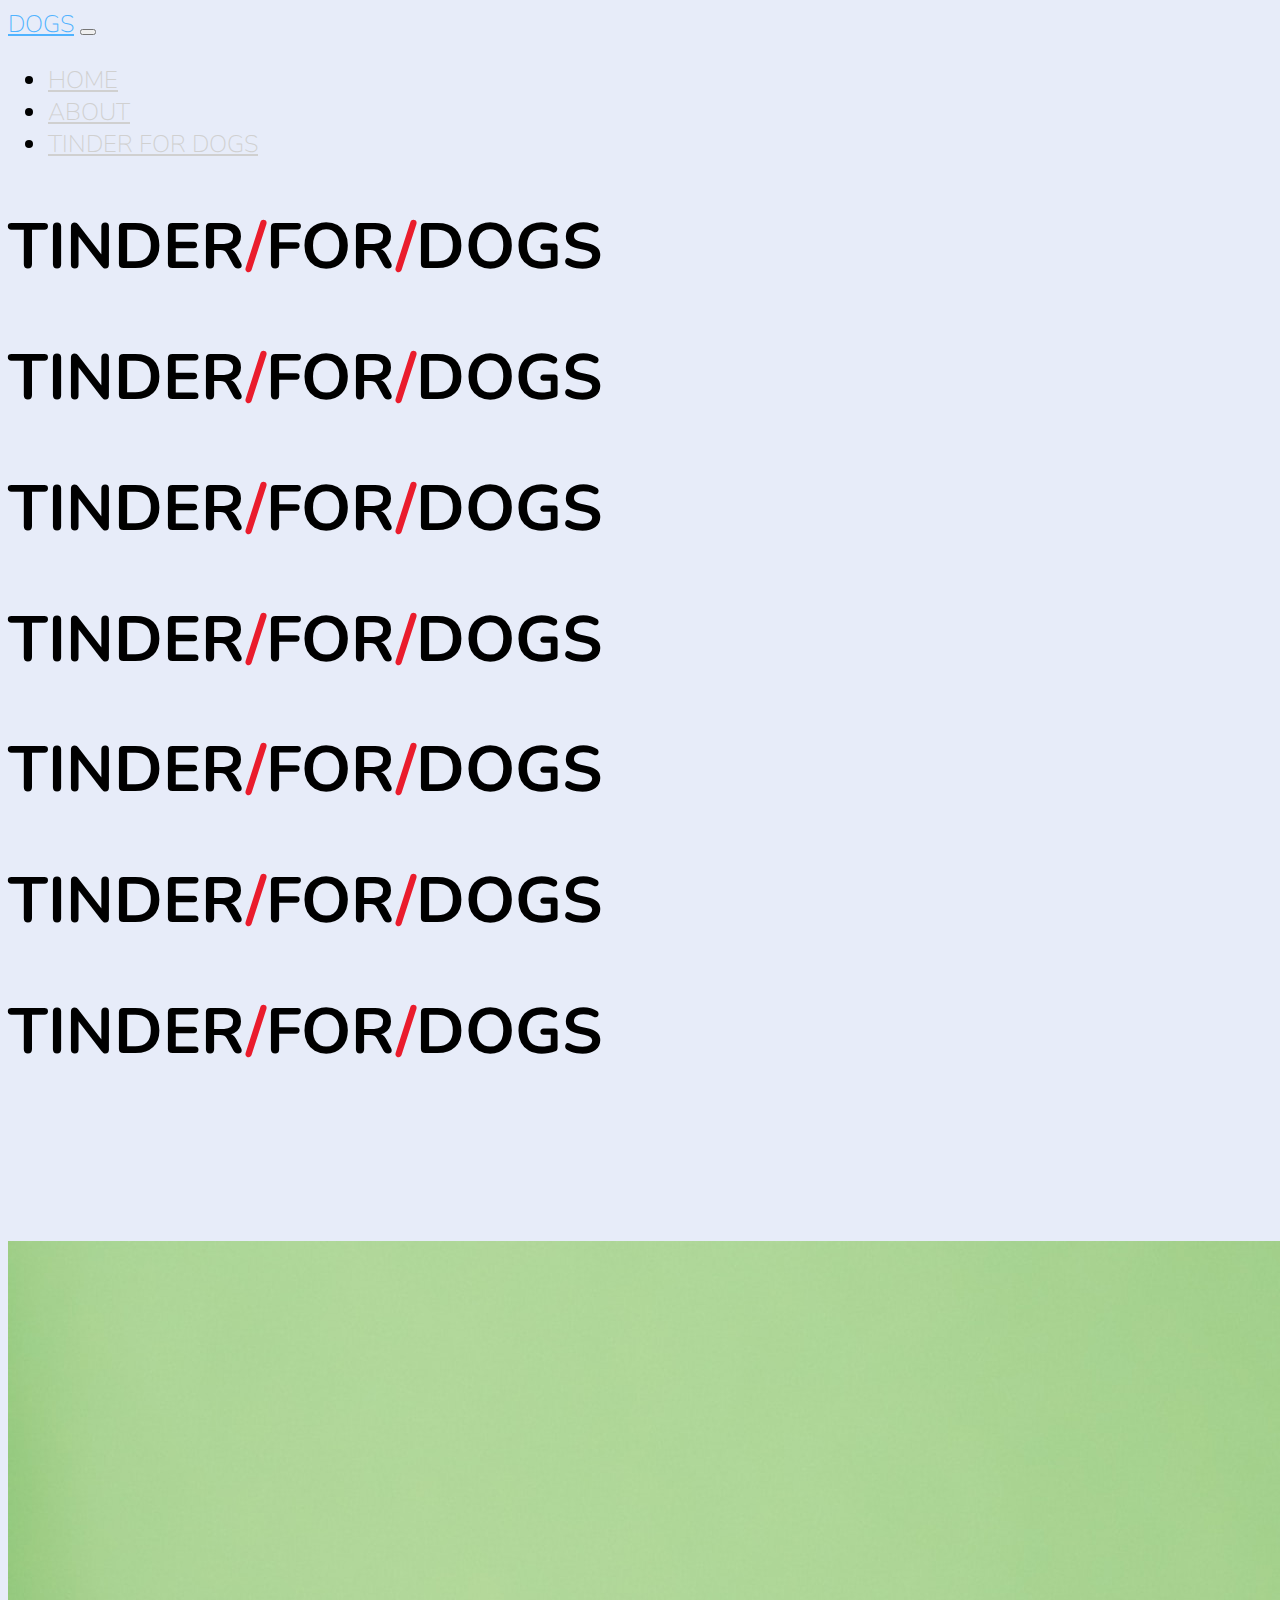
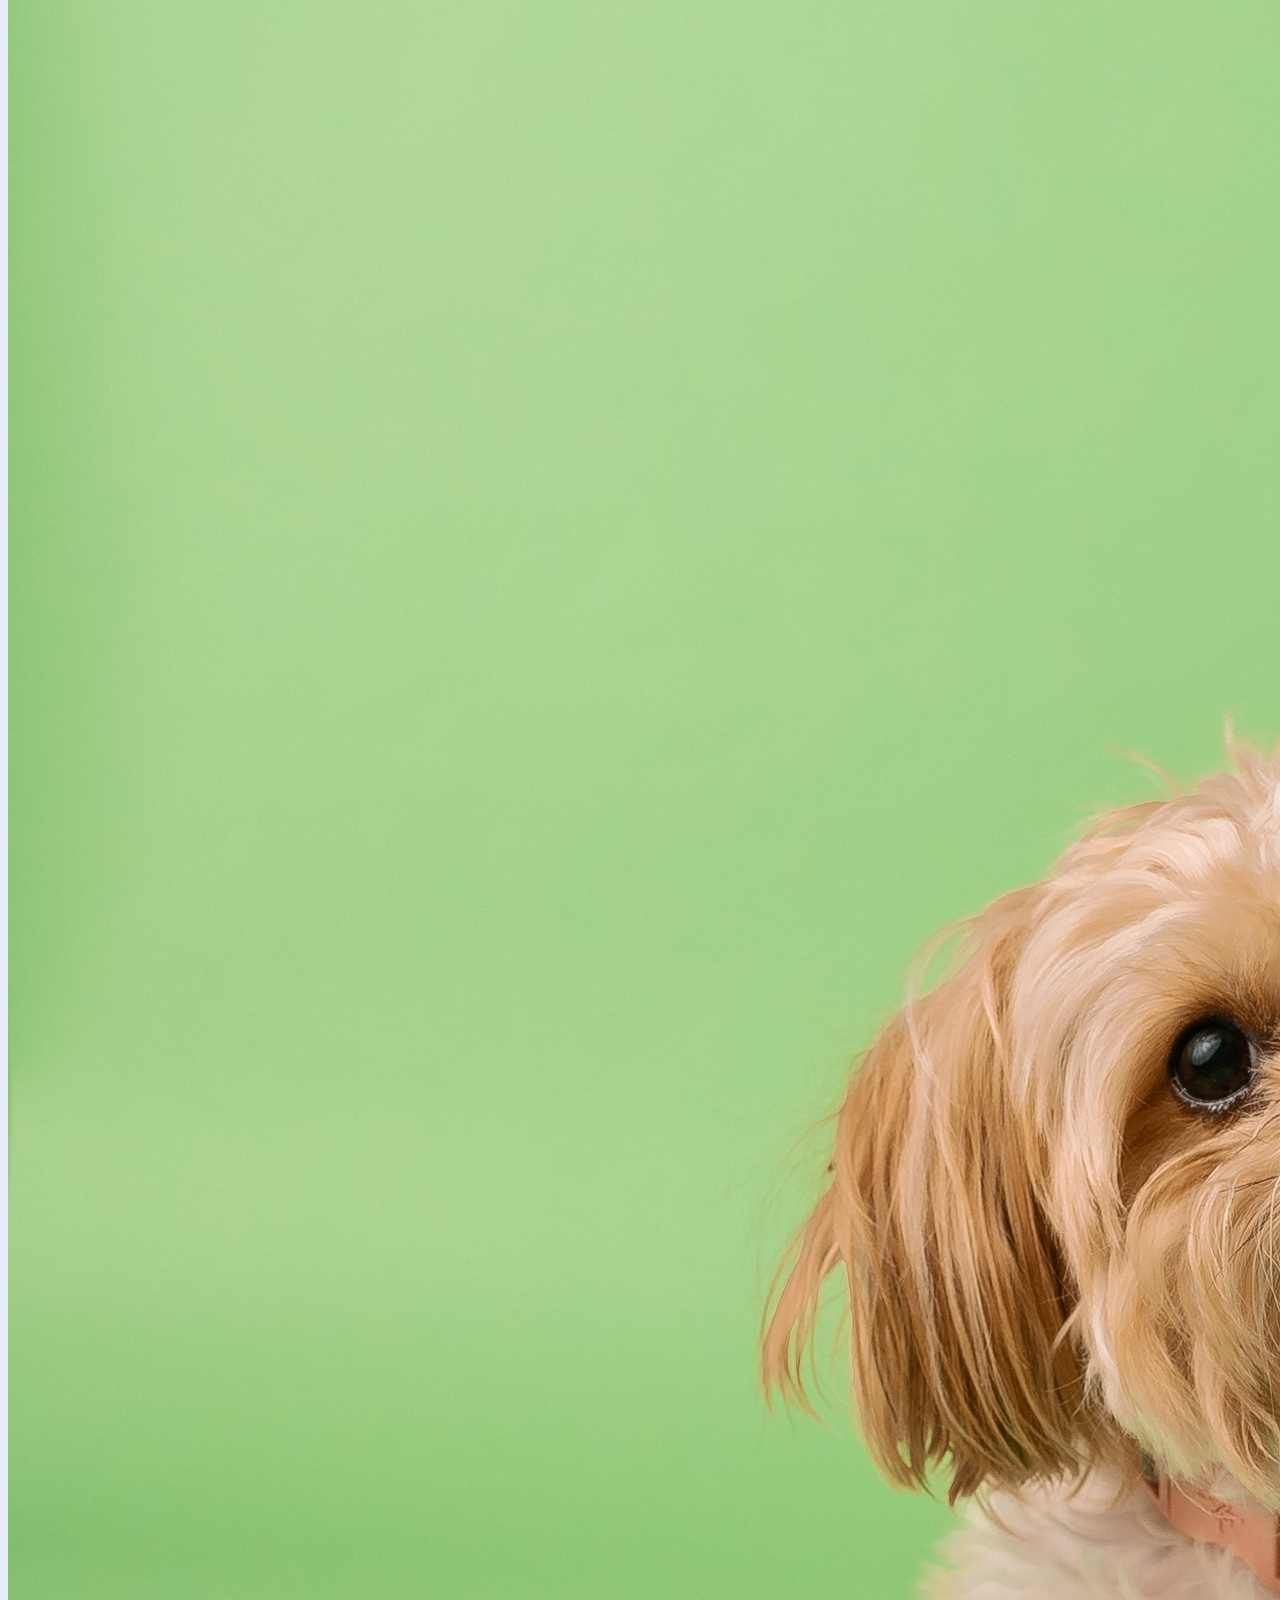
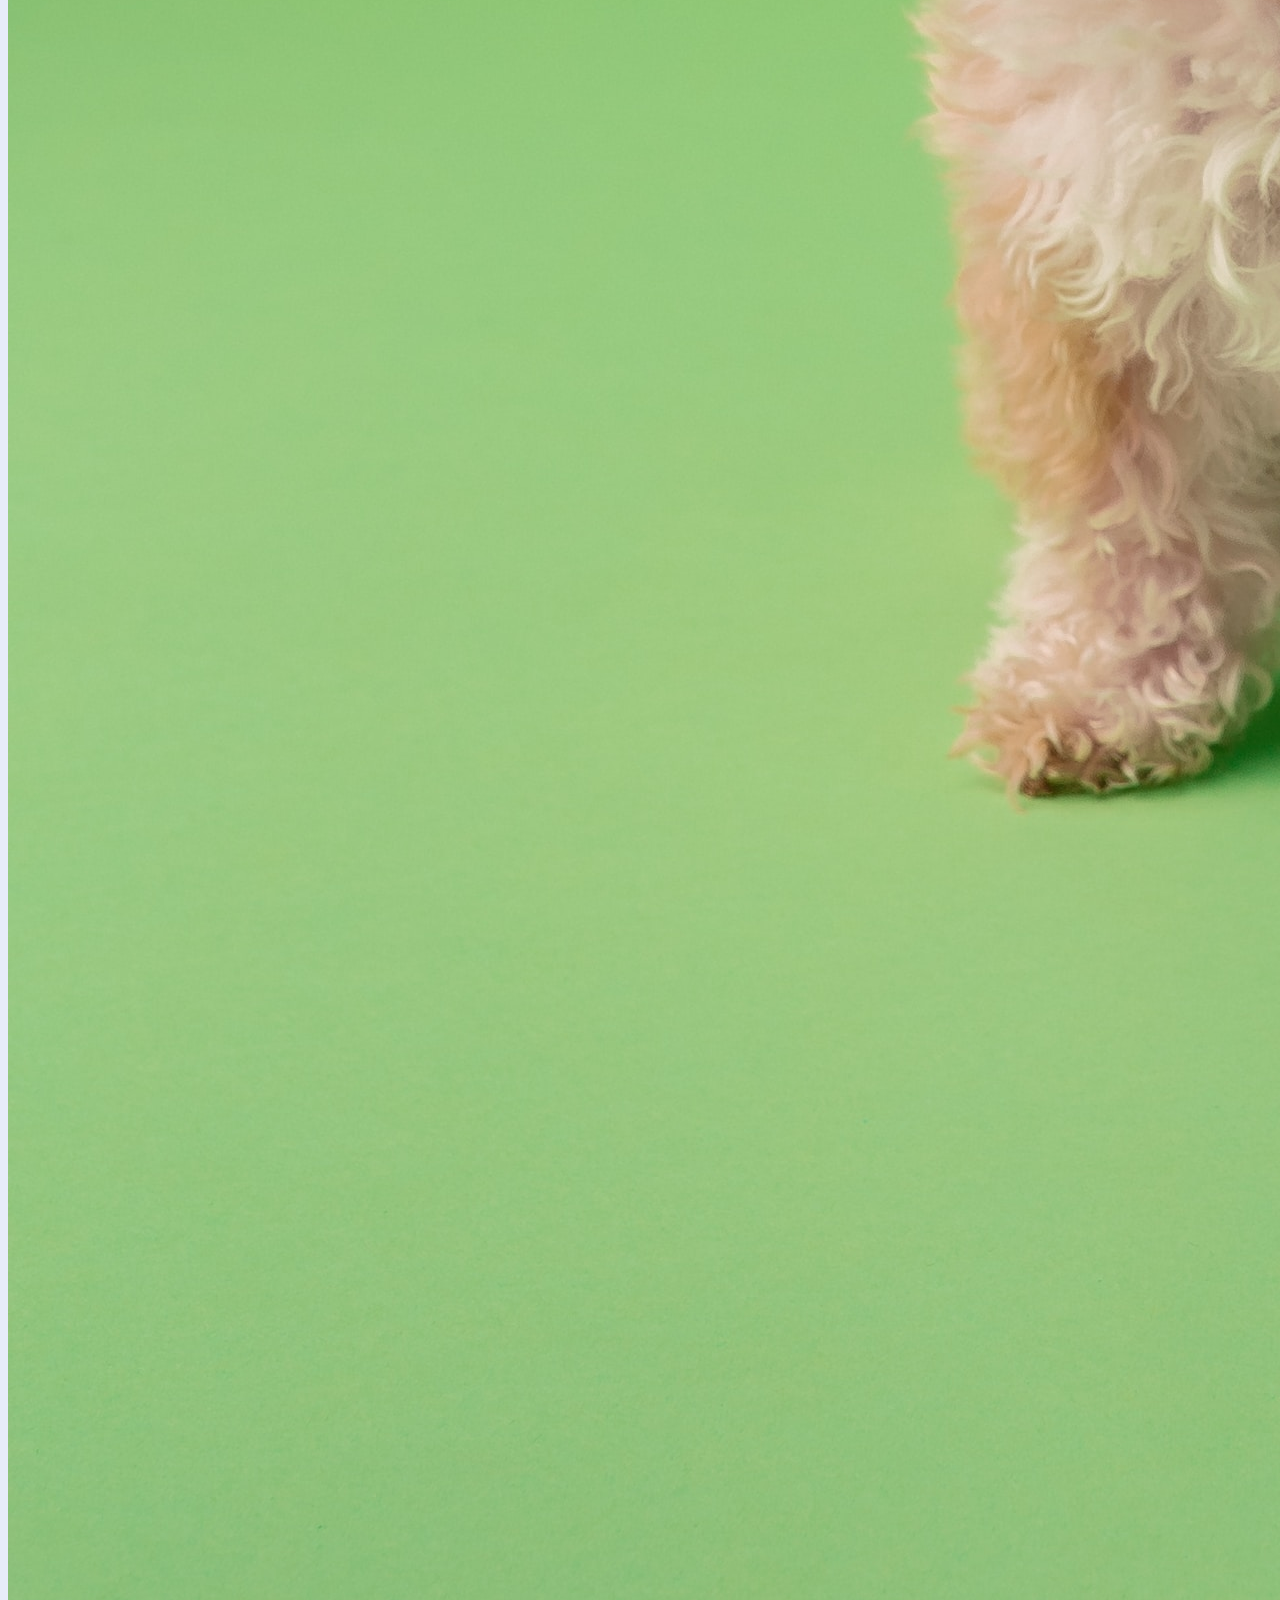
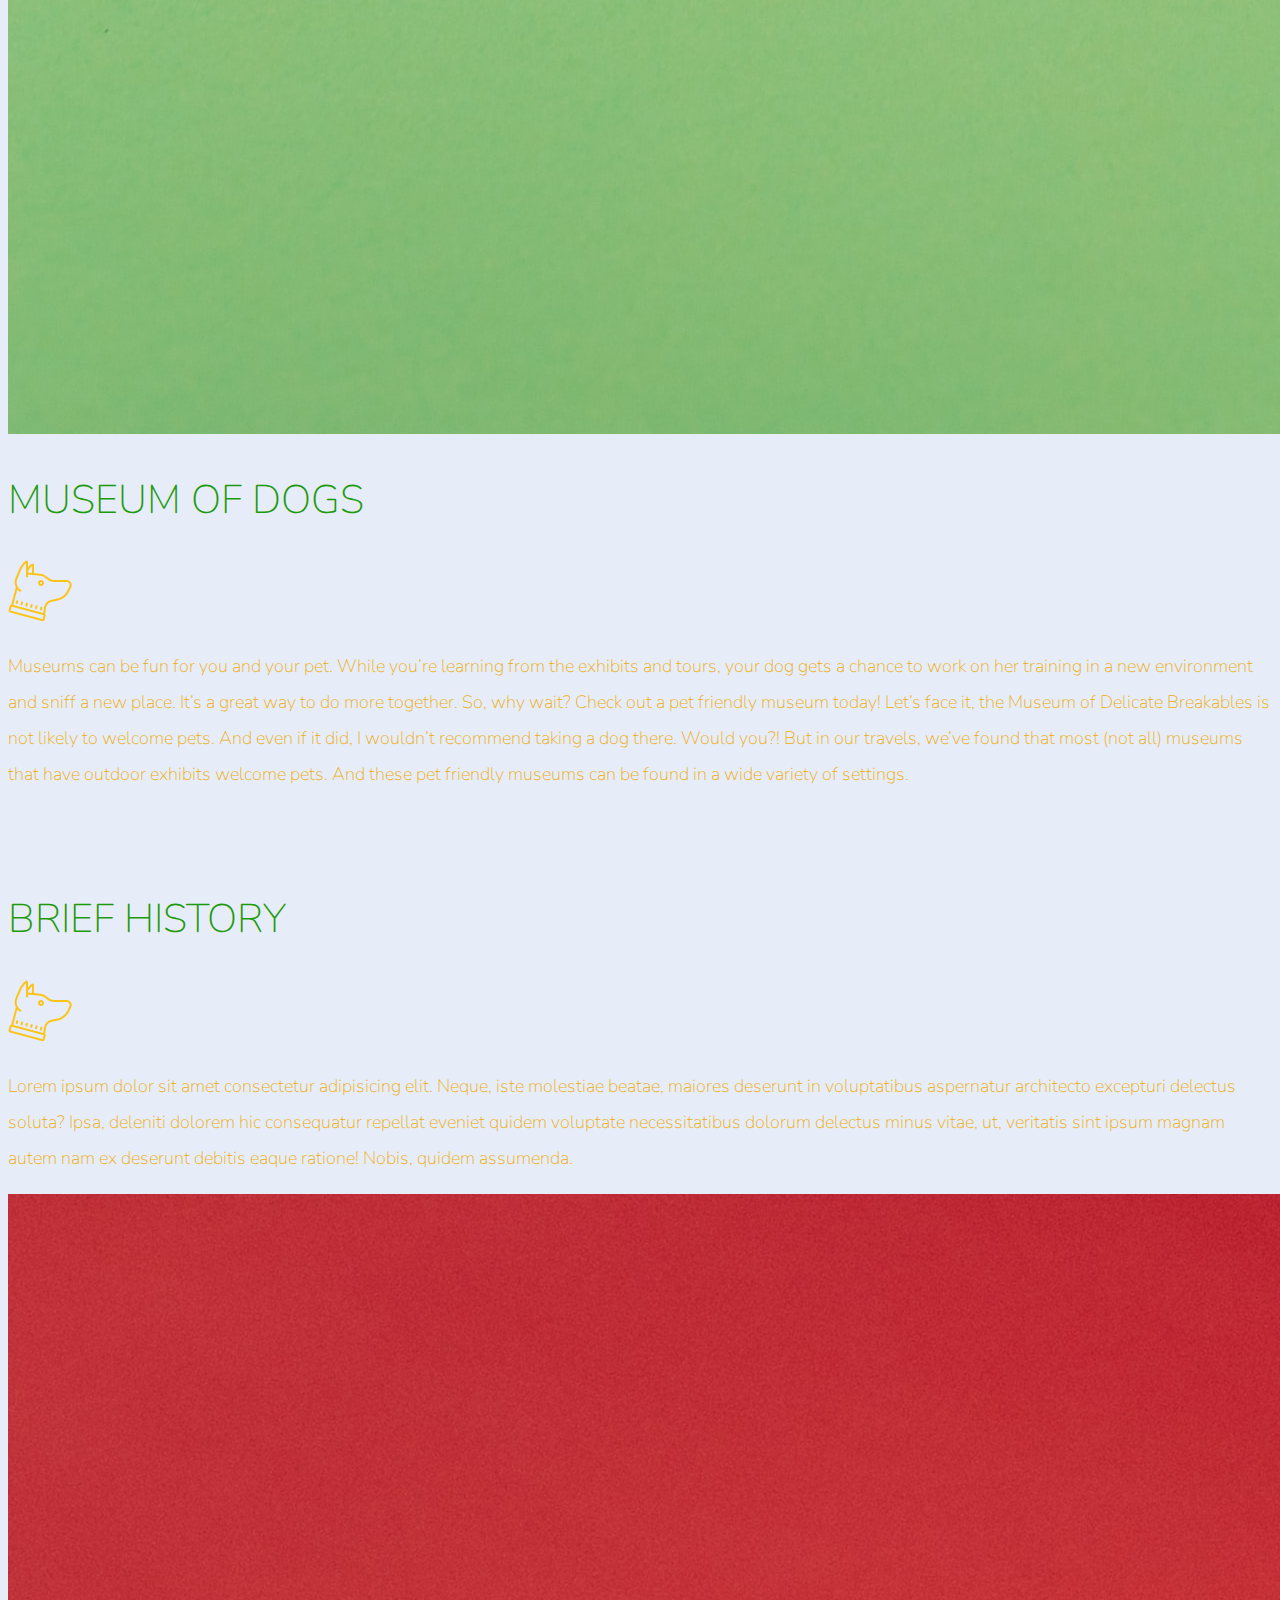
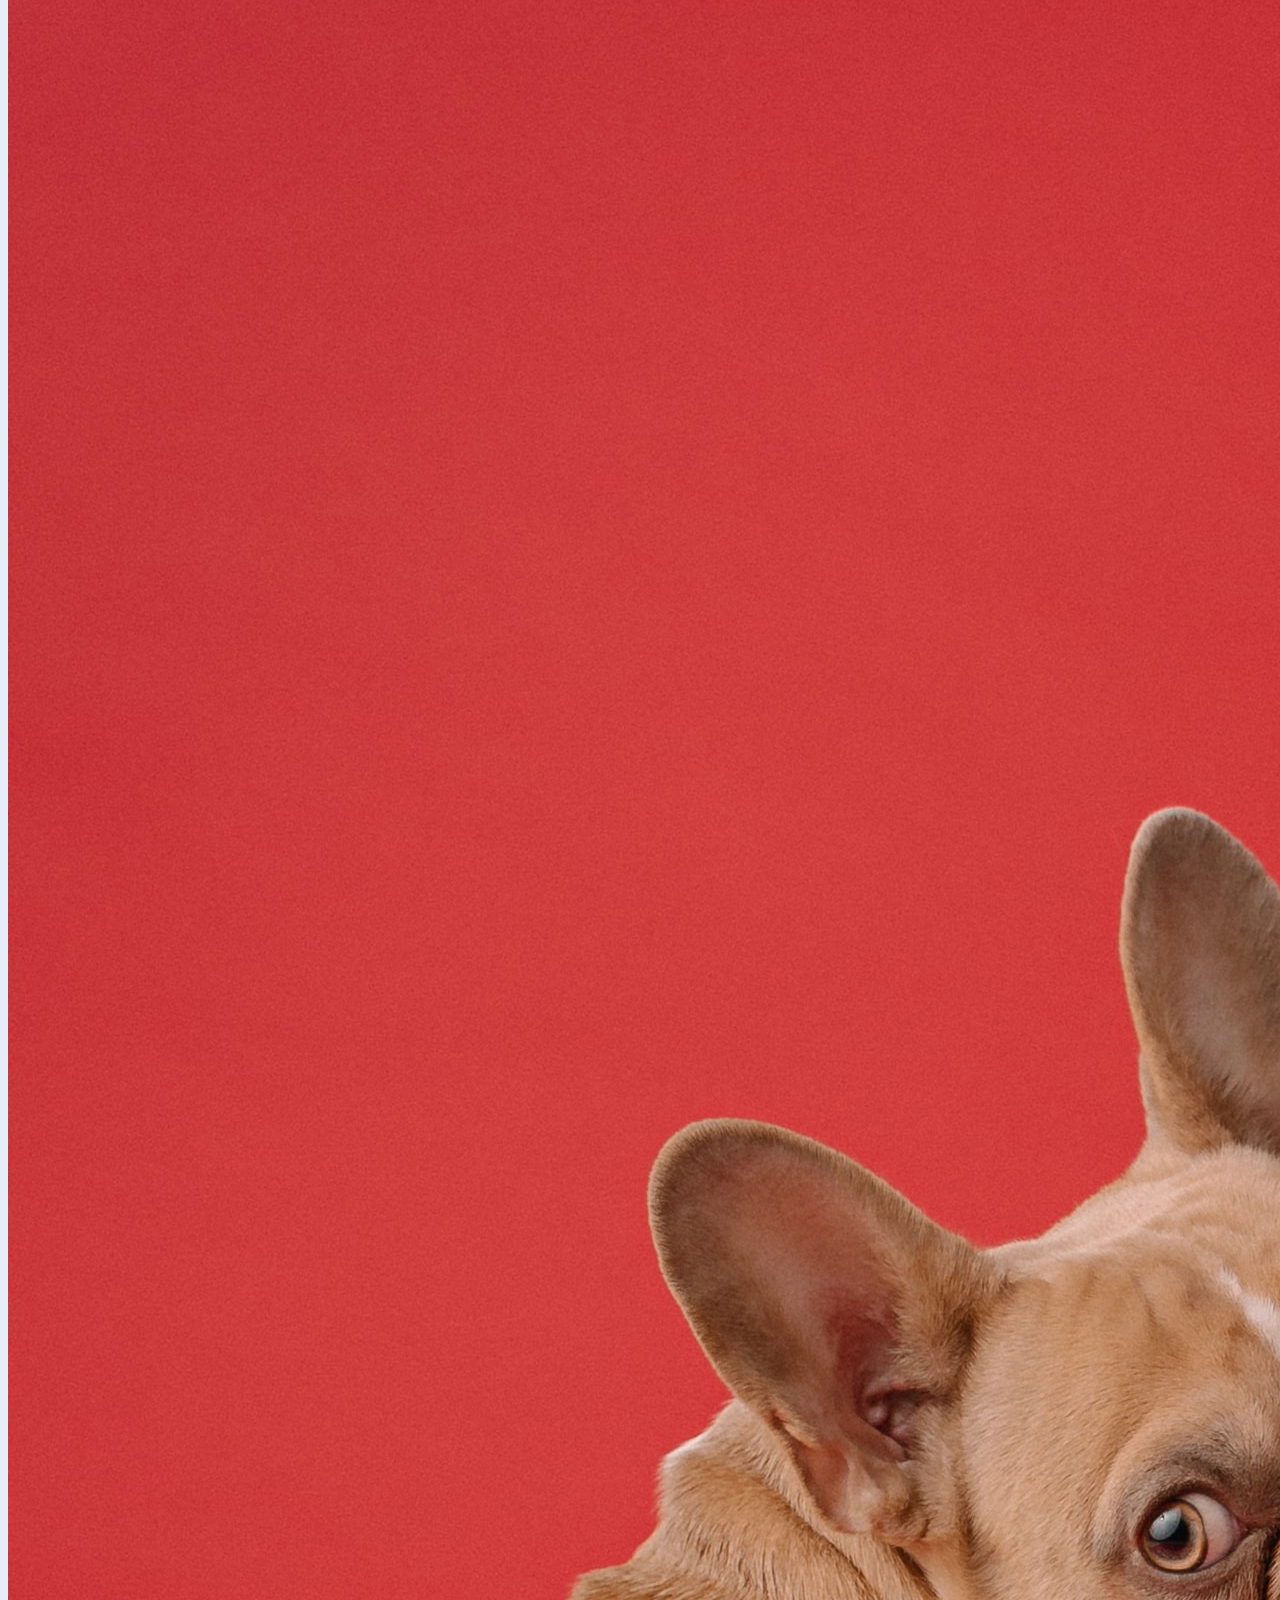
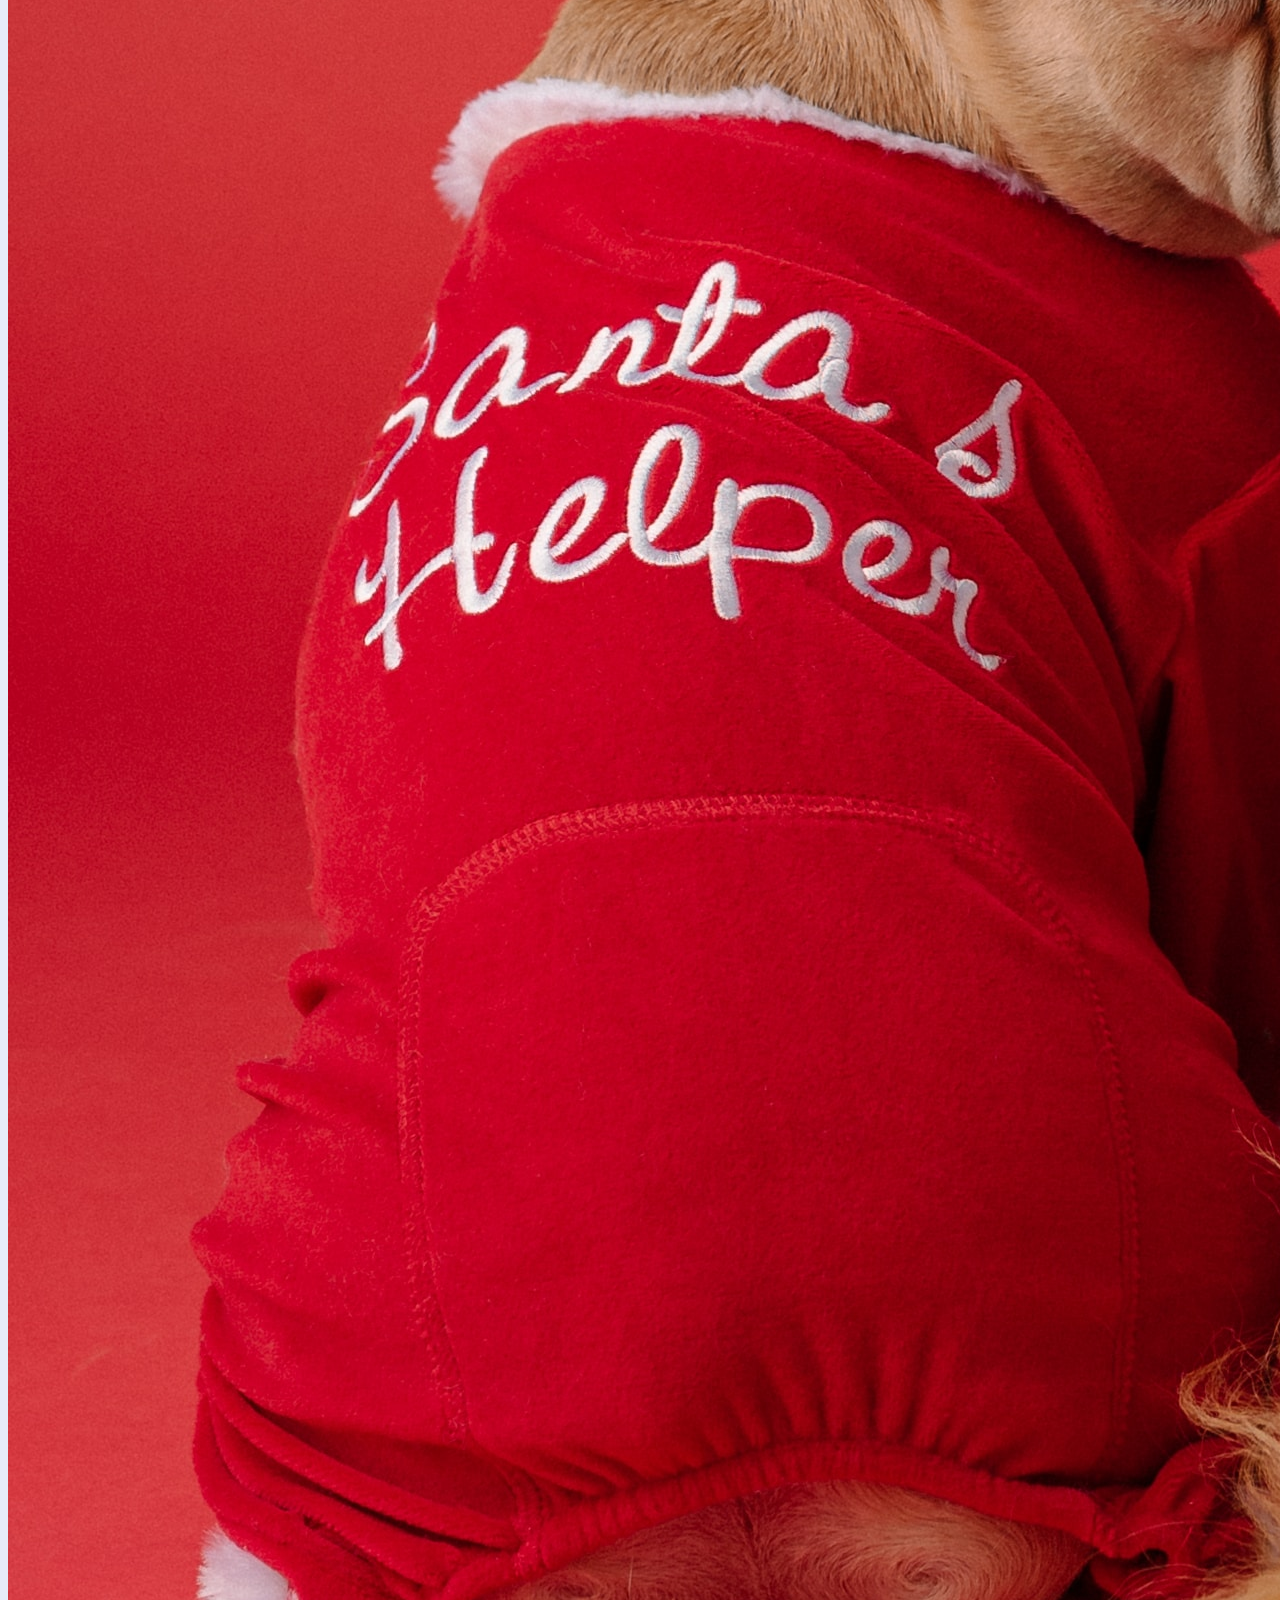
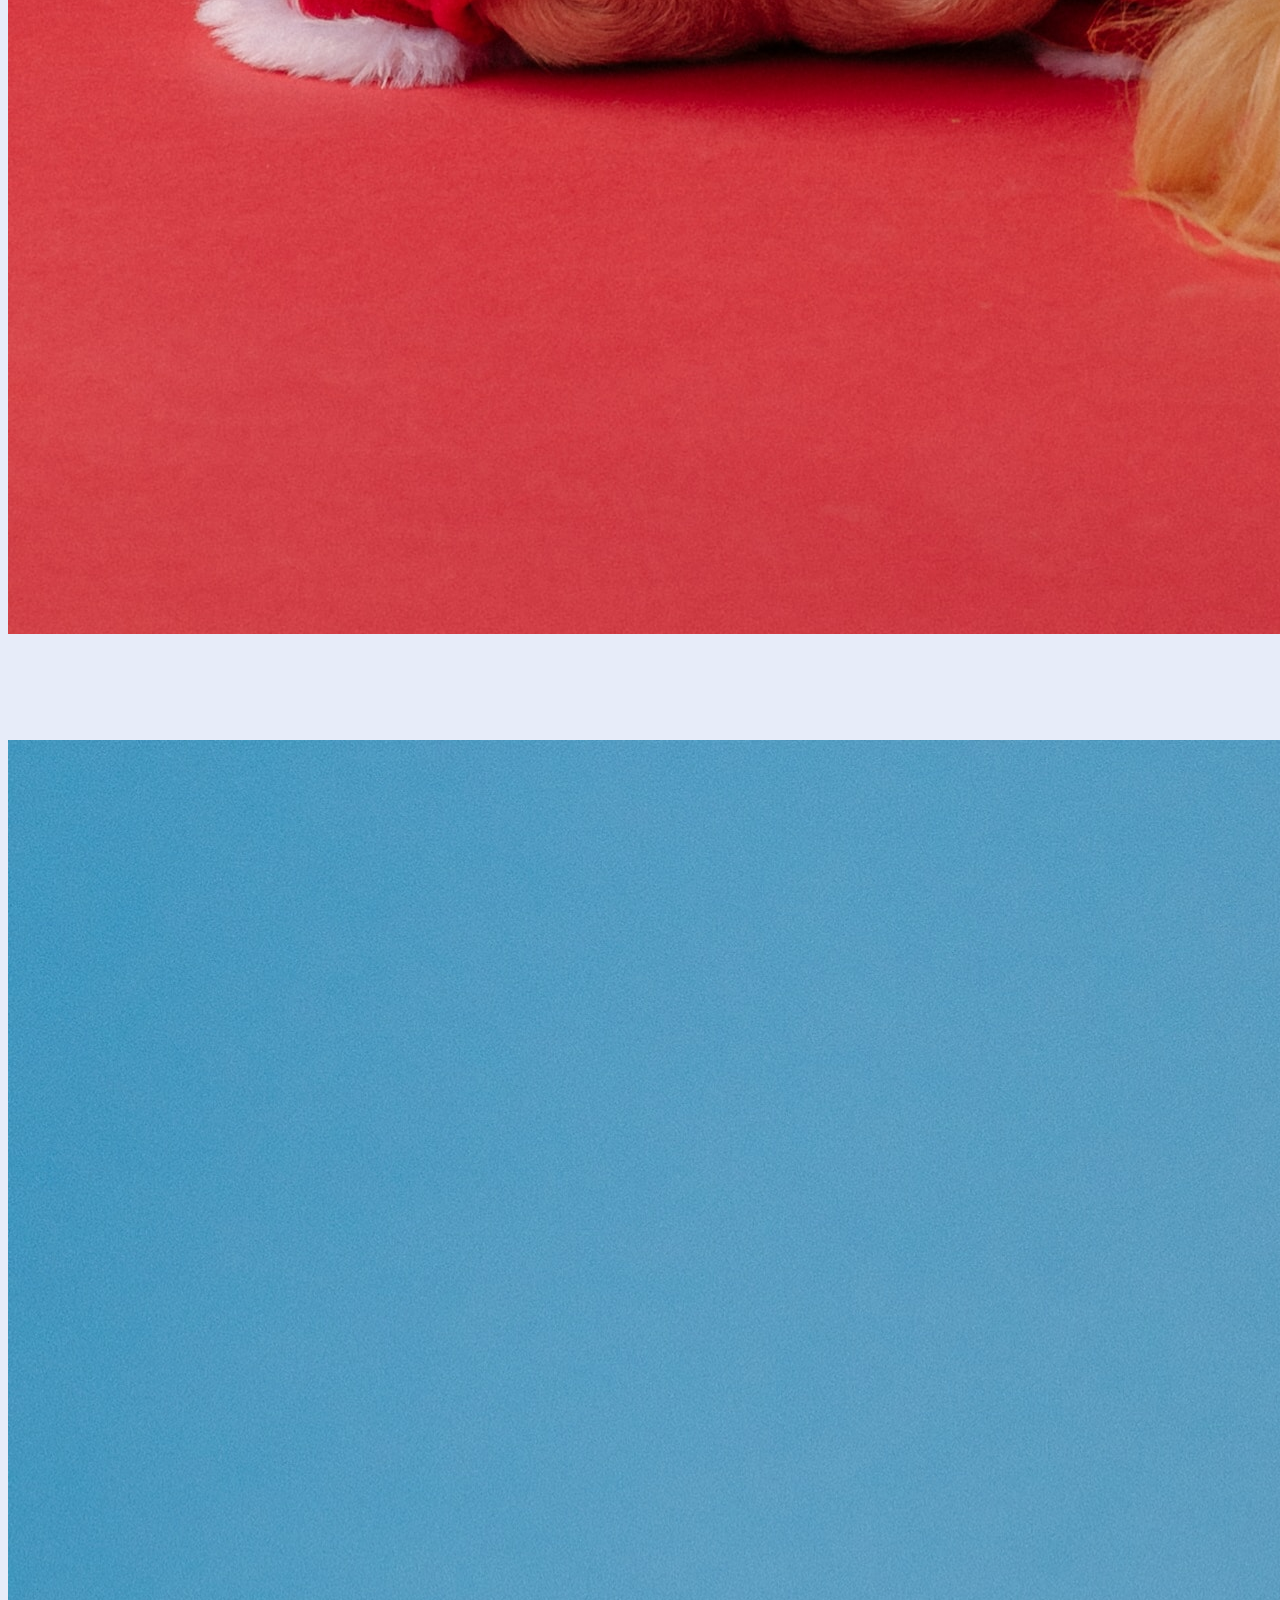
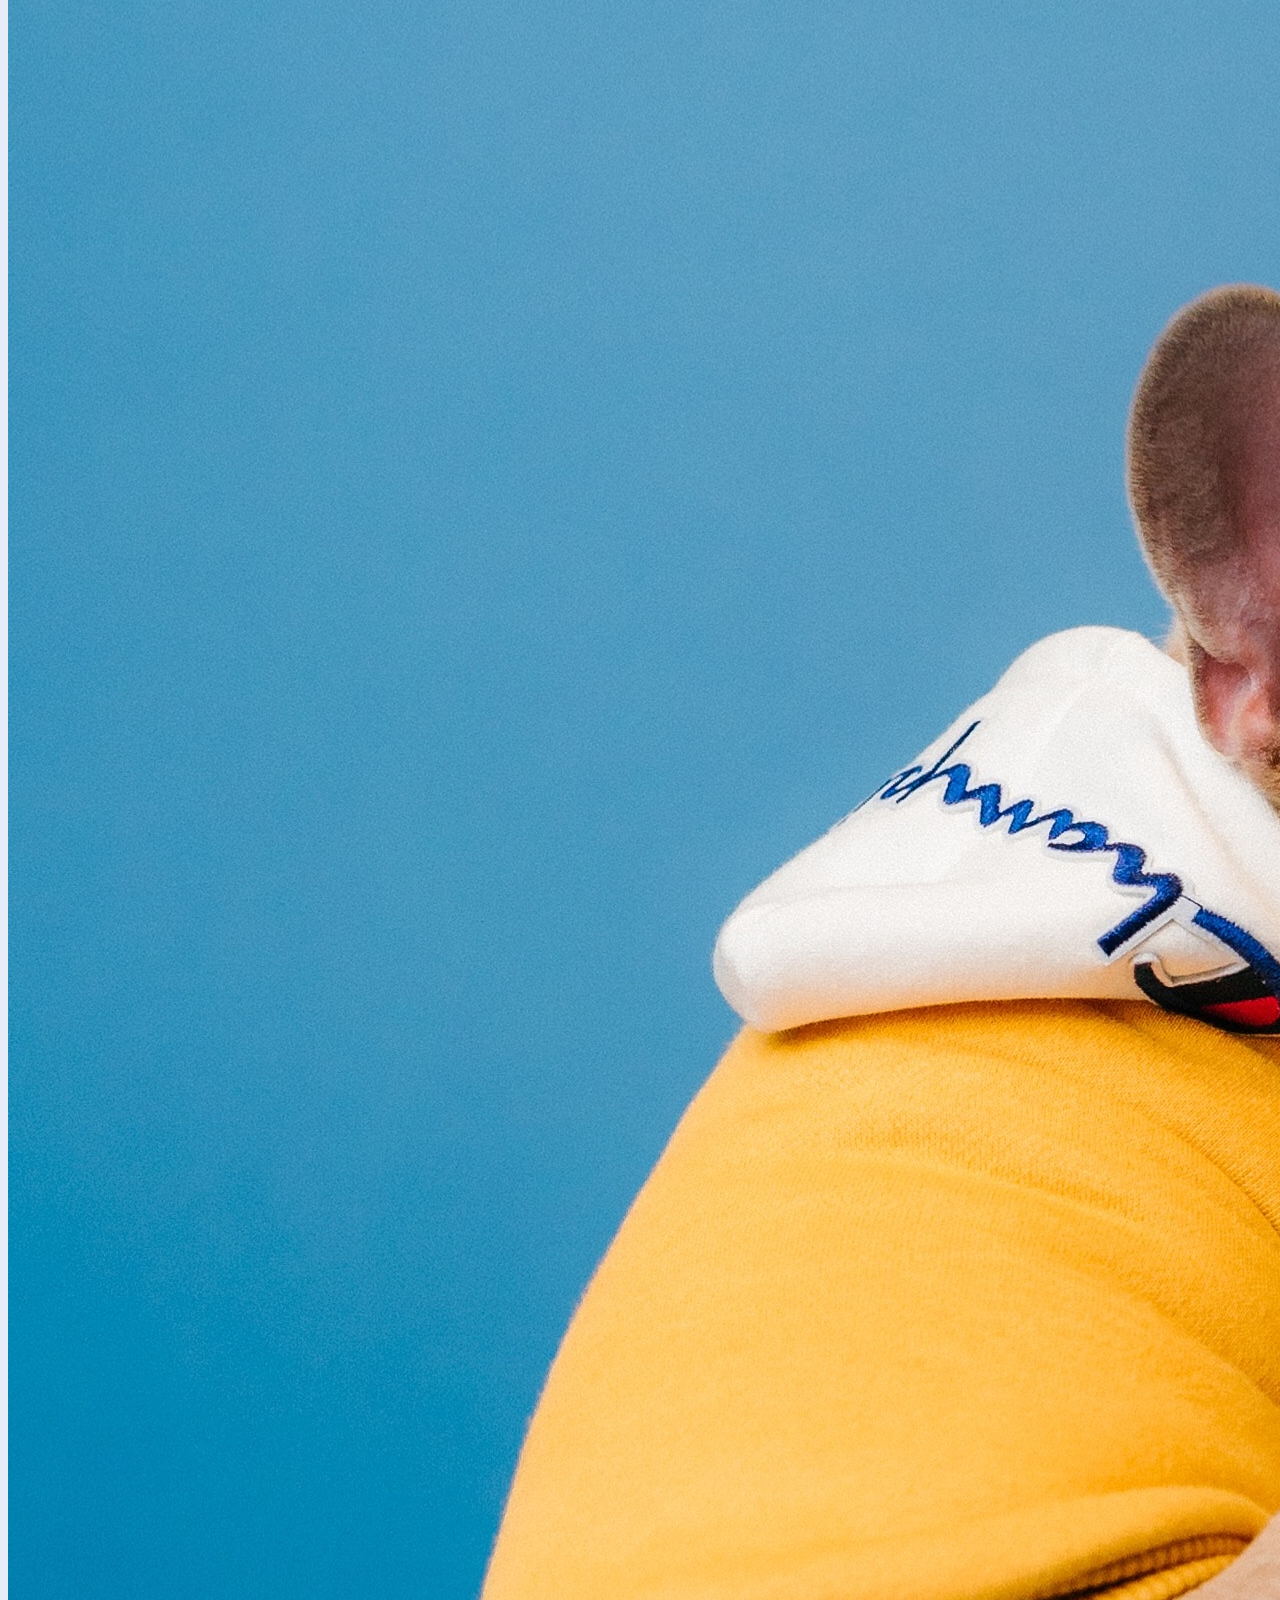
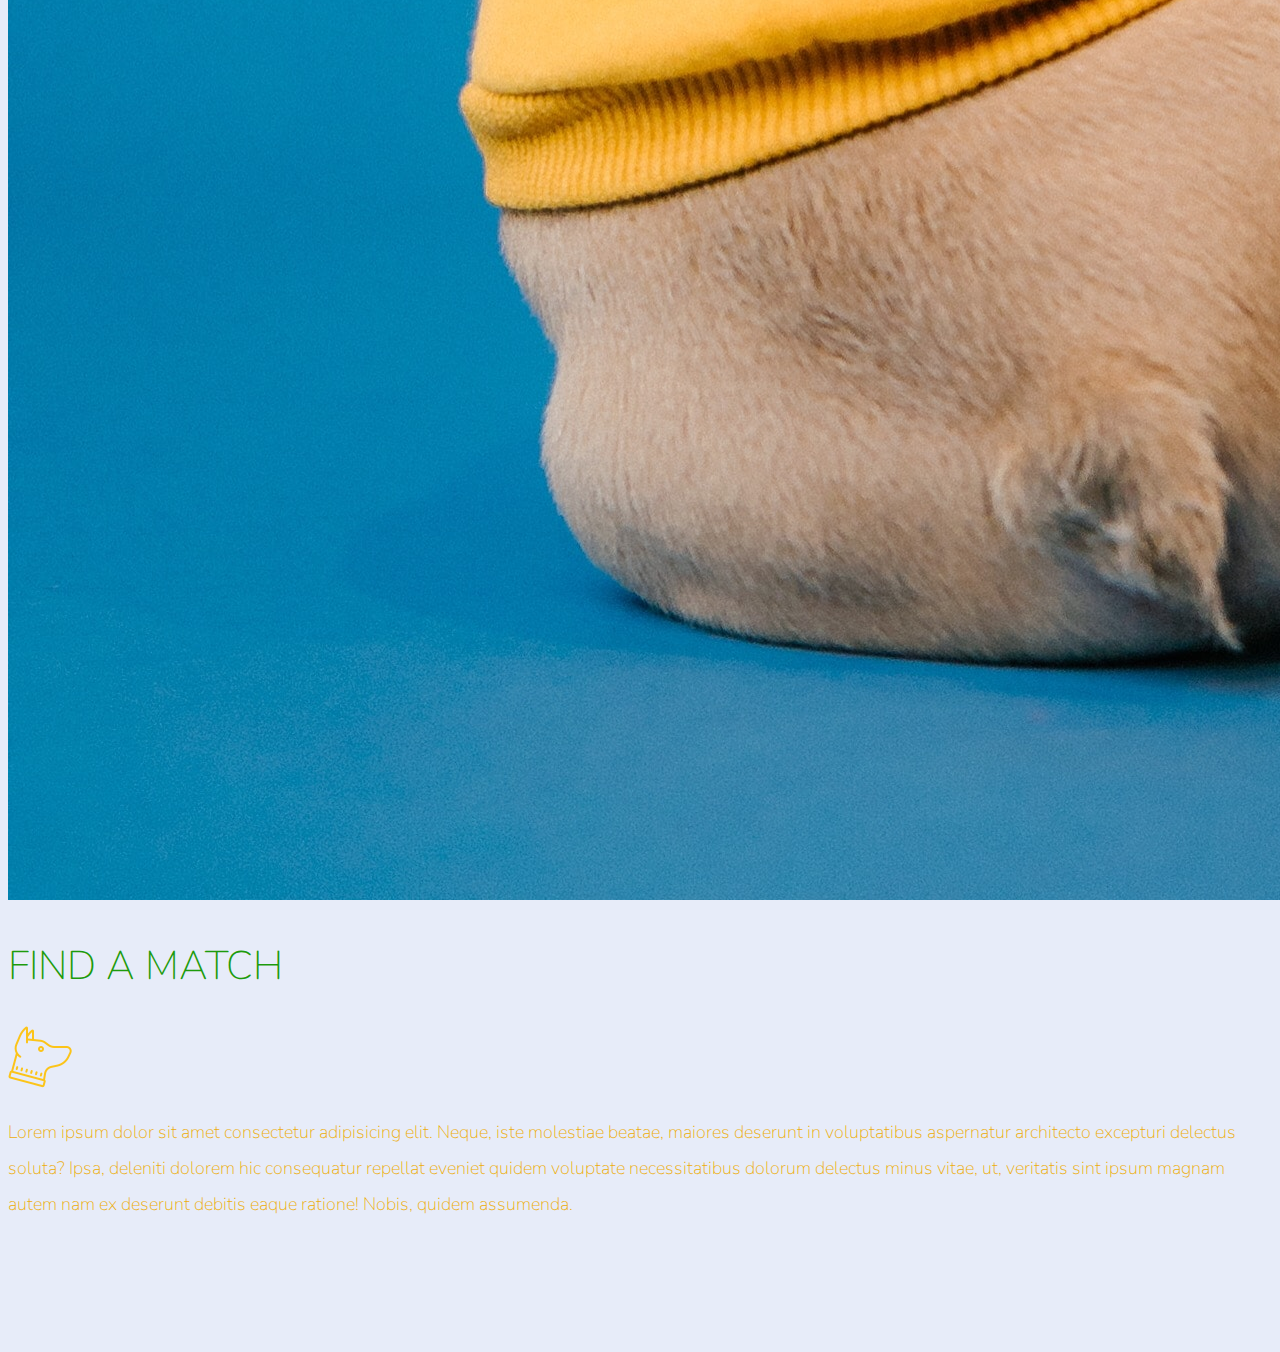
==== commit faa3ecc8: "deleted previous edit" ====
--- a/index.html
+++ b/index.html
@@ -86,7 +86,7 @@
                     <div class="col-10 col-lg-8 blurb mb-5 mb-md-0">
                         <h2>BRIEF HISTORY</h2>
                         <img src="imgs/icons8-dog-64.png" alt="" class="d-none d-lg-inline">
-                        <p class="lead">jhmng\\\\\\\Lorem ipsum dolor sit amet consectetur adipisicing elit. Neque, iste molestiae
+                        <p class="lead">Lorem ipsum dolor sit amet consectetur adipisicing elit. Neque, iste molestiae
                             beatae, maiores deserunt
                             in voluptatibus
                             aspernatur architecto excepturi delectus soluta? Ipsa, deleniti dolorem hic consequatur
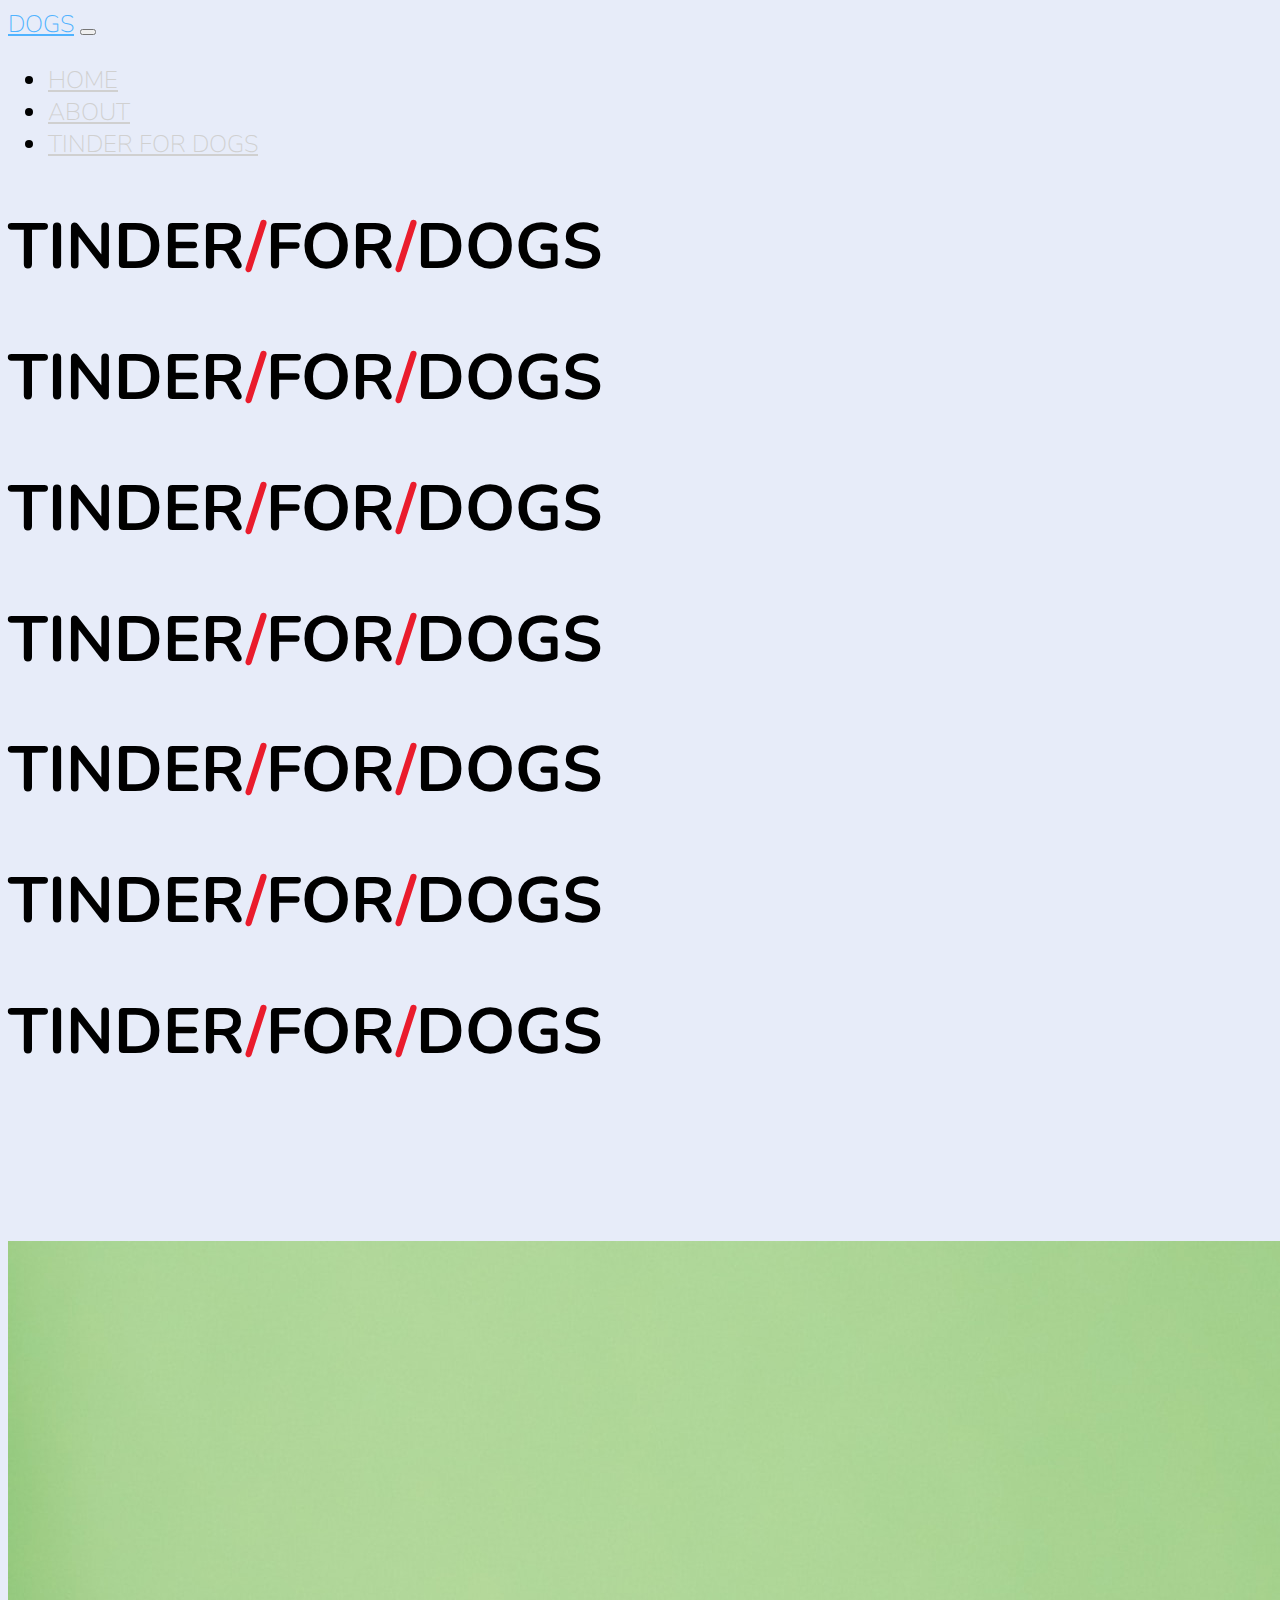
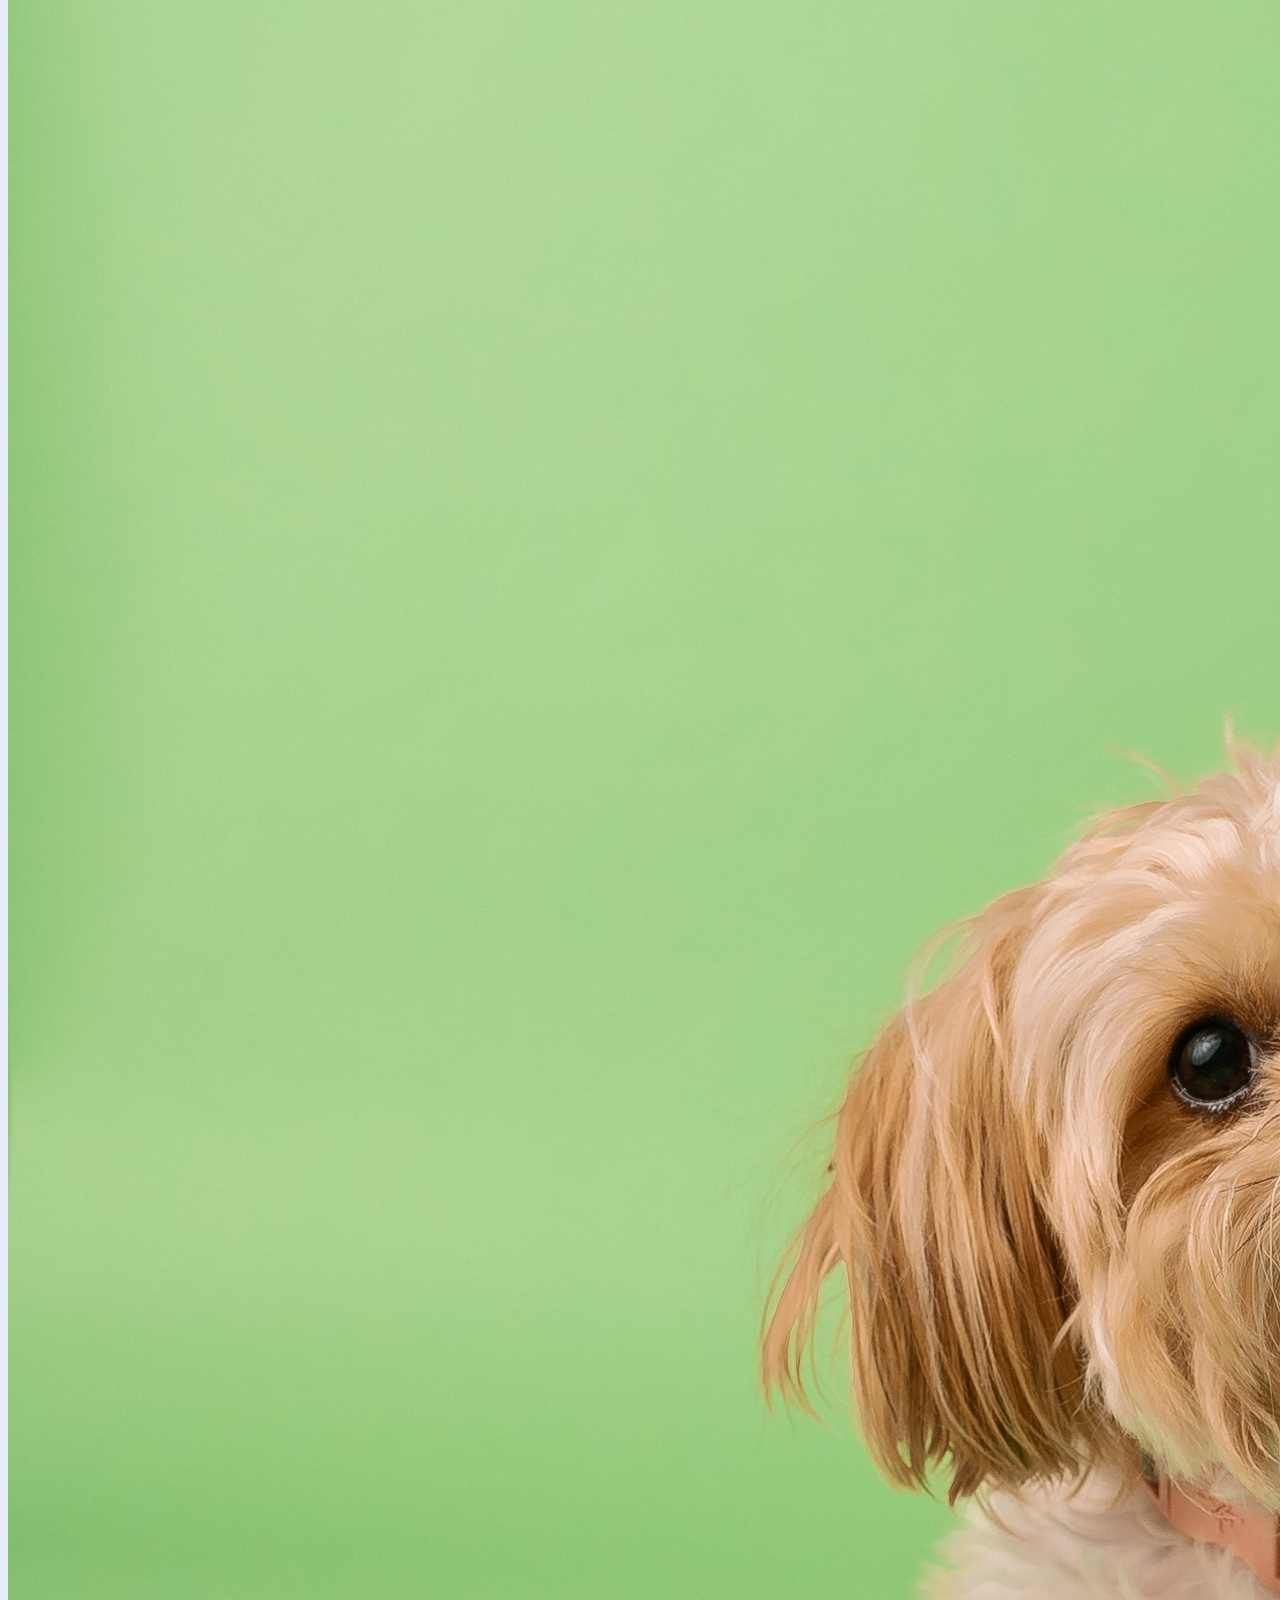
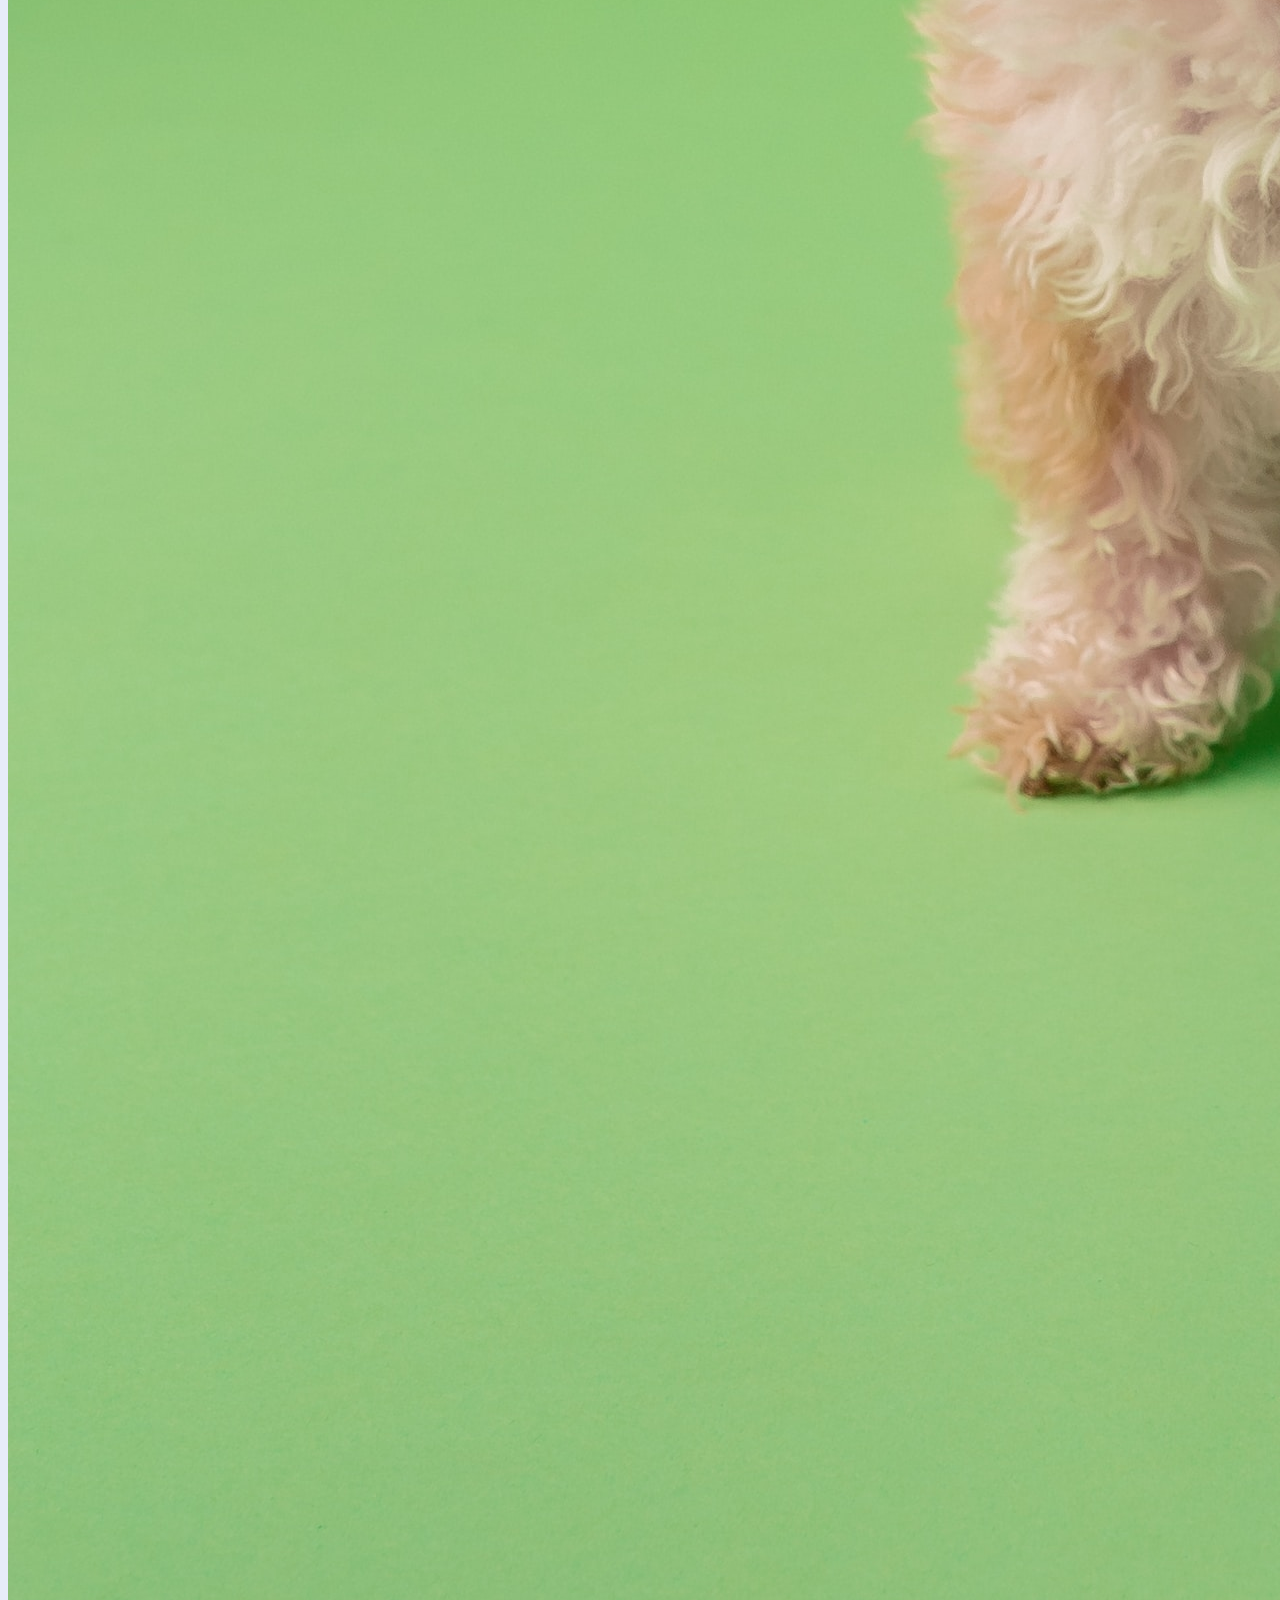
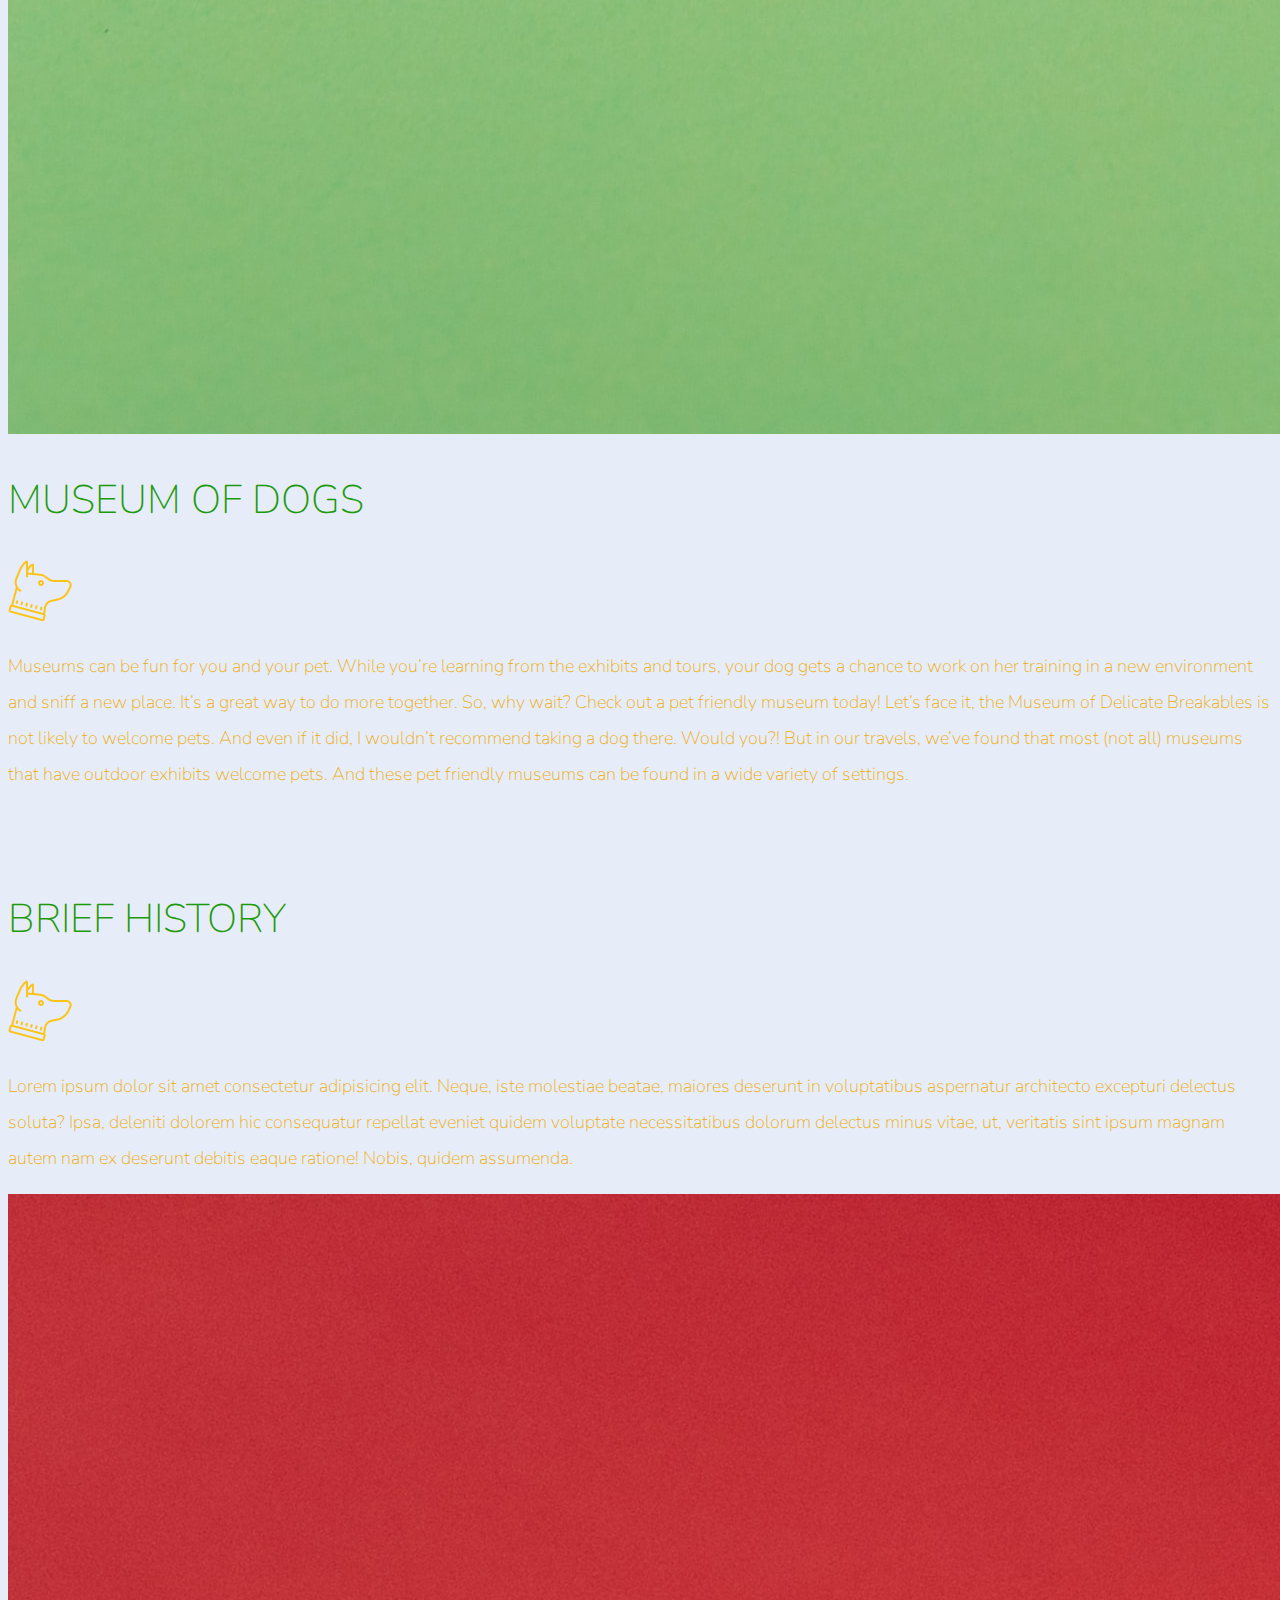
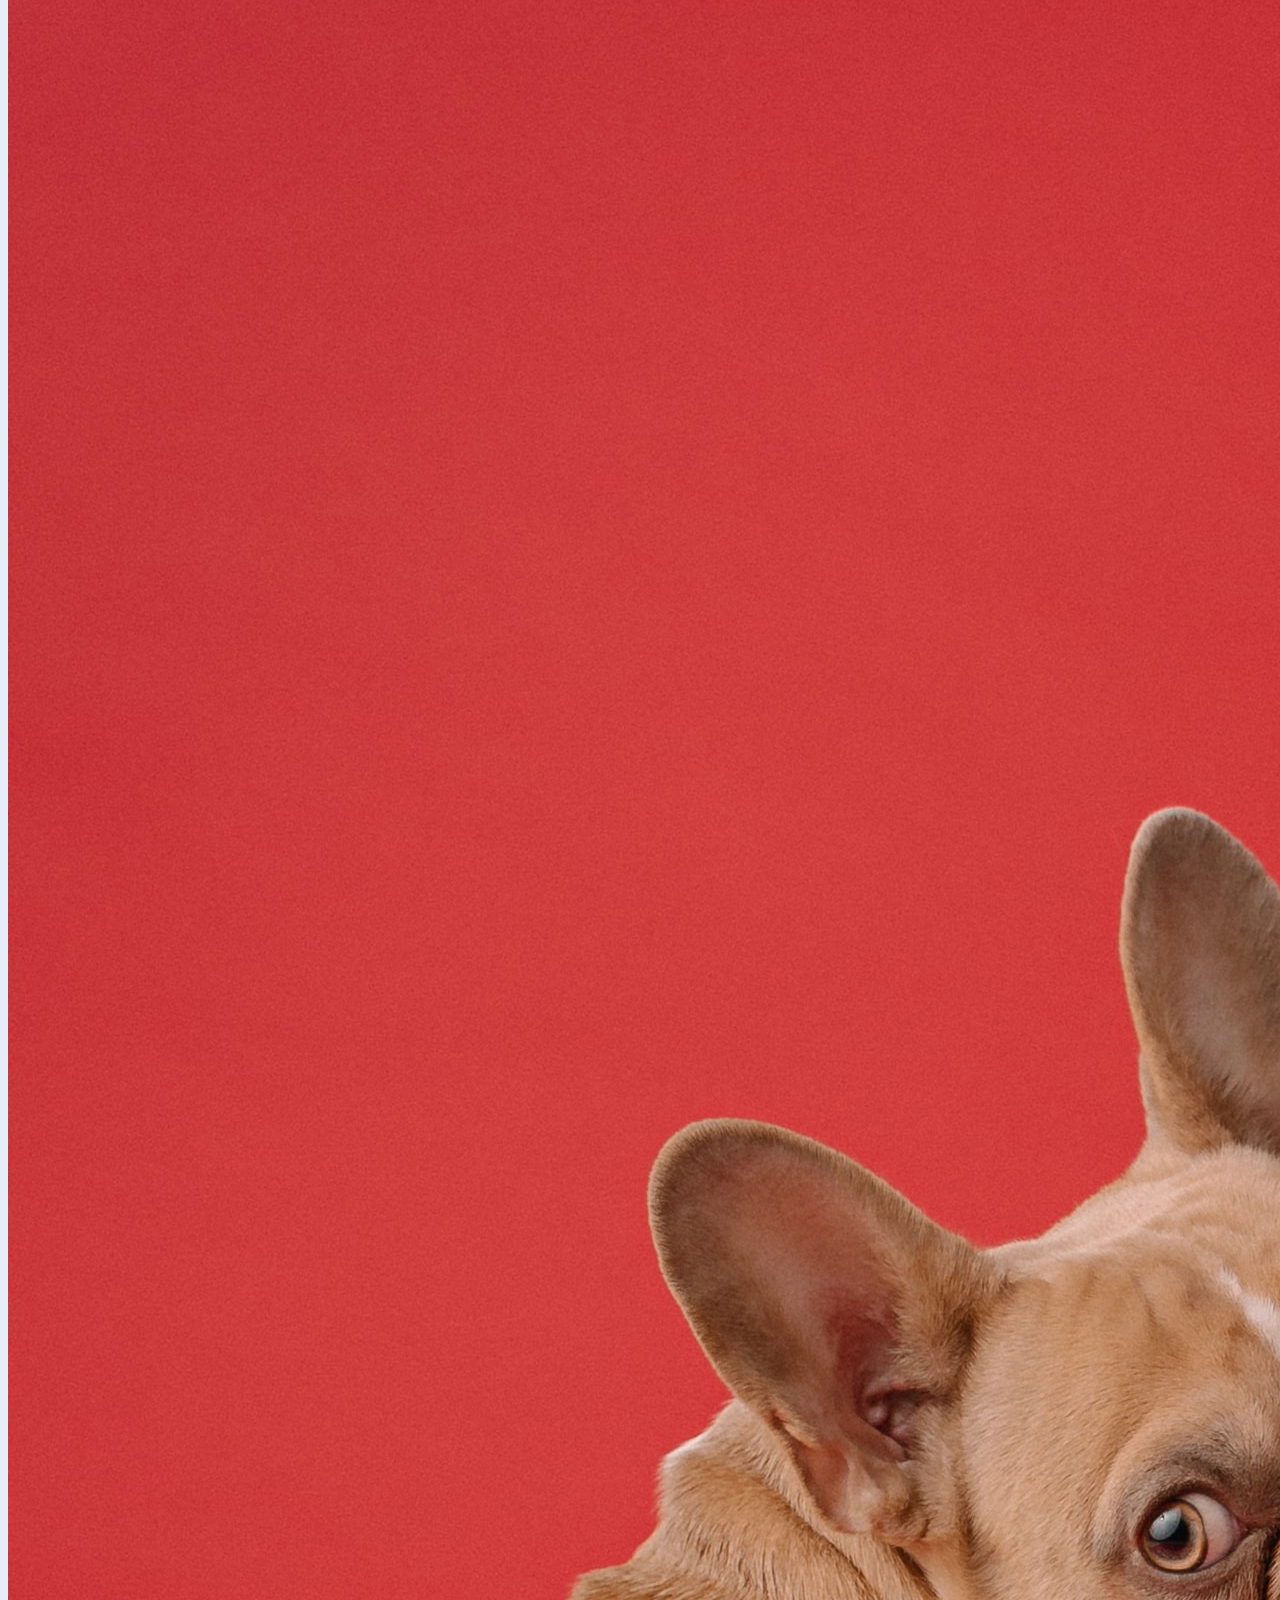
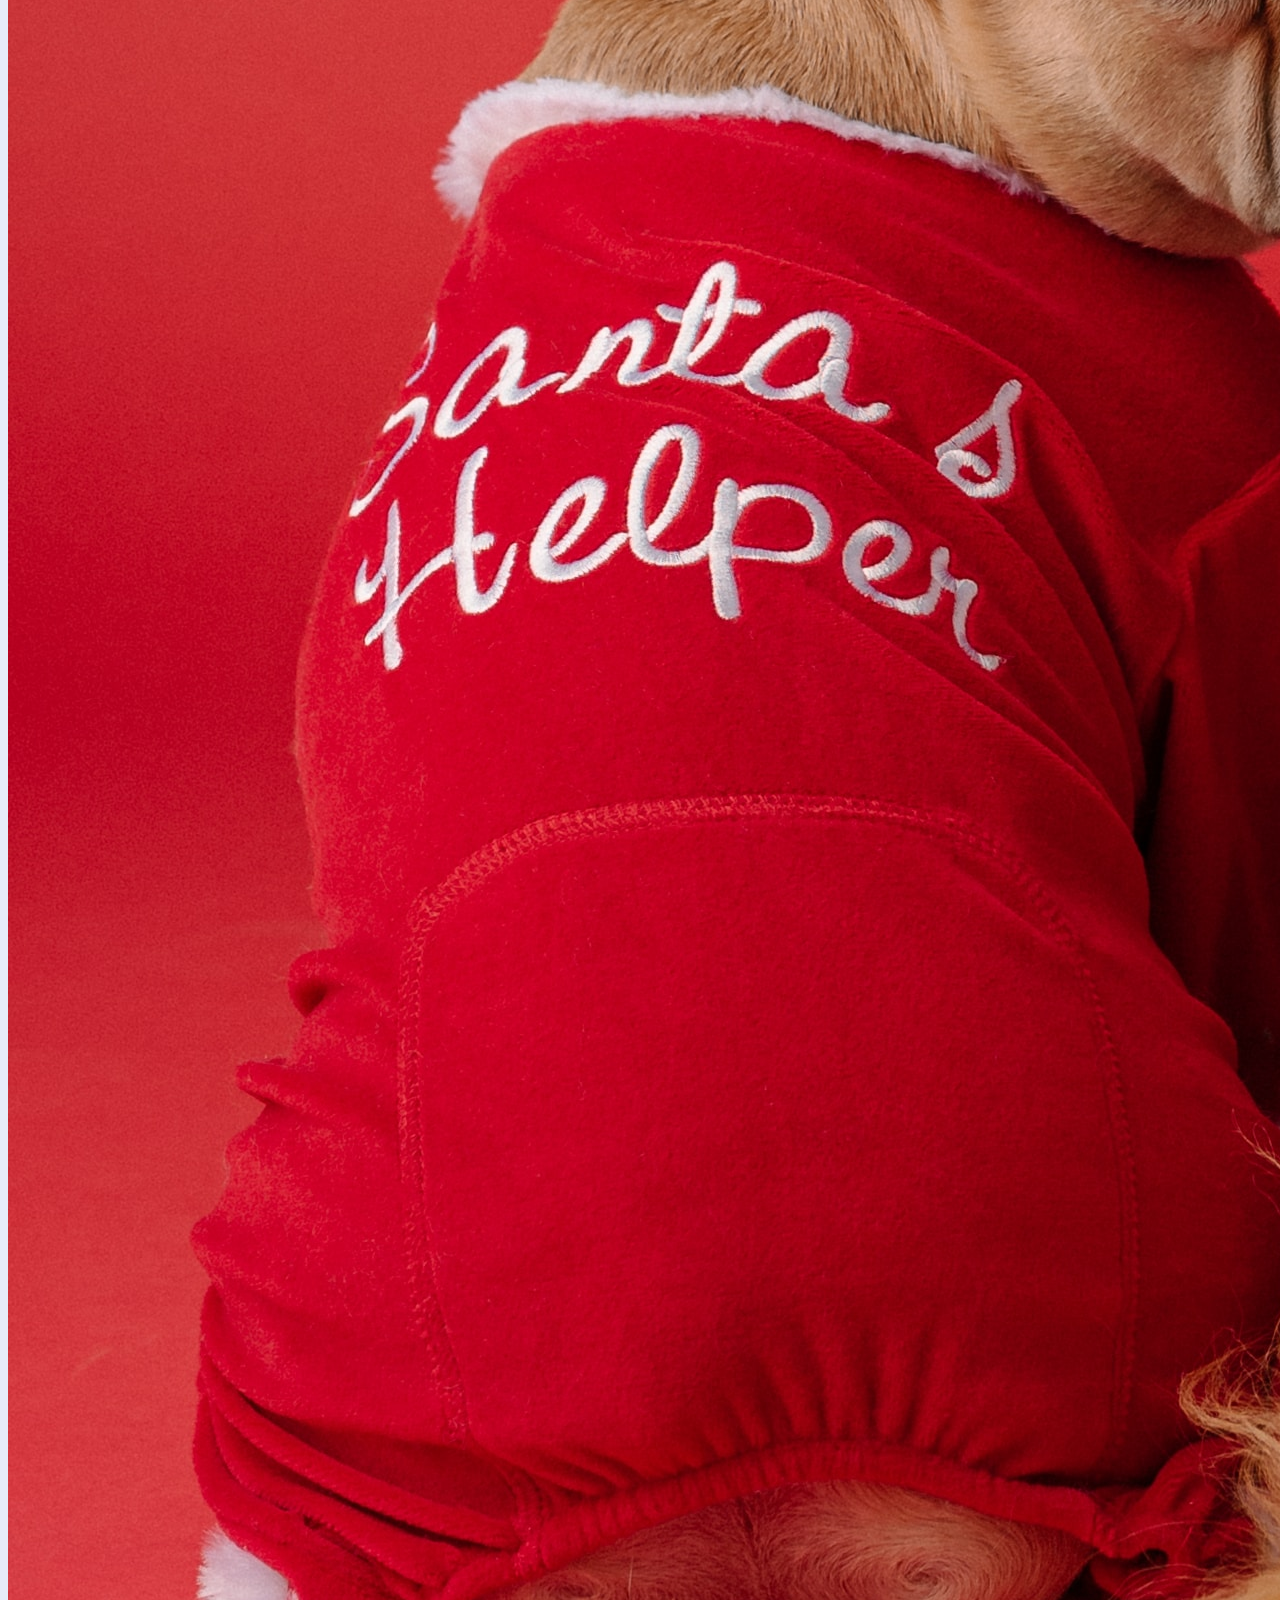
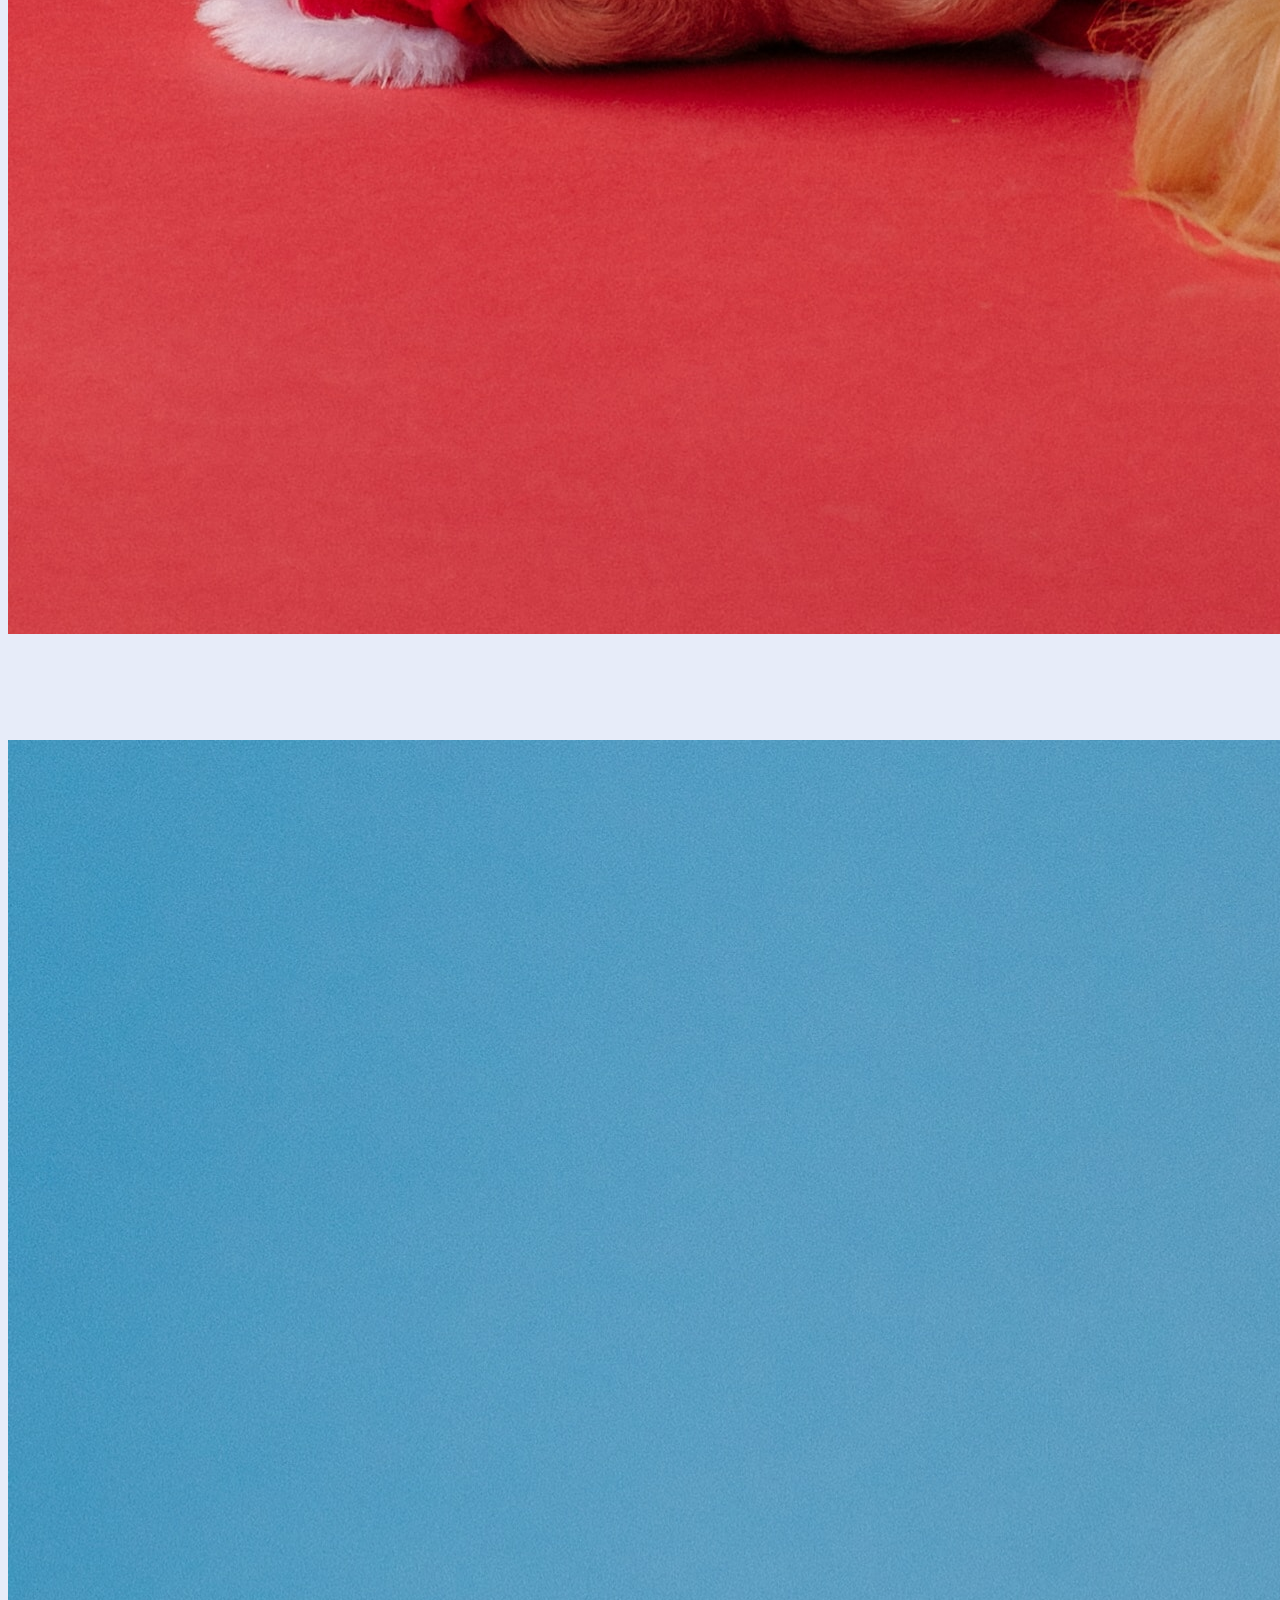
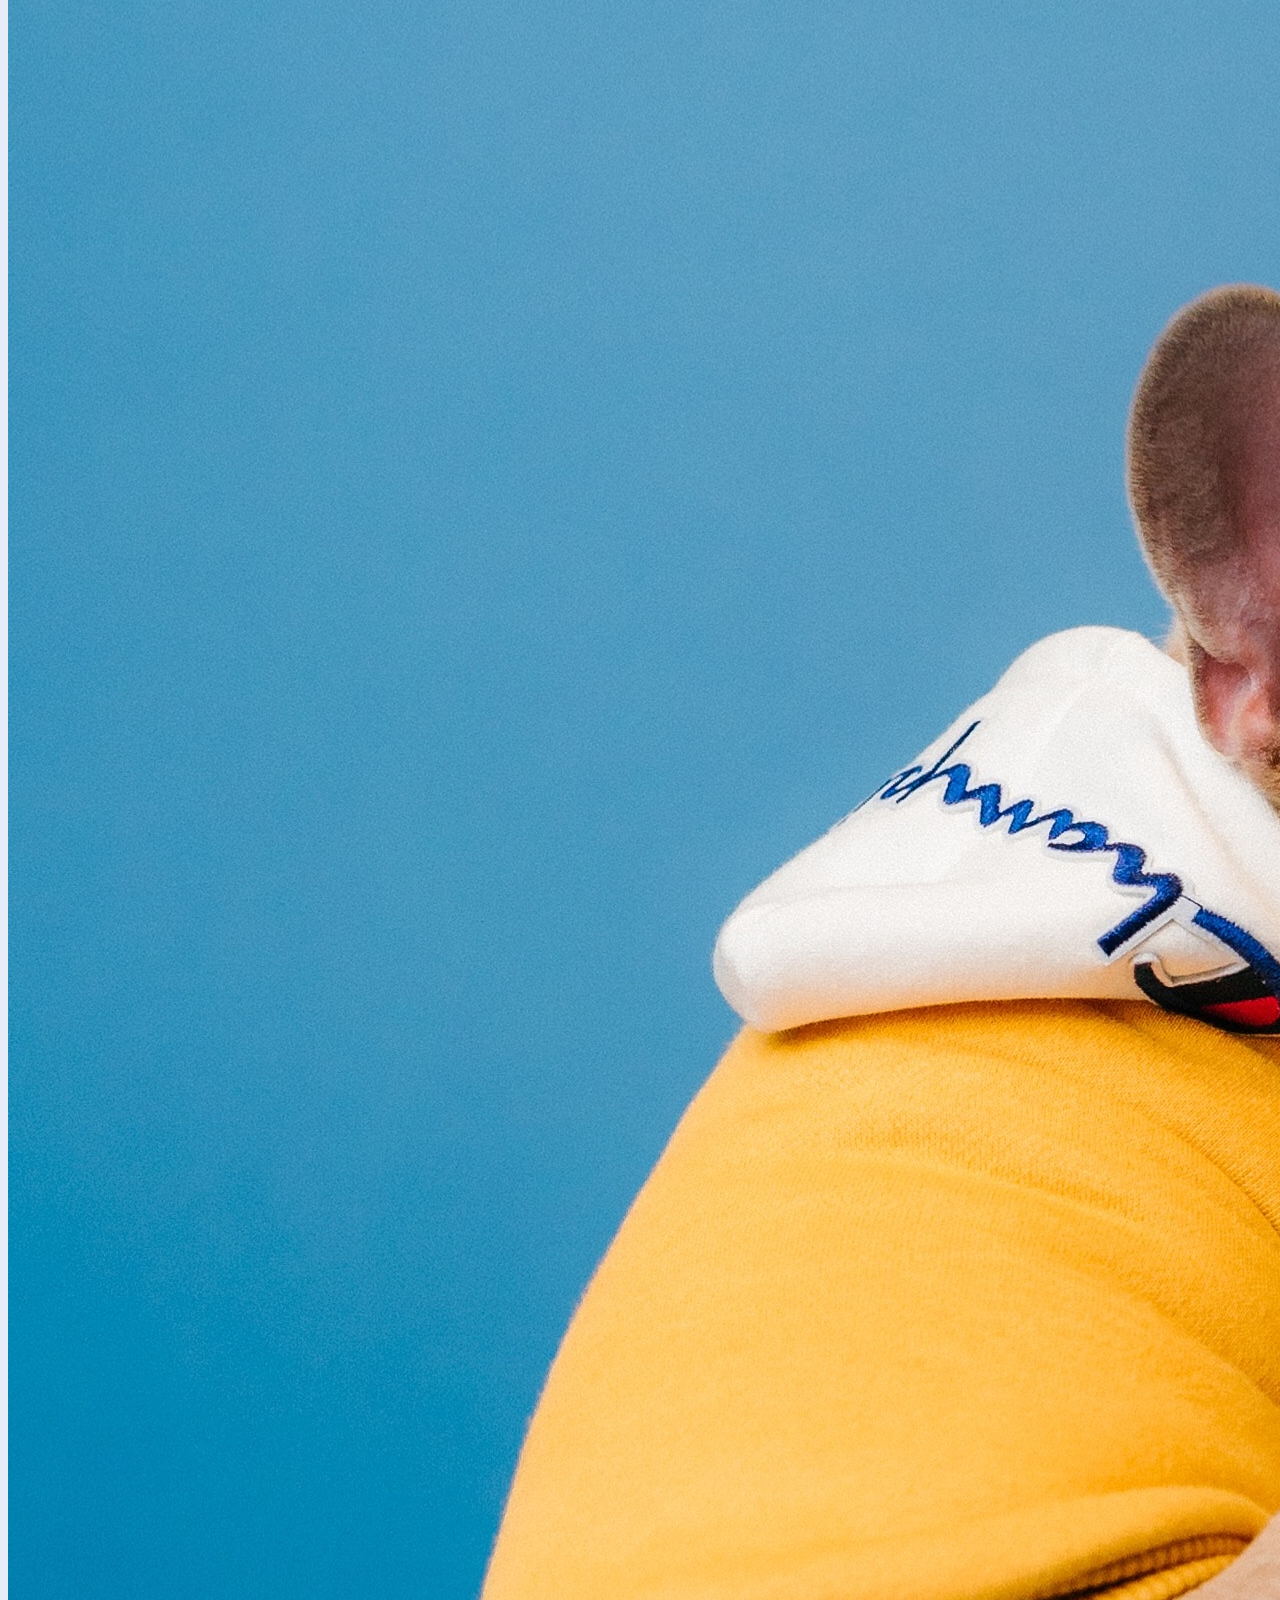
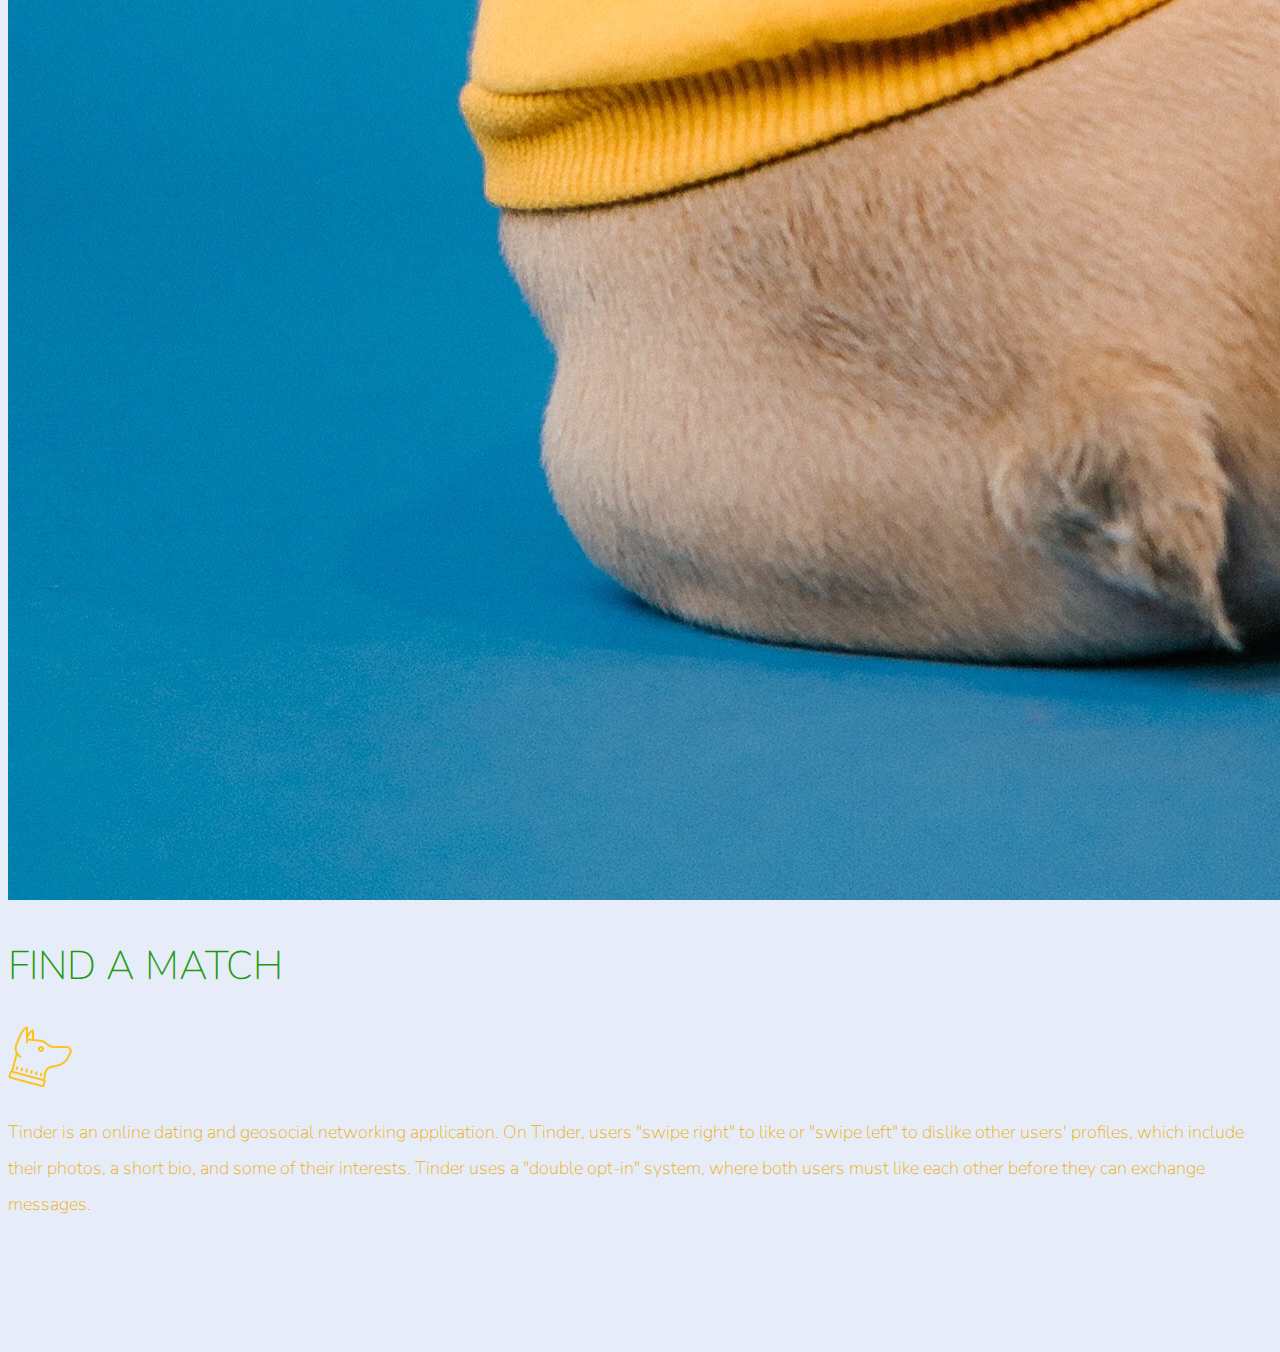
==== commit a1054e5b: "Changed line 113" ====
--- a/index.html
+++ b/index.html
@@ -110,17 +110,7 @@
                     <div class="col-10 col-lg-8 blurb mb-5 mb-md-0">
                         <h2>FIND A MATCH</h2>
                         <img src="imgs/icons8-dog-64.png" alt="" class="d-none d-lg-inline">
-                        <p class="lead">Lorem ipsum dolor sit amet consectetur adipisicing elit. Neque, iste molestiae
-                            beatae, maiores
-                            deserunt
-                            in voluptatibus
-                            aspernatur architecto excepturi delectus soluta? Ipsa, deleniti dolorem hic consequatur
-                            repellat eveniet
-                            quidem
-                            voluptate necessitatibus dolorum delectus minus vitae, ut, veritatis sint ipsum magnam
-                            autem nam ex deserunt
-                            debitis
-                            eaque ratione! Nobis, quidem assumenda.</p>
+                        <p class="lead">Tinder is an online dating and geosocial networking application. On Tinder, users "swipe right" to like or "swipe left" to dislike other users' profiles, which include their photos, a short bio, and some of their interests. Tinder uses a "double opt-in" system, where both users must like each other before they can exchange messages.</p>
                             
                     </div>
                 </div>
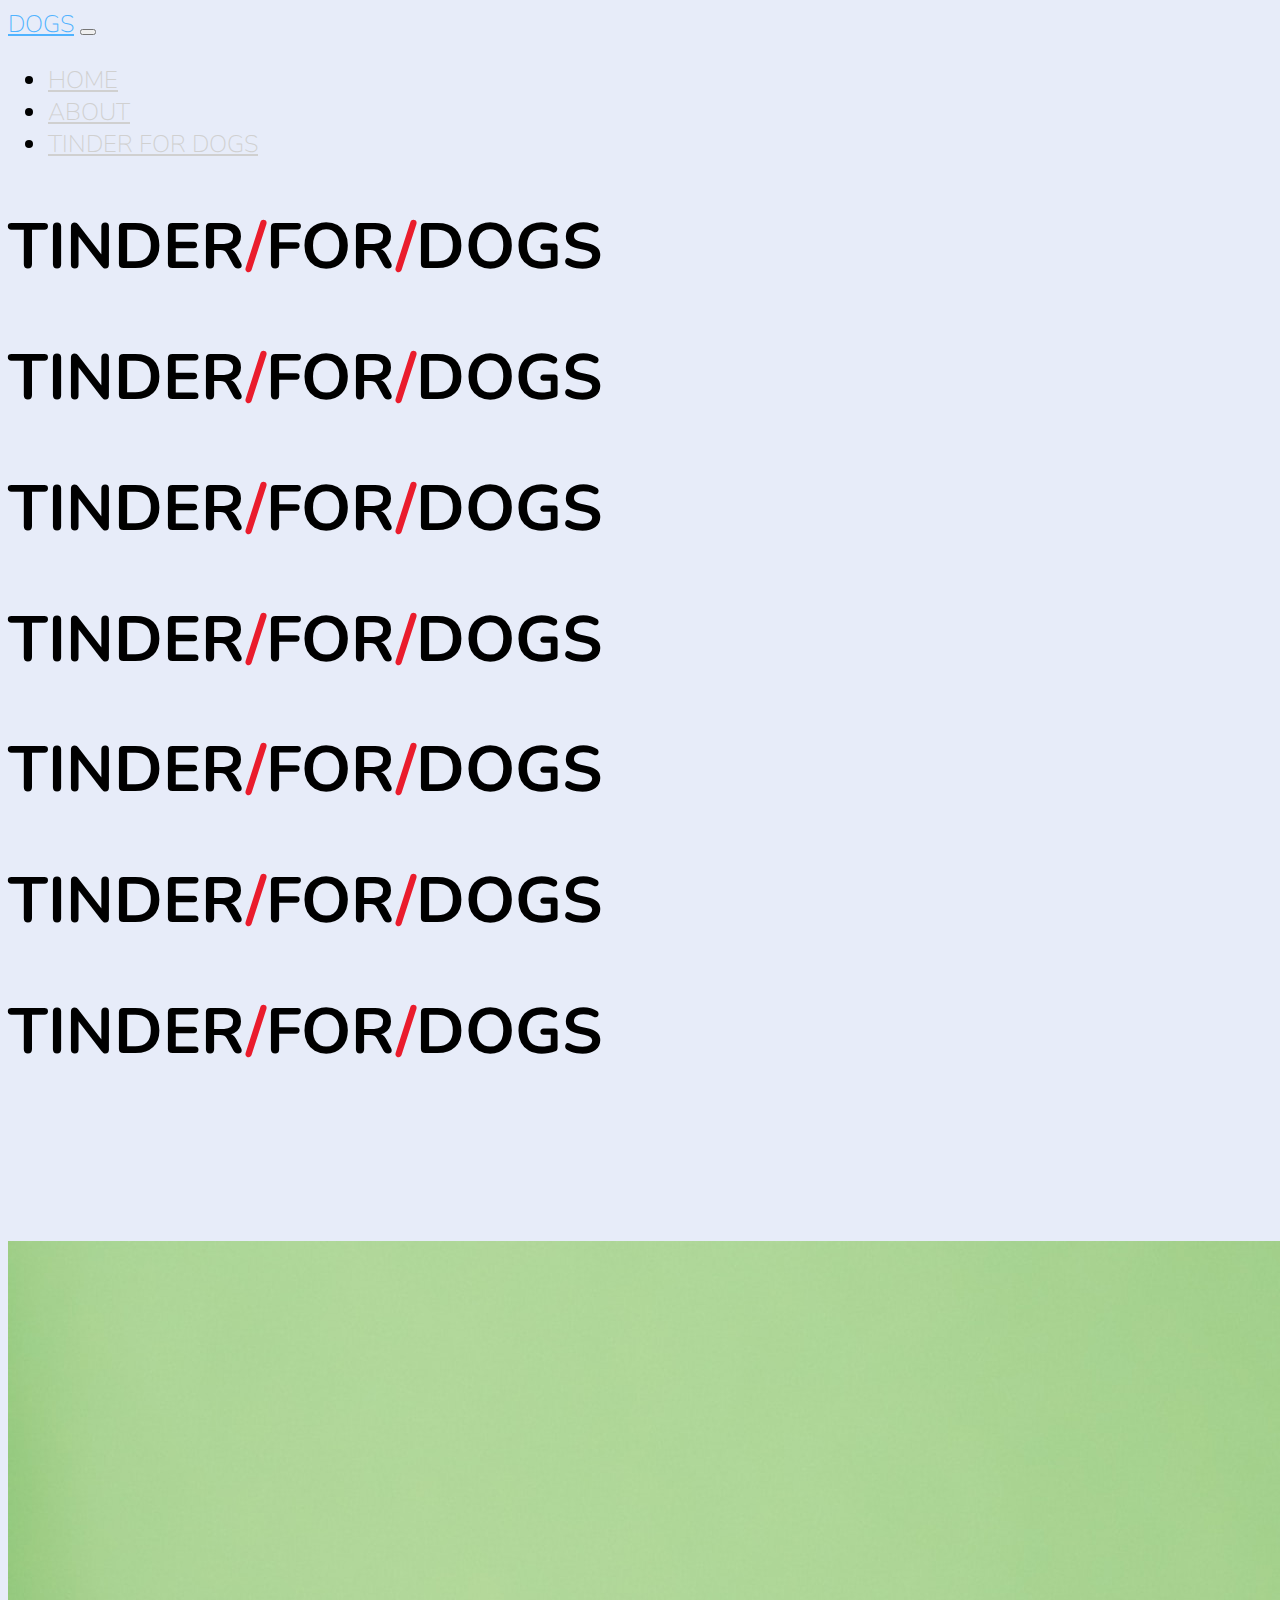
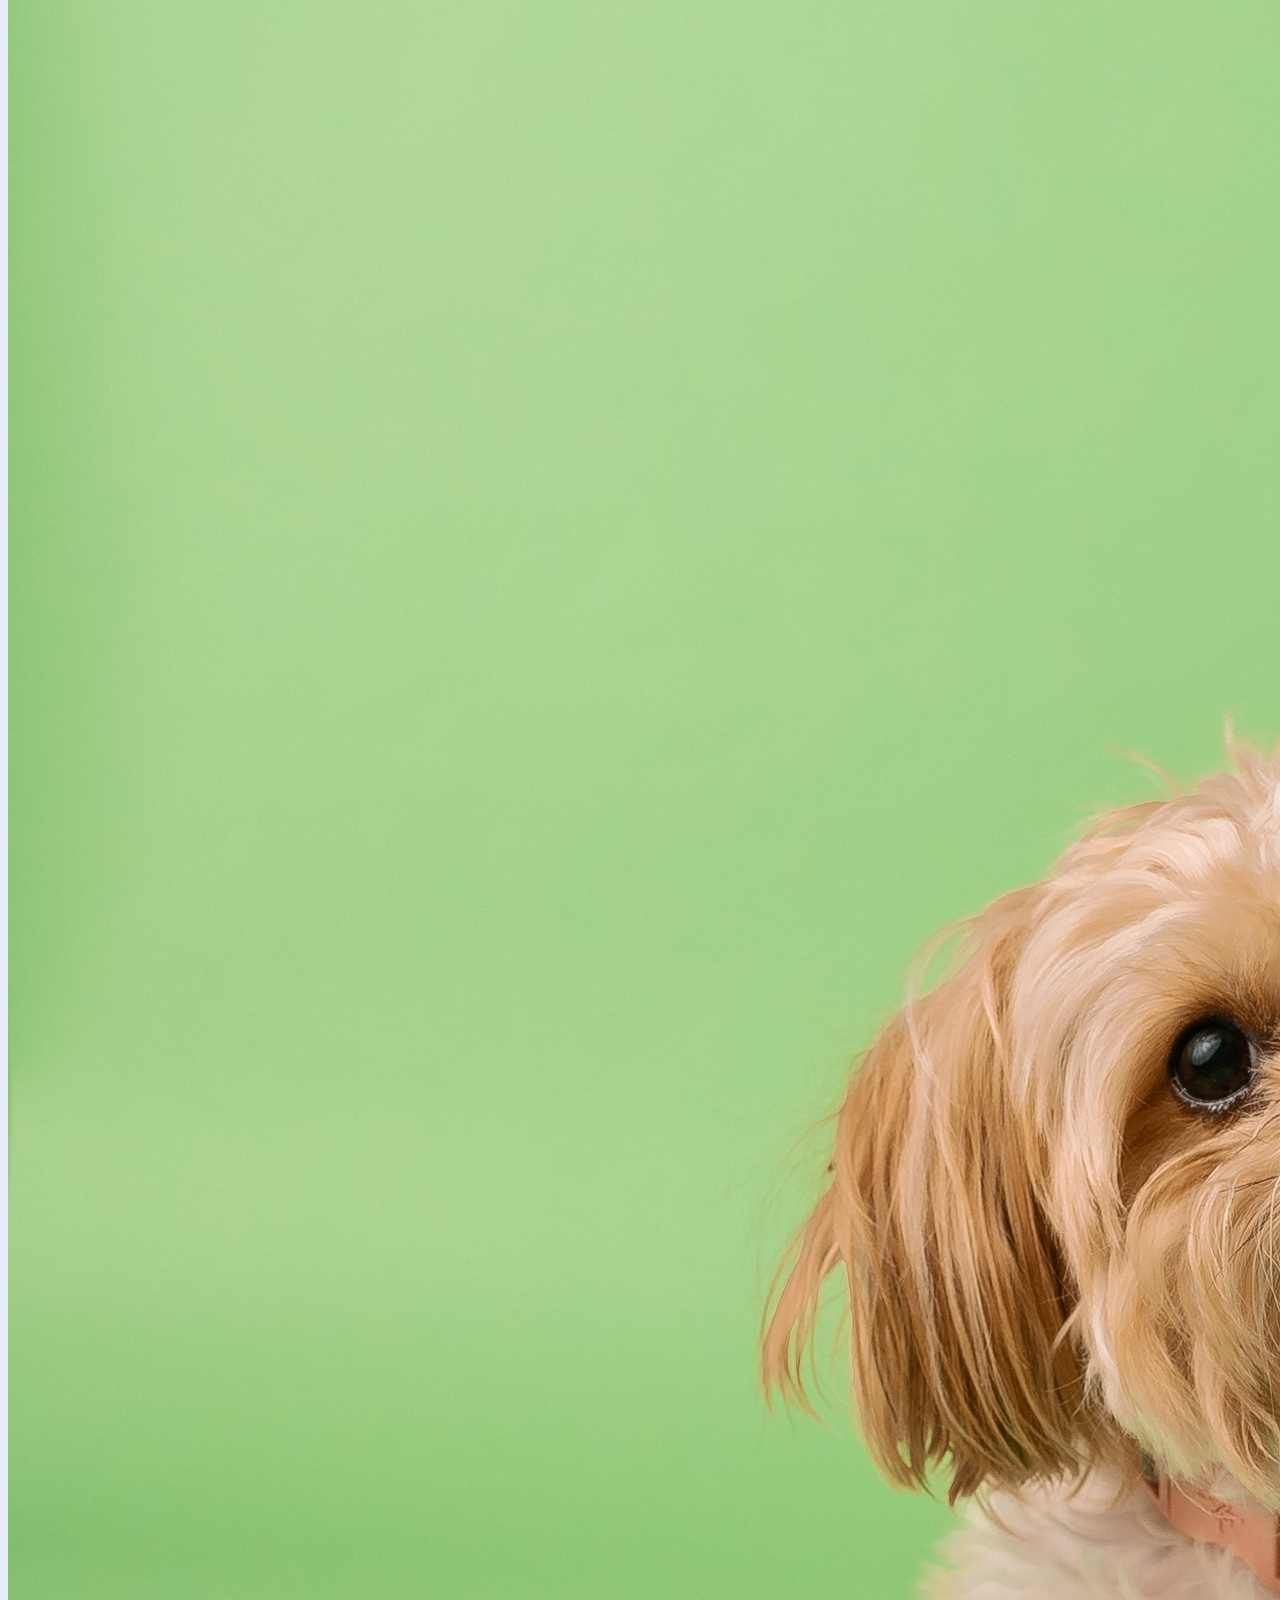
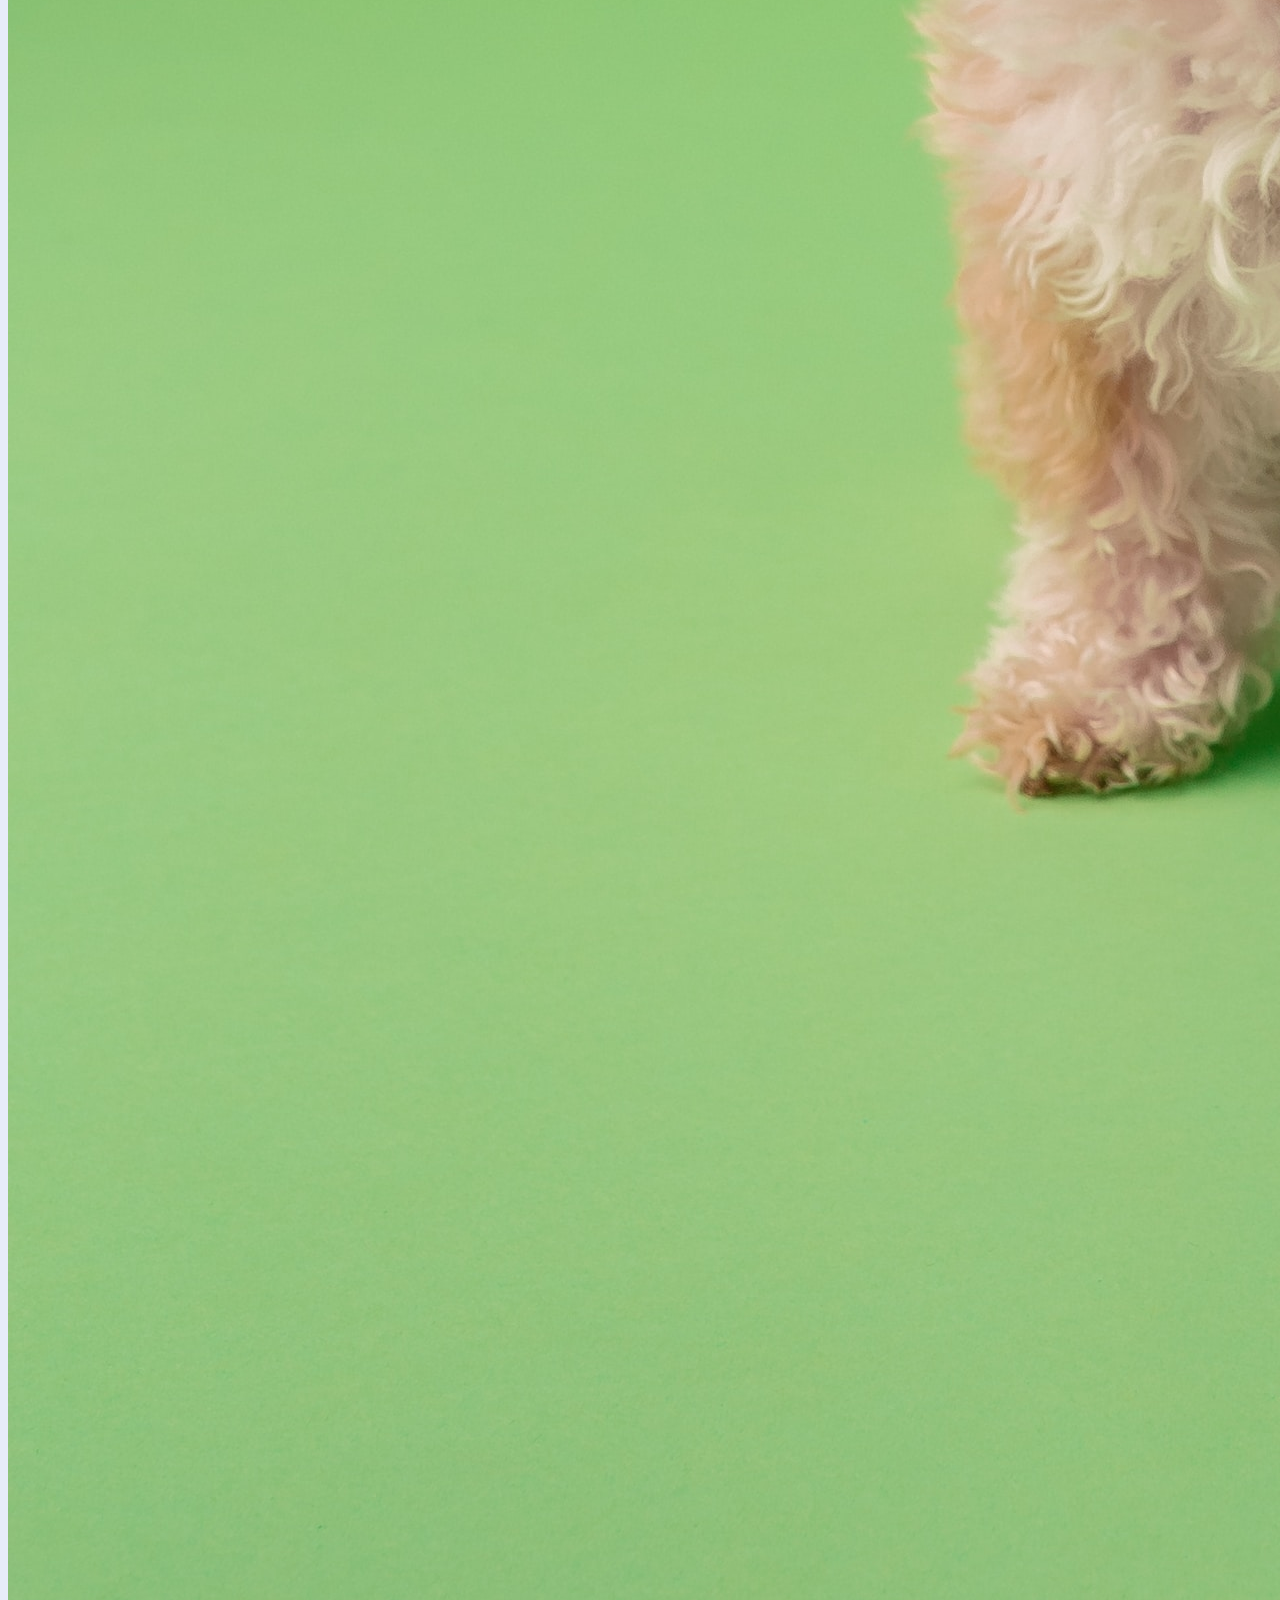
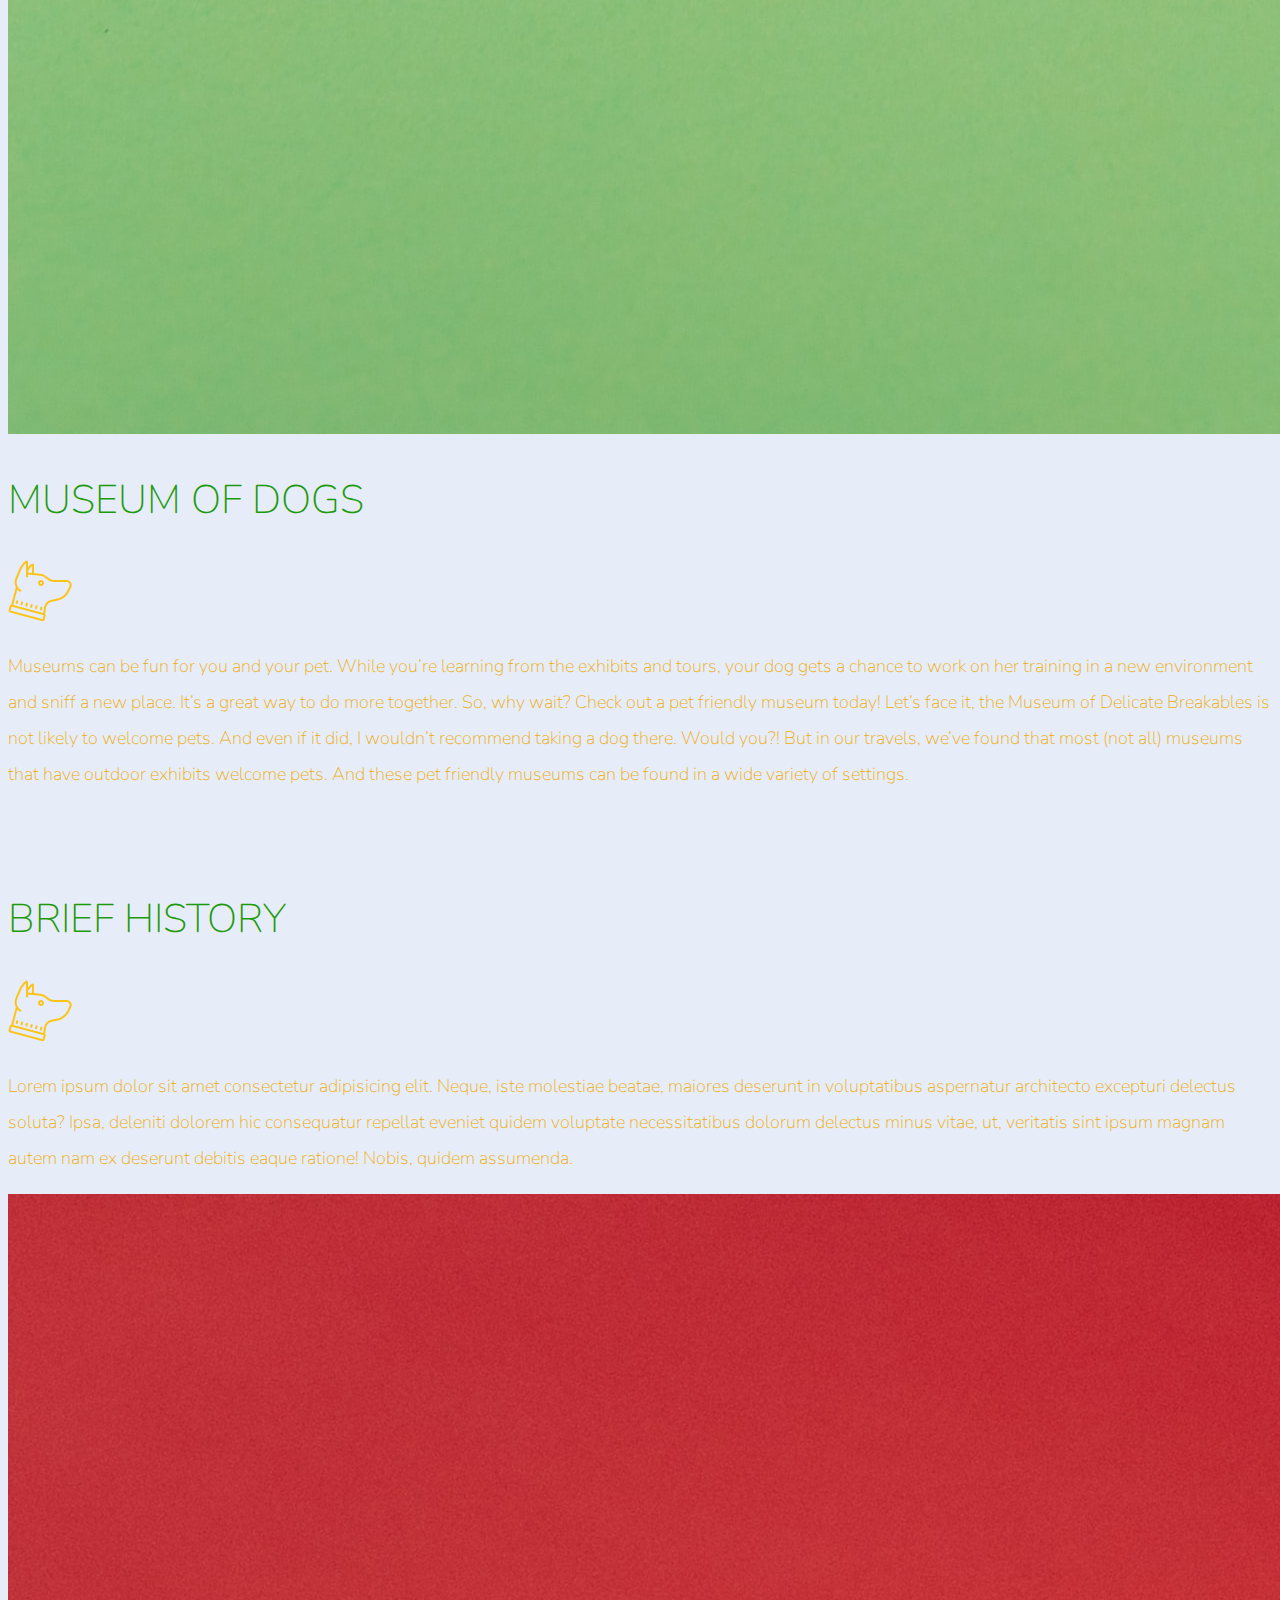
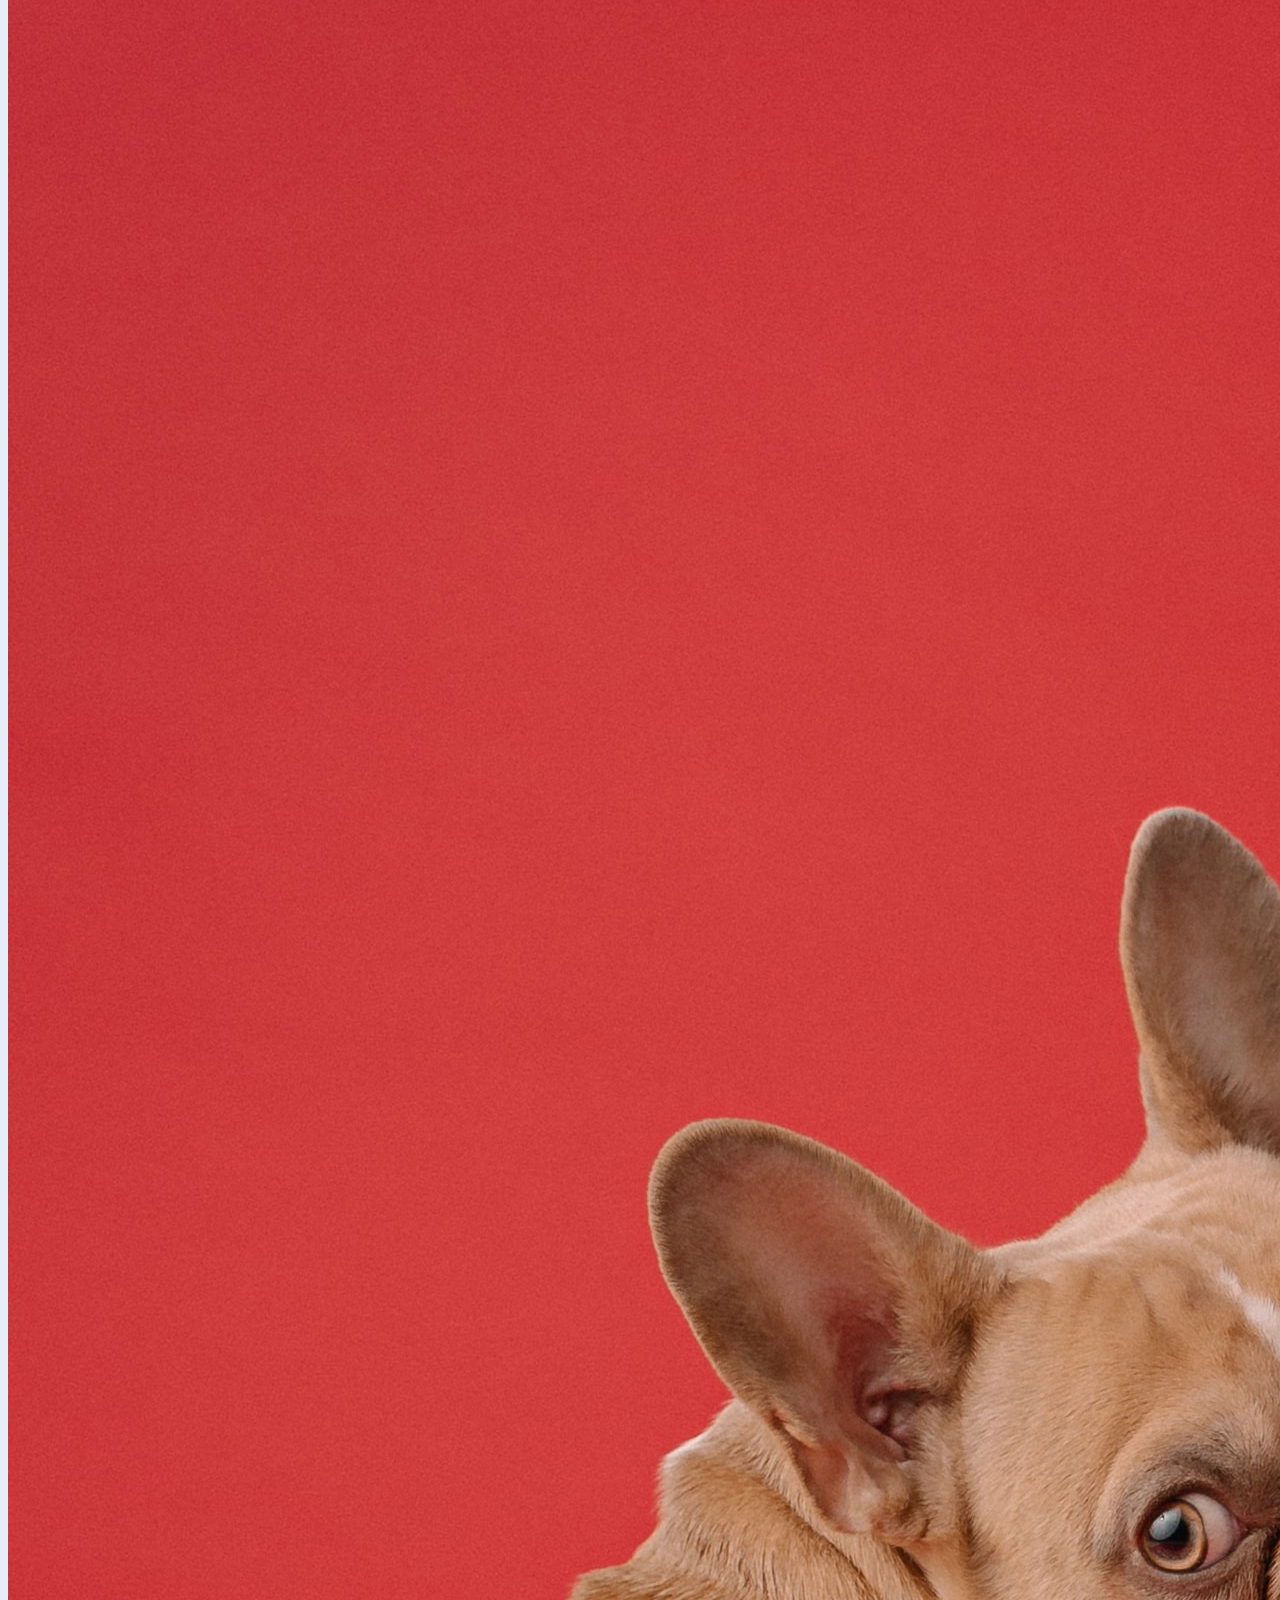
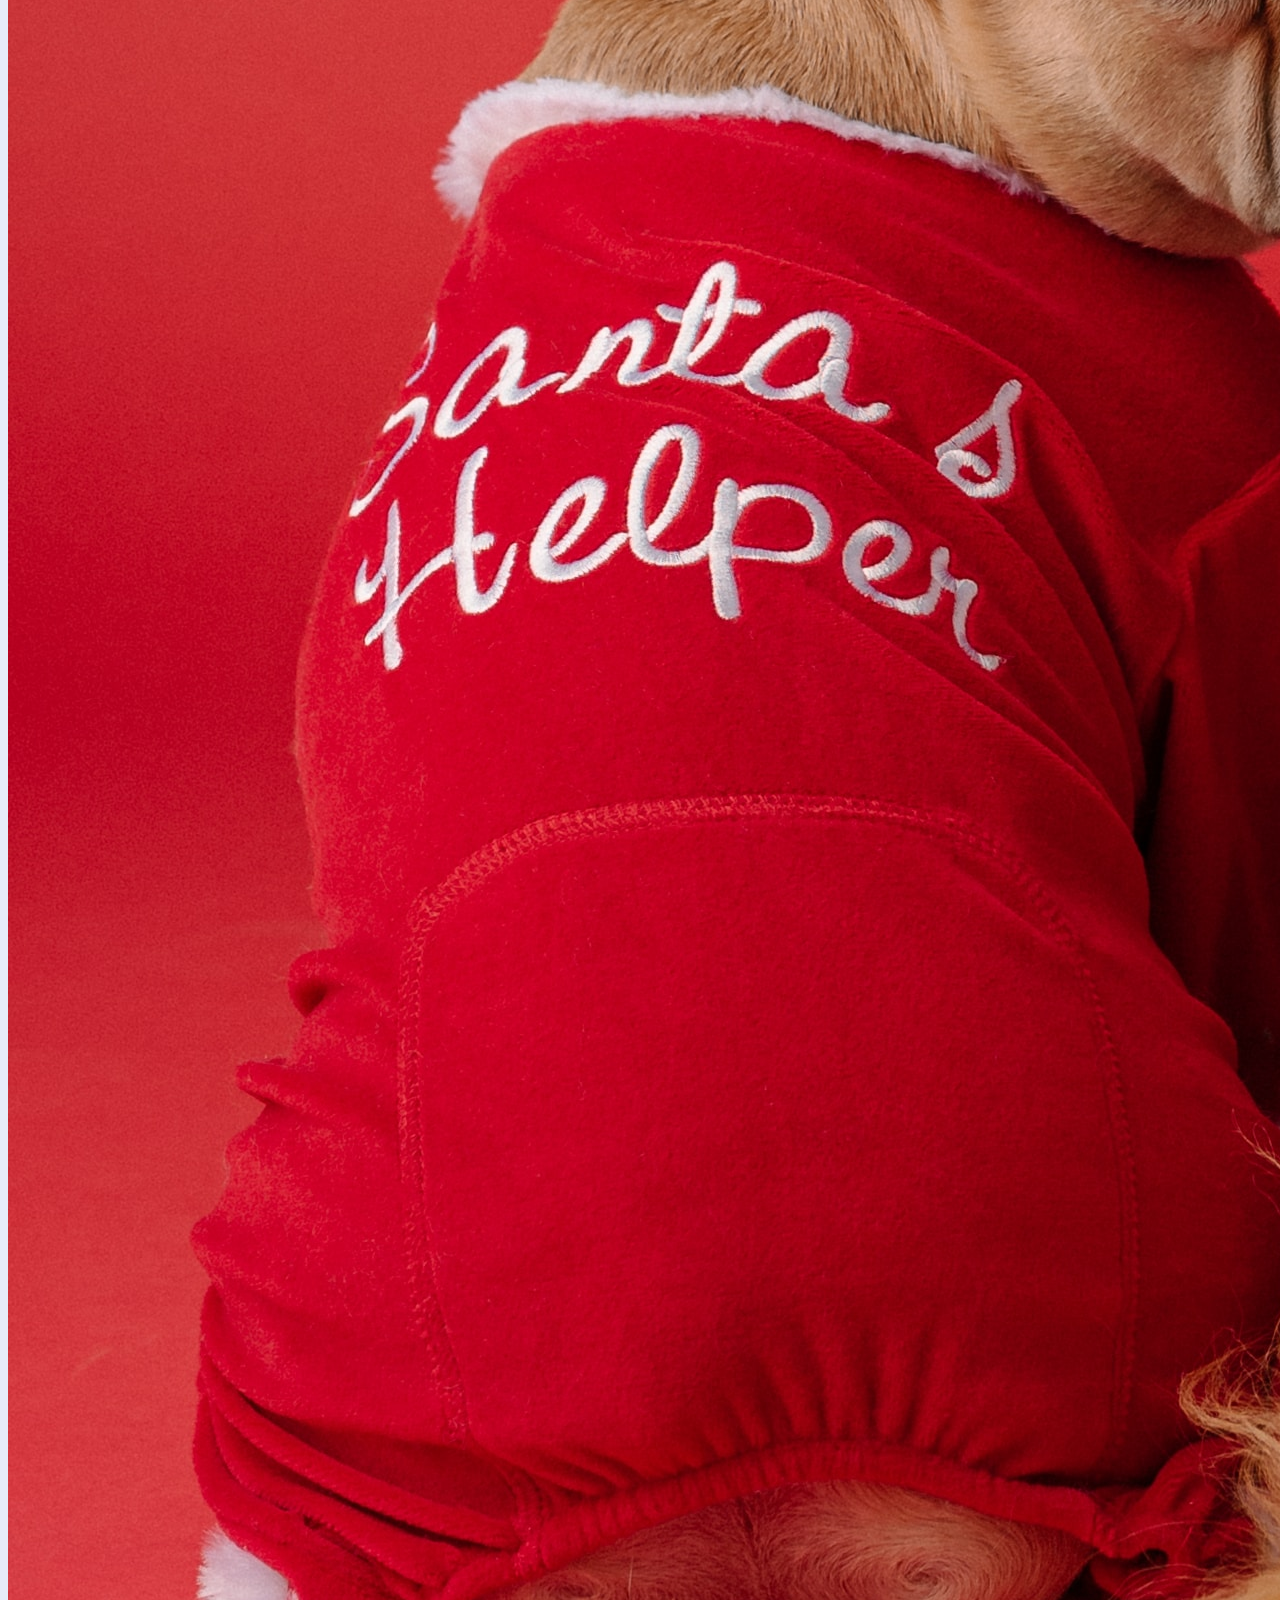
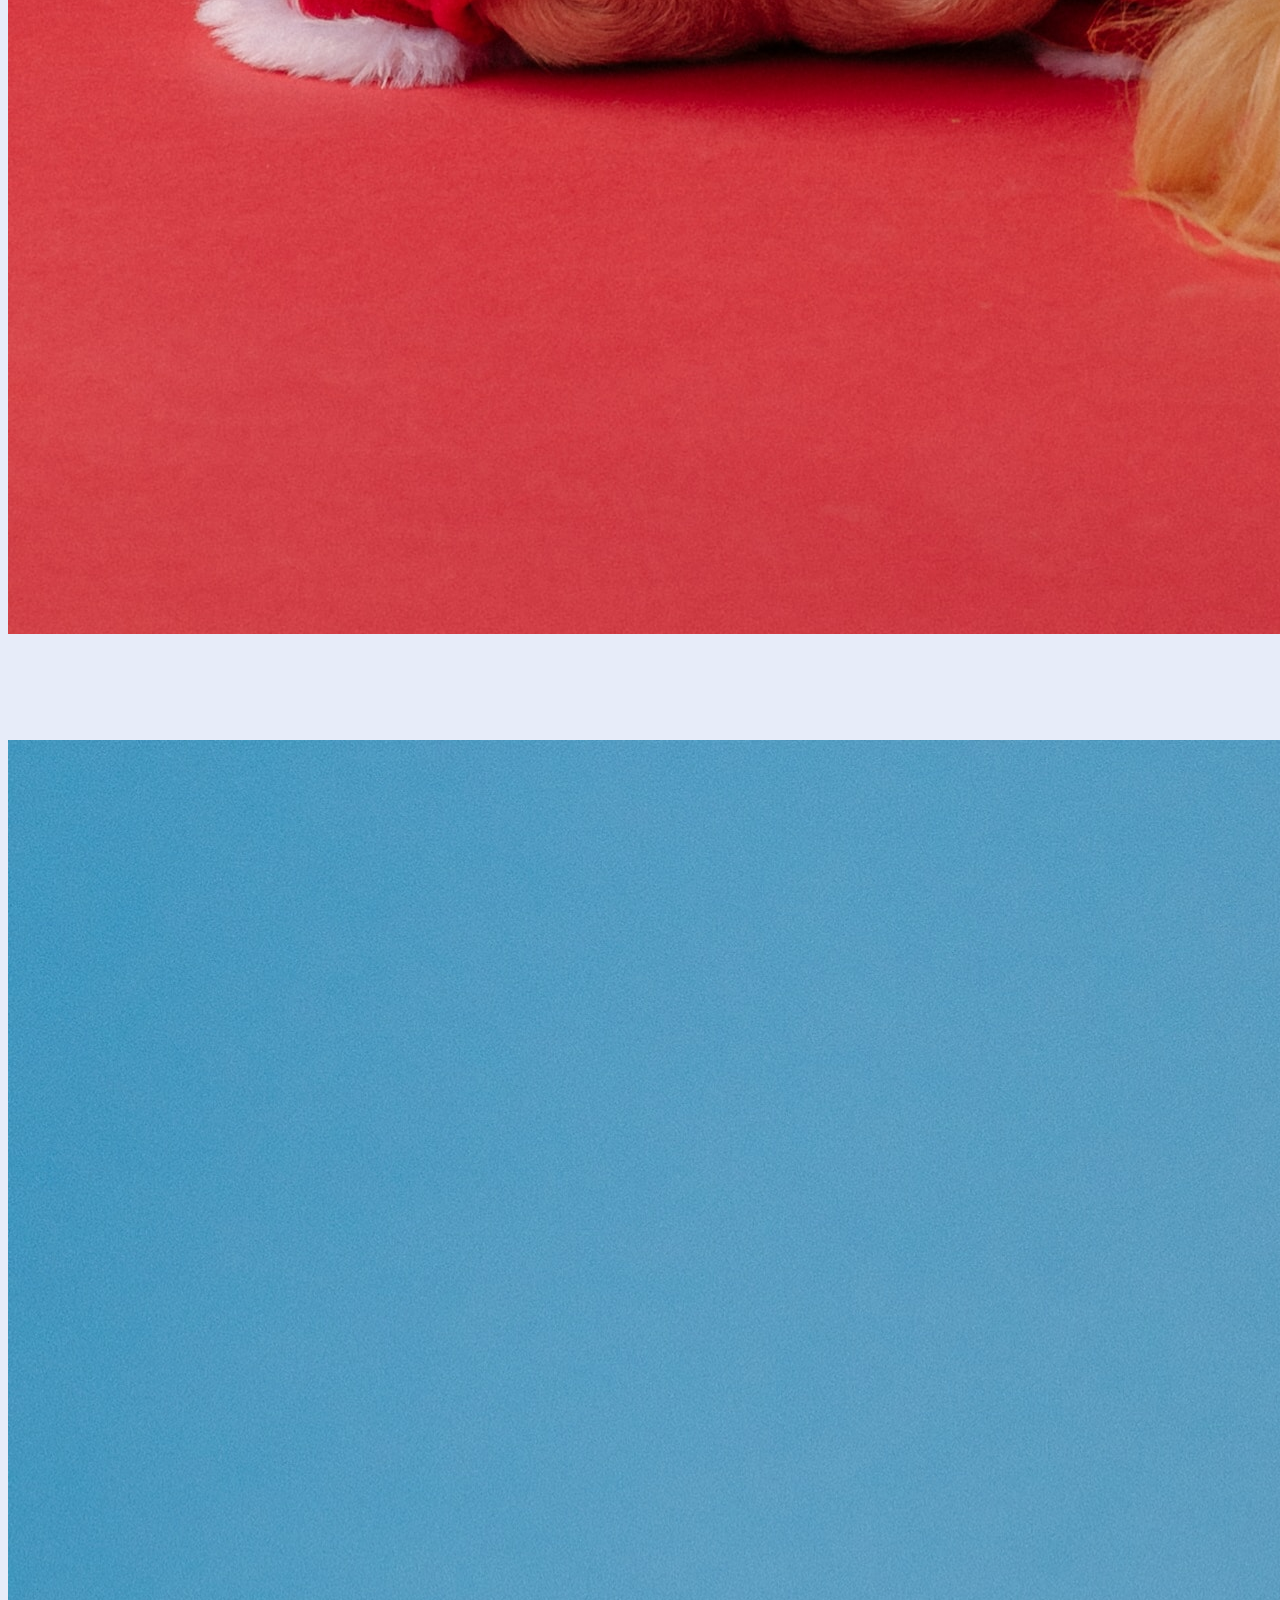
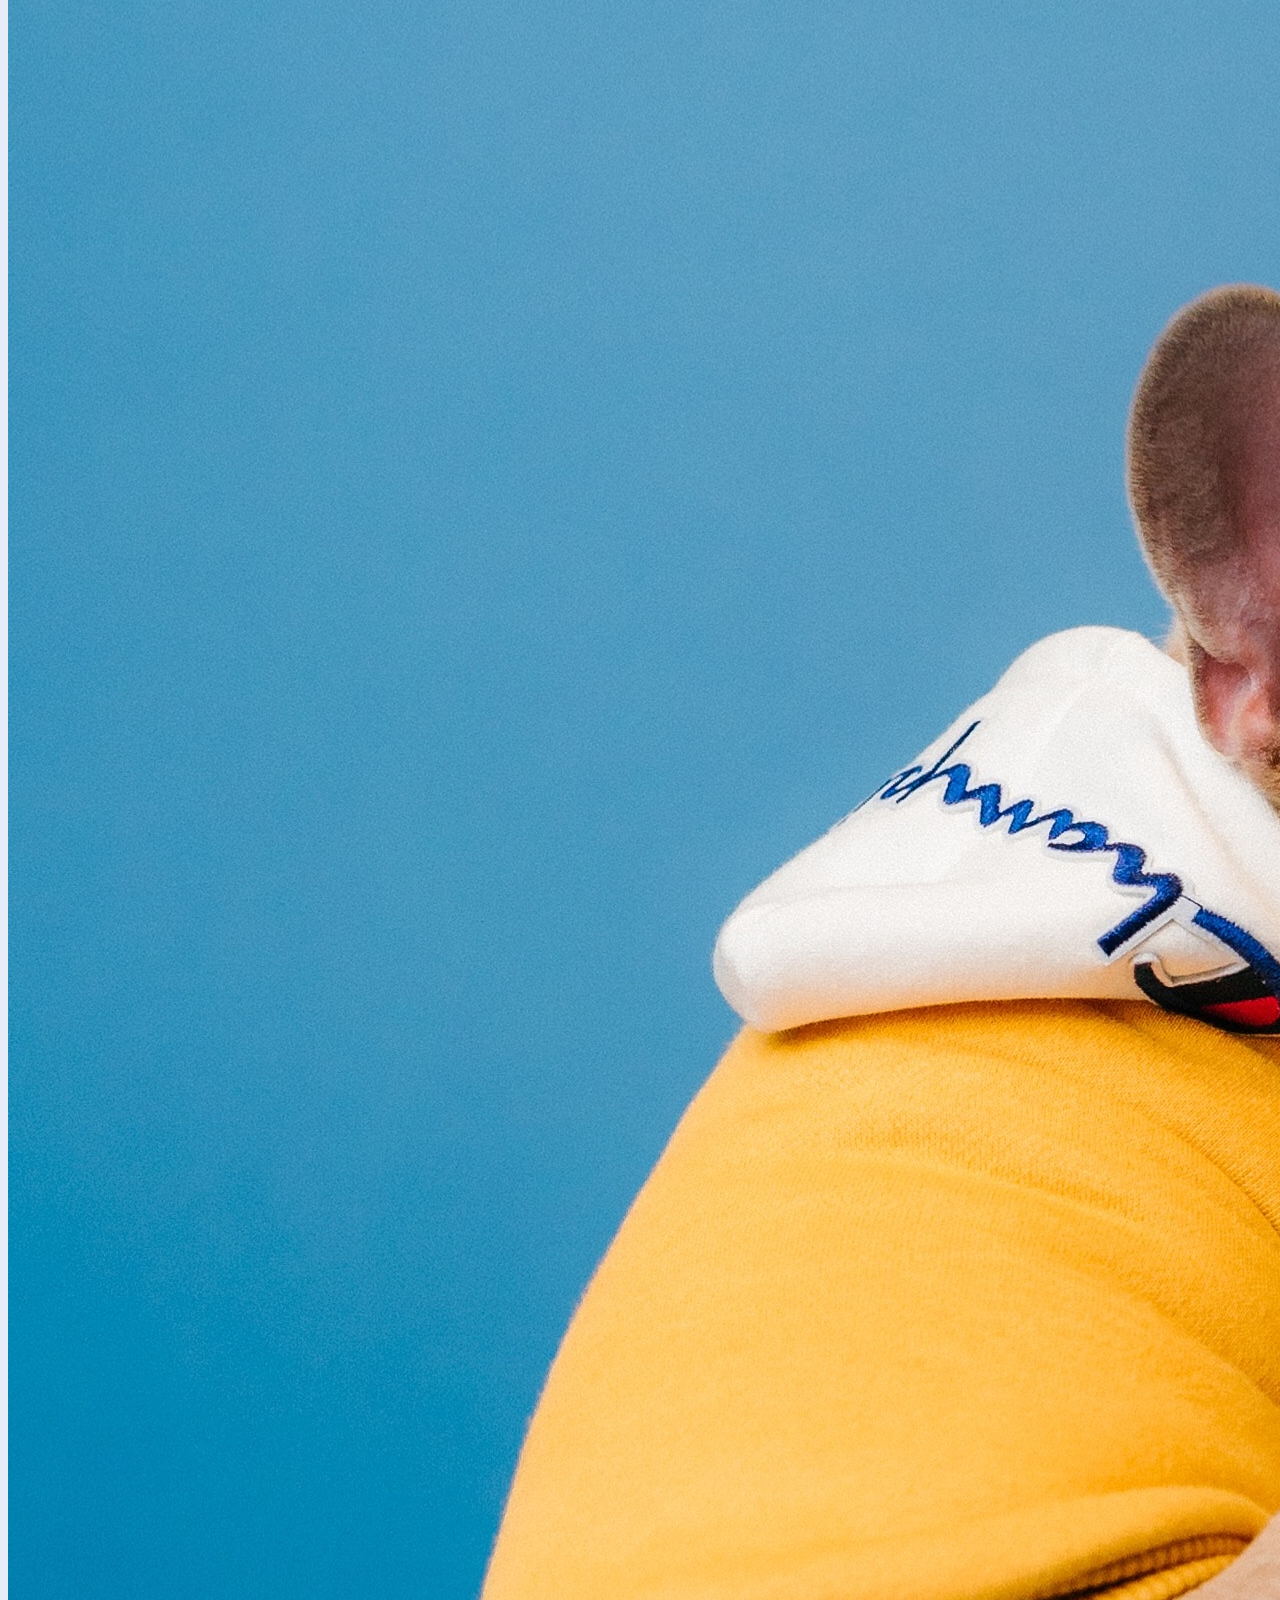
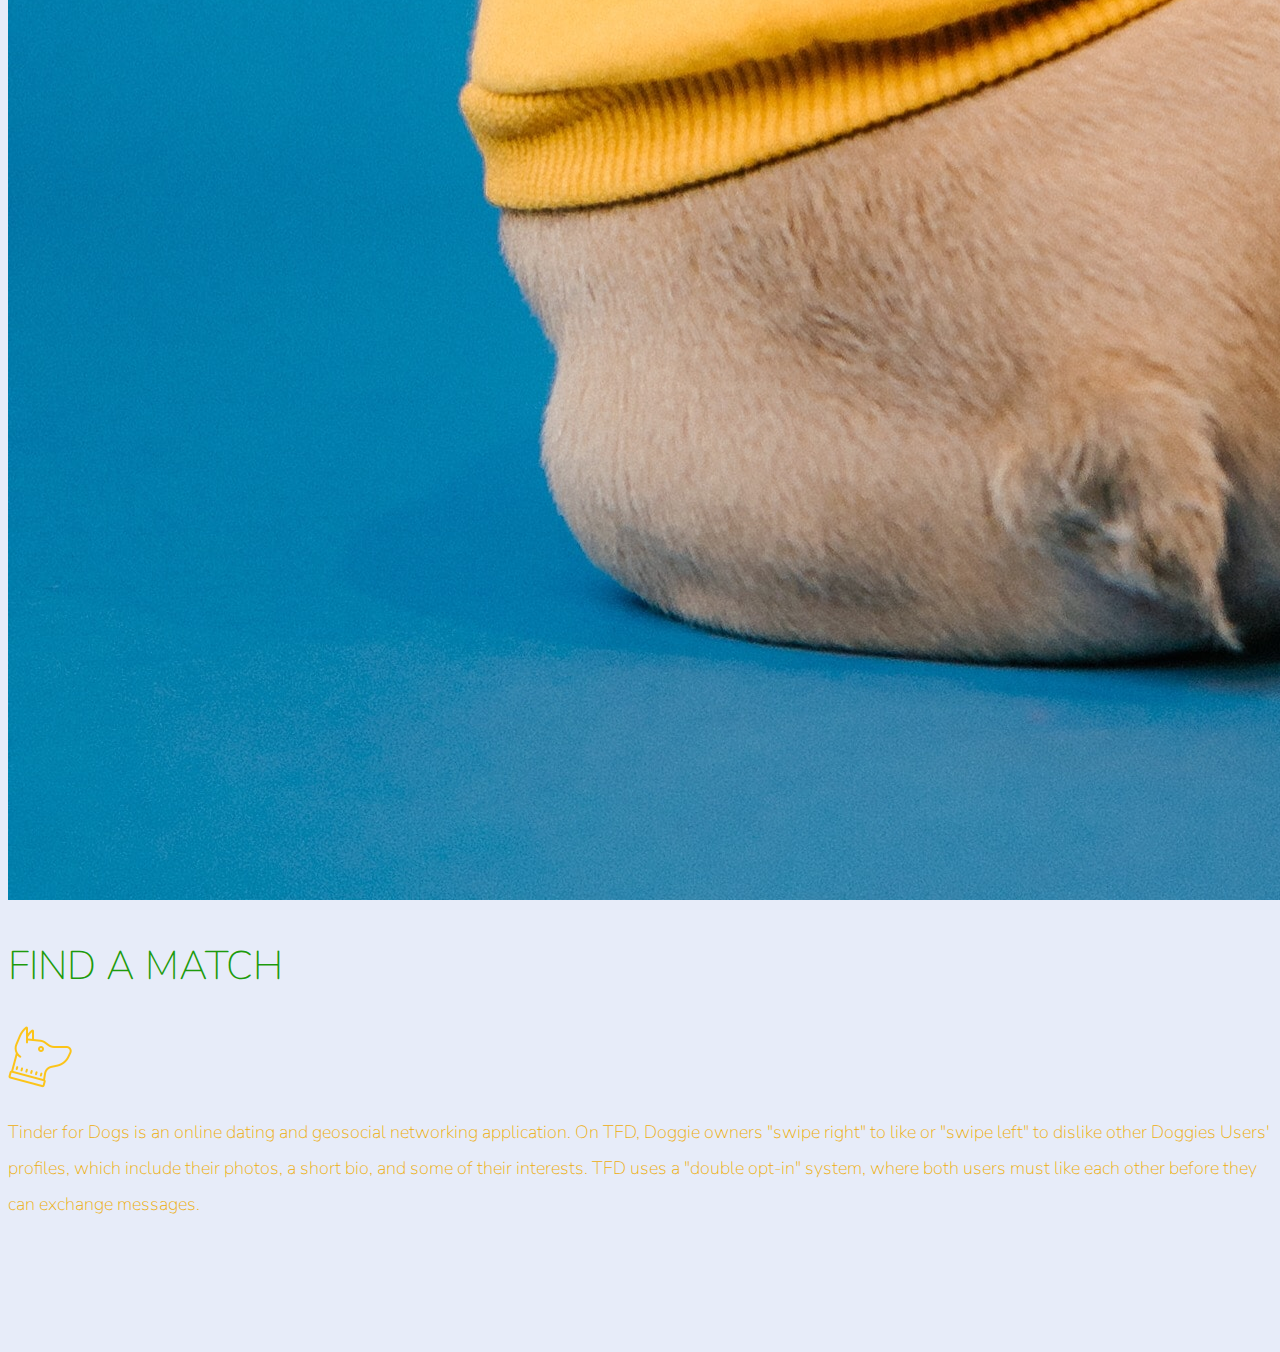
==== commit 6b3f114e: "Another change online 113" ====
--- a/index.html
+++ b/index.html
@@ -110,7 +110,7 @@
                     <div class="col-10 col-lg-8 blurb mb-5 mb-md-0">
                         <h2>FIND A MATCH</h2>
                         <img src="imgs/icons8-dog-64.png" alt="" class="d-none d-lg-inline">
-                        <p class="lead">Tinder is an online dating and geosocial networking application. On Tinder, users "swipe right" to like or "swipe left" to dislike other users' profiles, which include their photos, a short bio, and some of their interests. Tinder uses a "double opt-in" system, where both users must like each other before they can exchange messages.</p>
+                        <p class="lead">Tinder for Dogs is an online dating and geosocial networking application. On TFD, Doggie owners "swipe right" to like or "swipe left" to dislike other Doggies Users' profiles, which include their photos, a short bio, and some of their interests. TFD uses a "double opt-in" system, where both users must like each other before they can exchange messages.</p>
                             
                     </div>
                 </div>
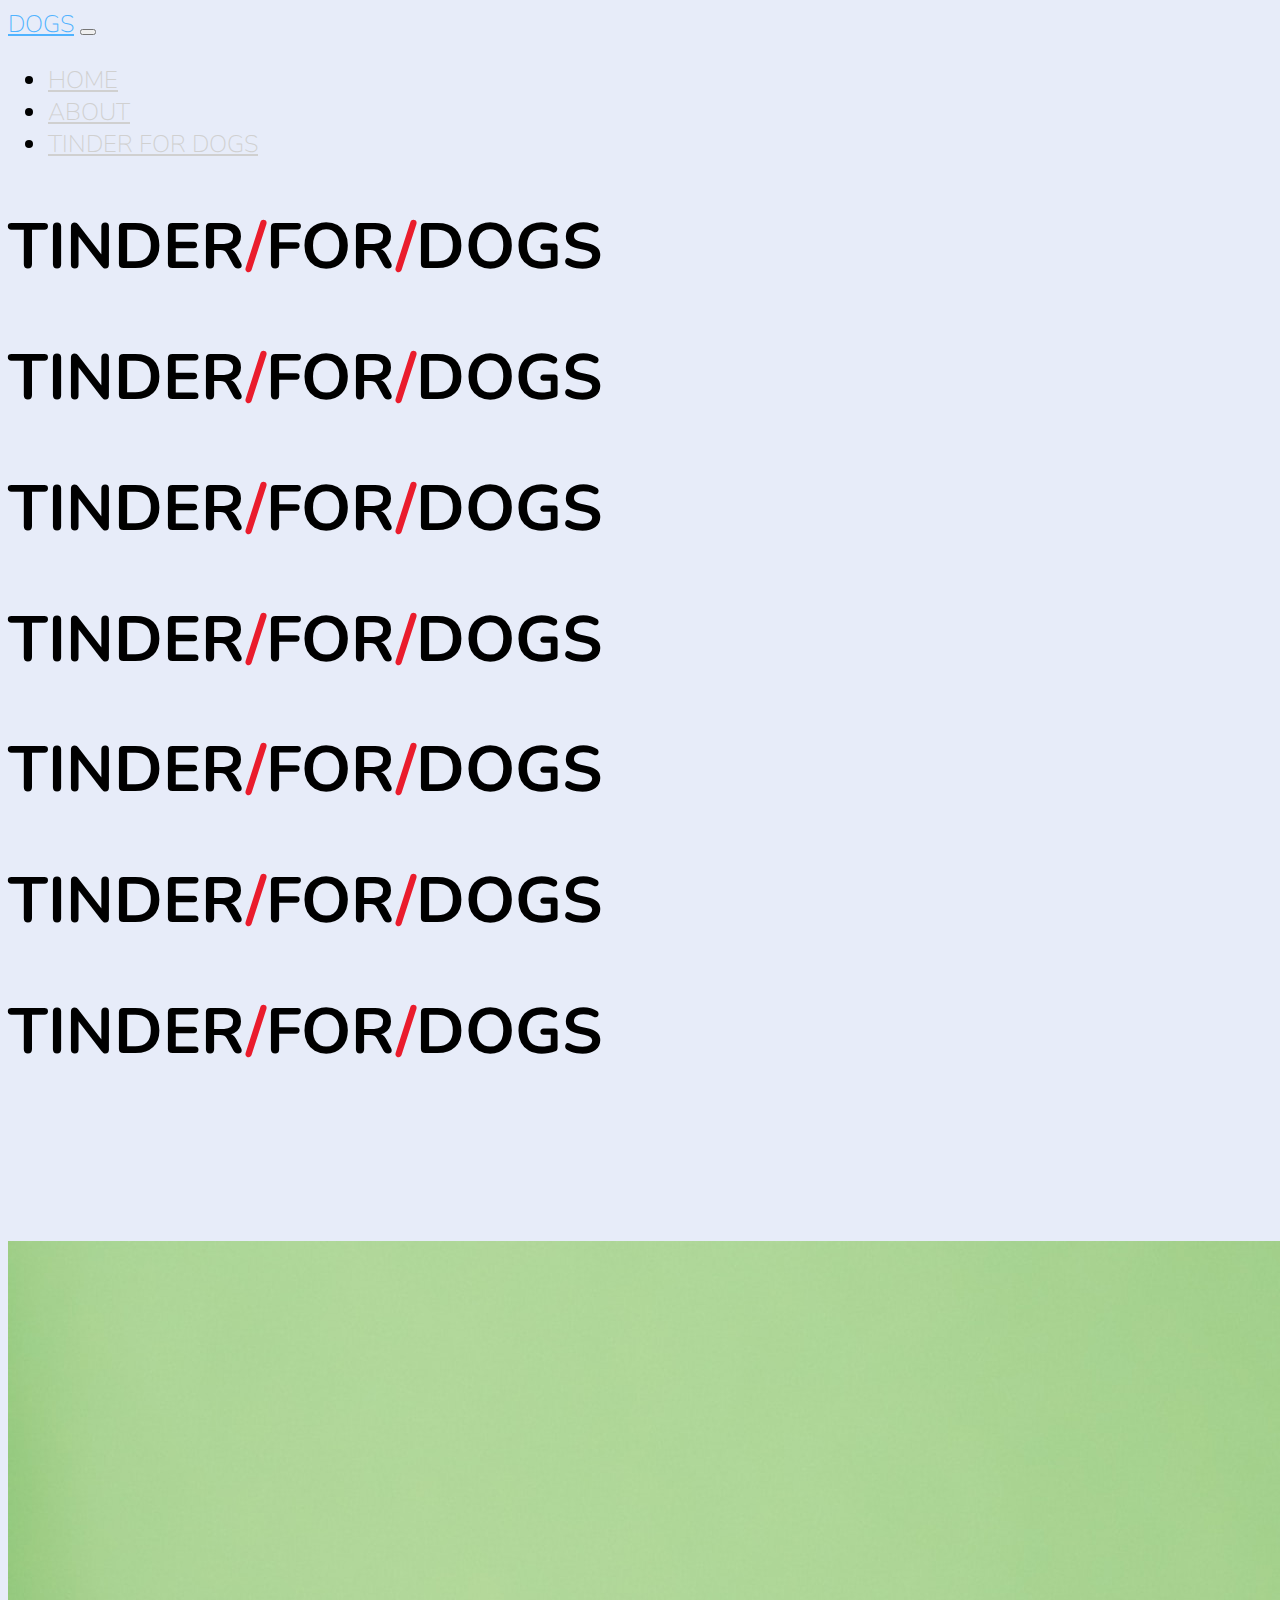
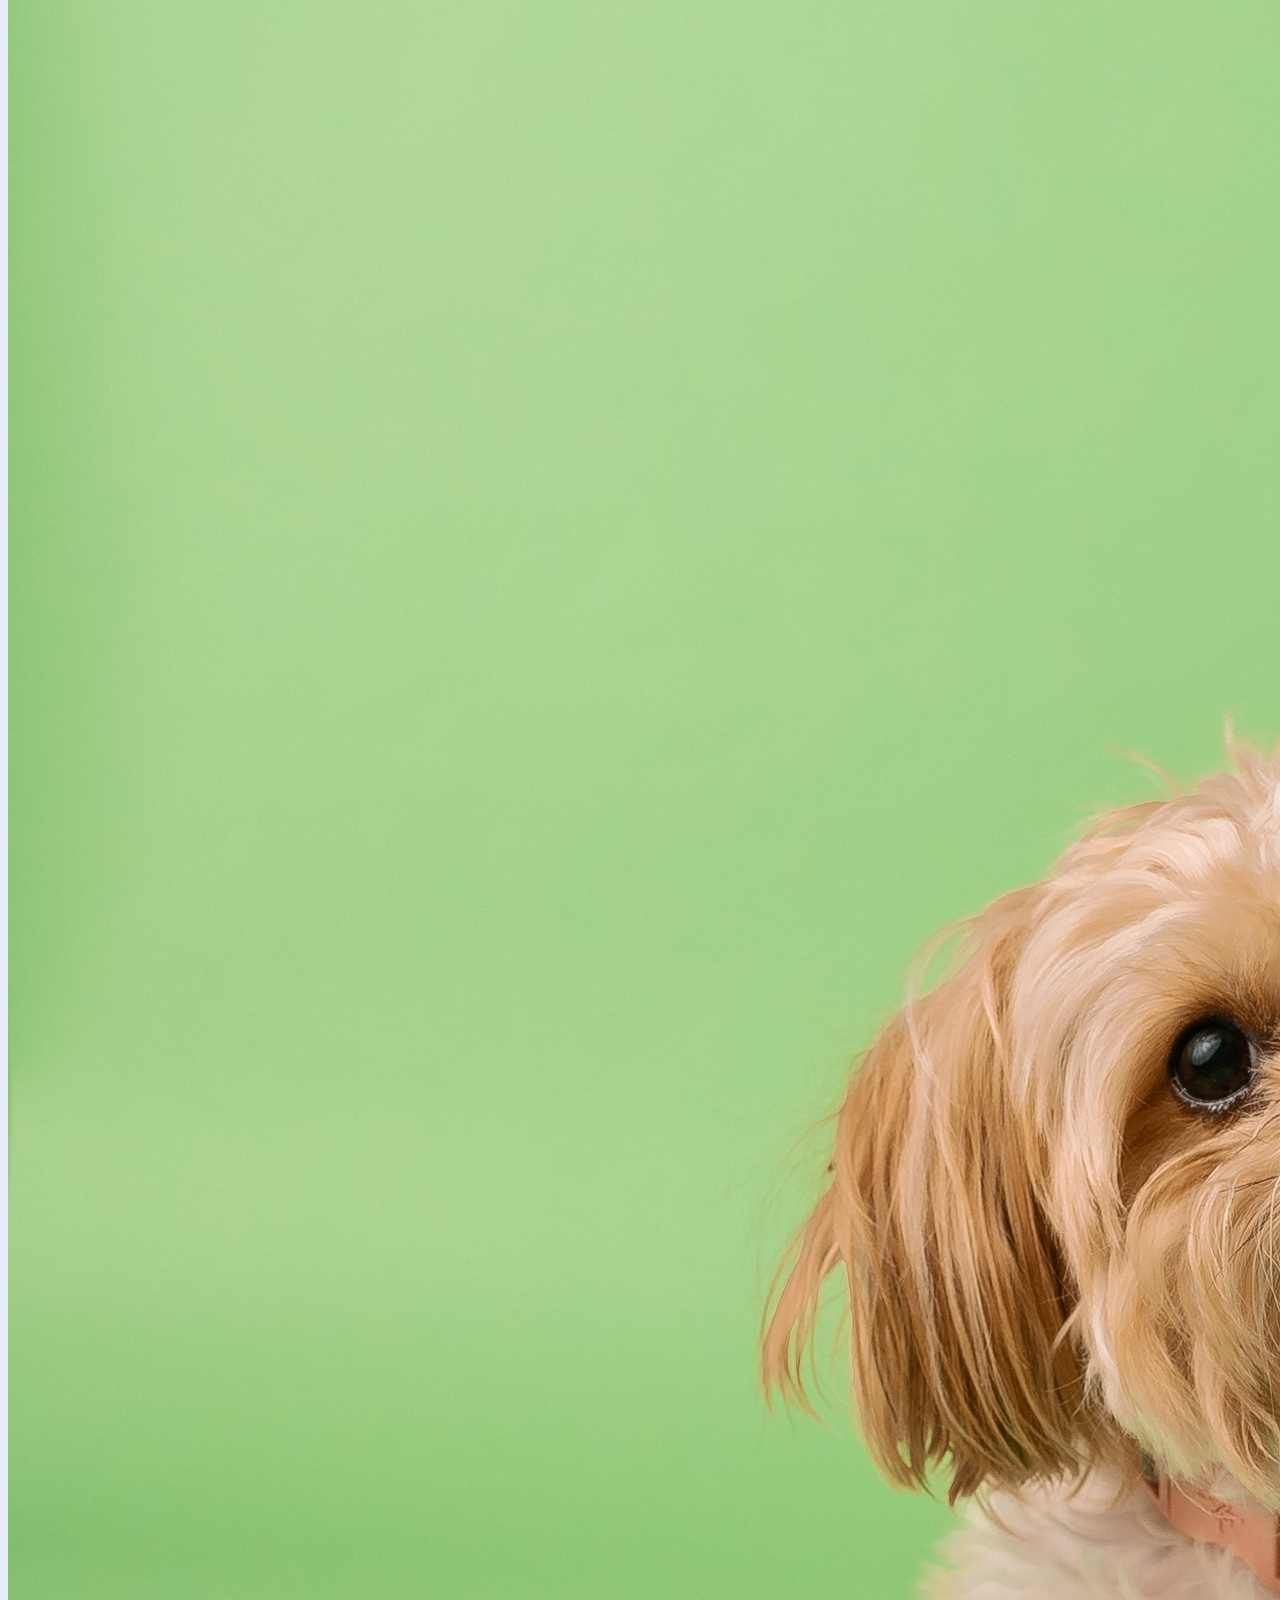
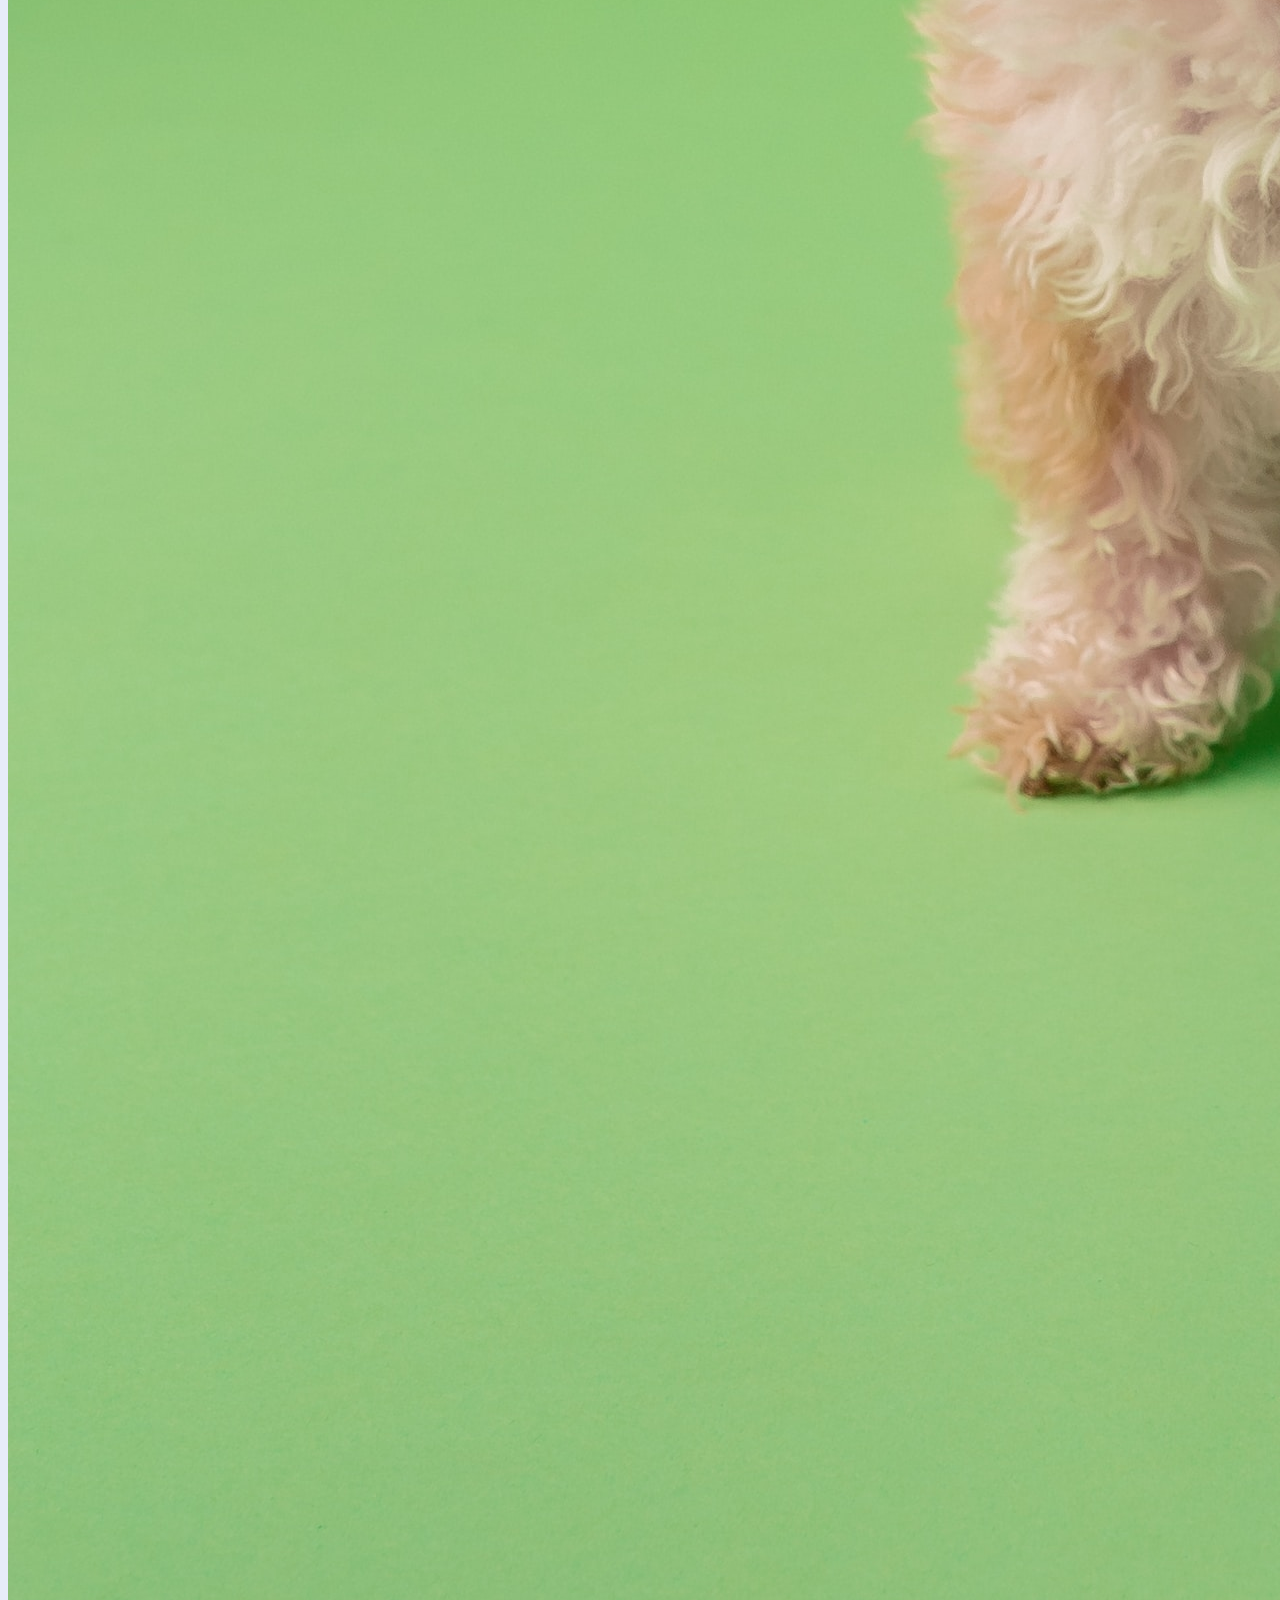
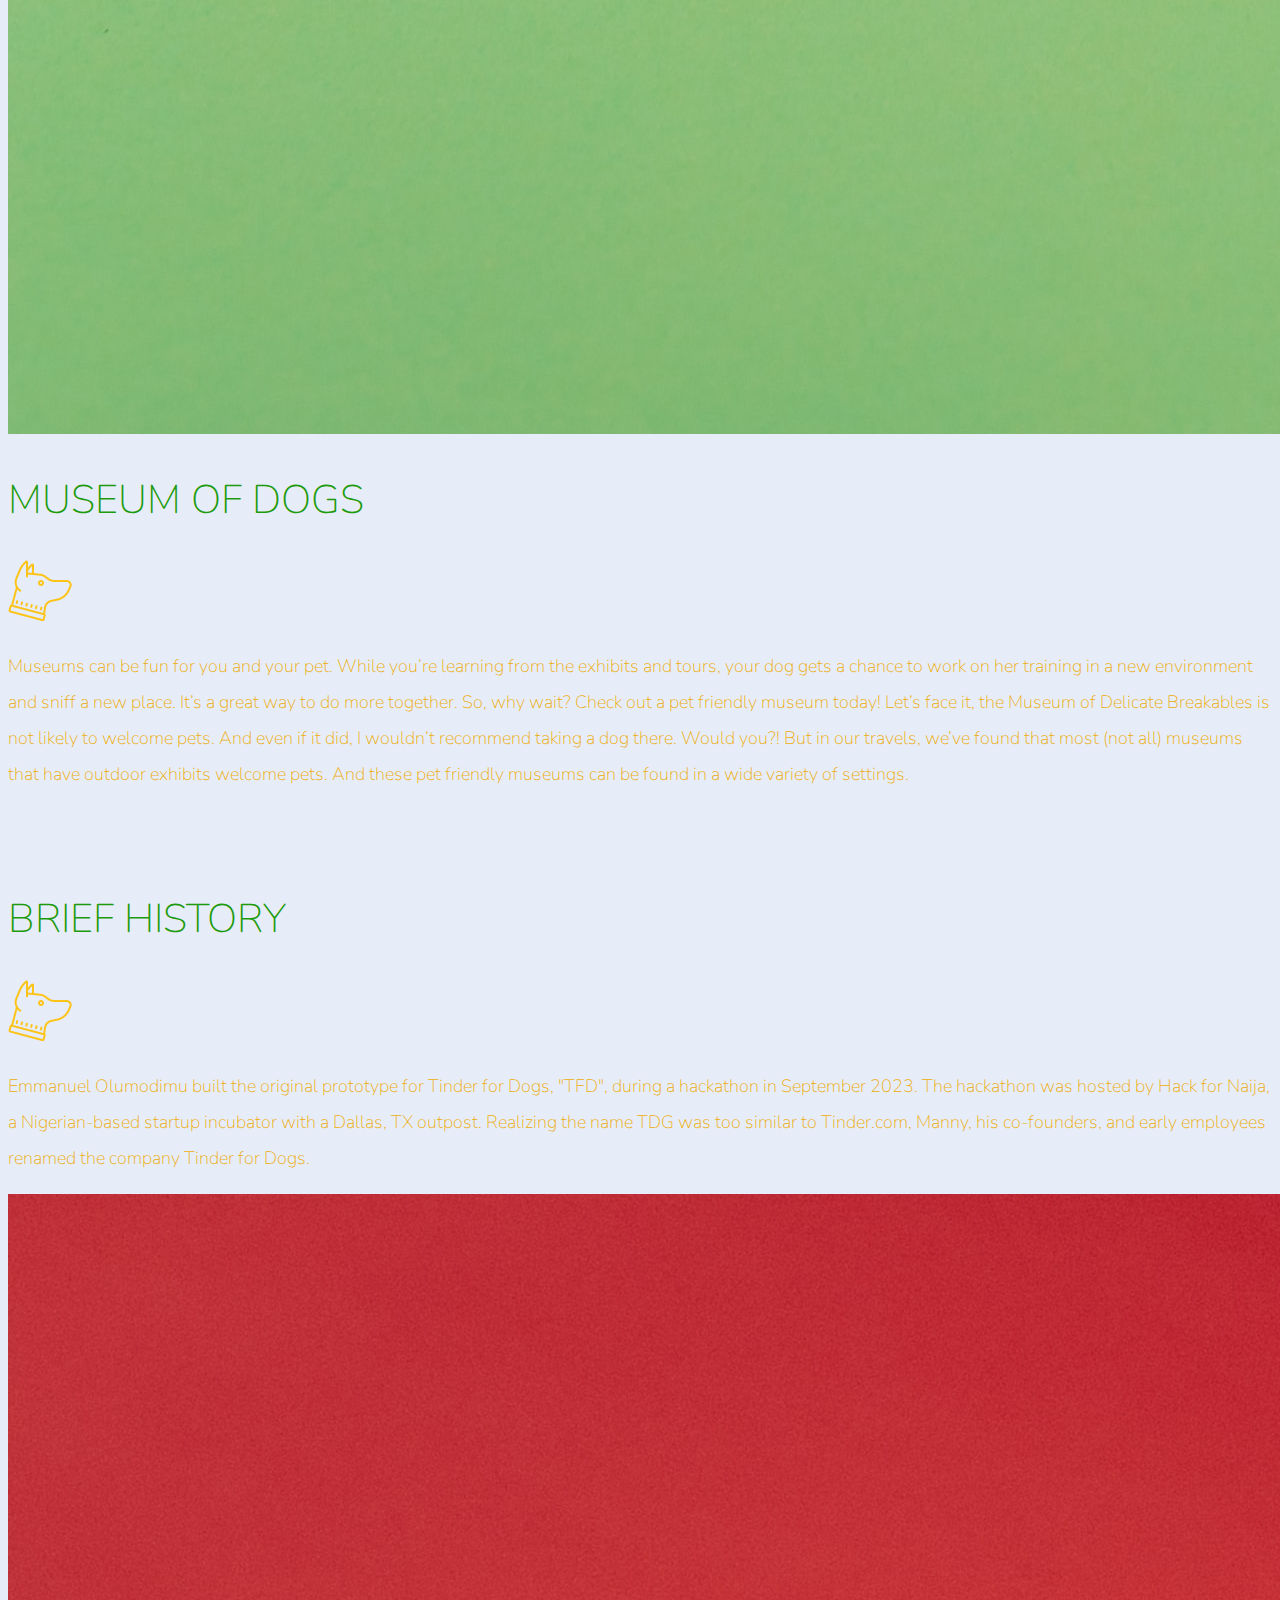
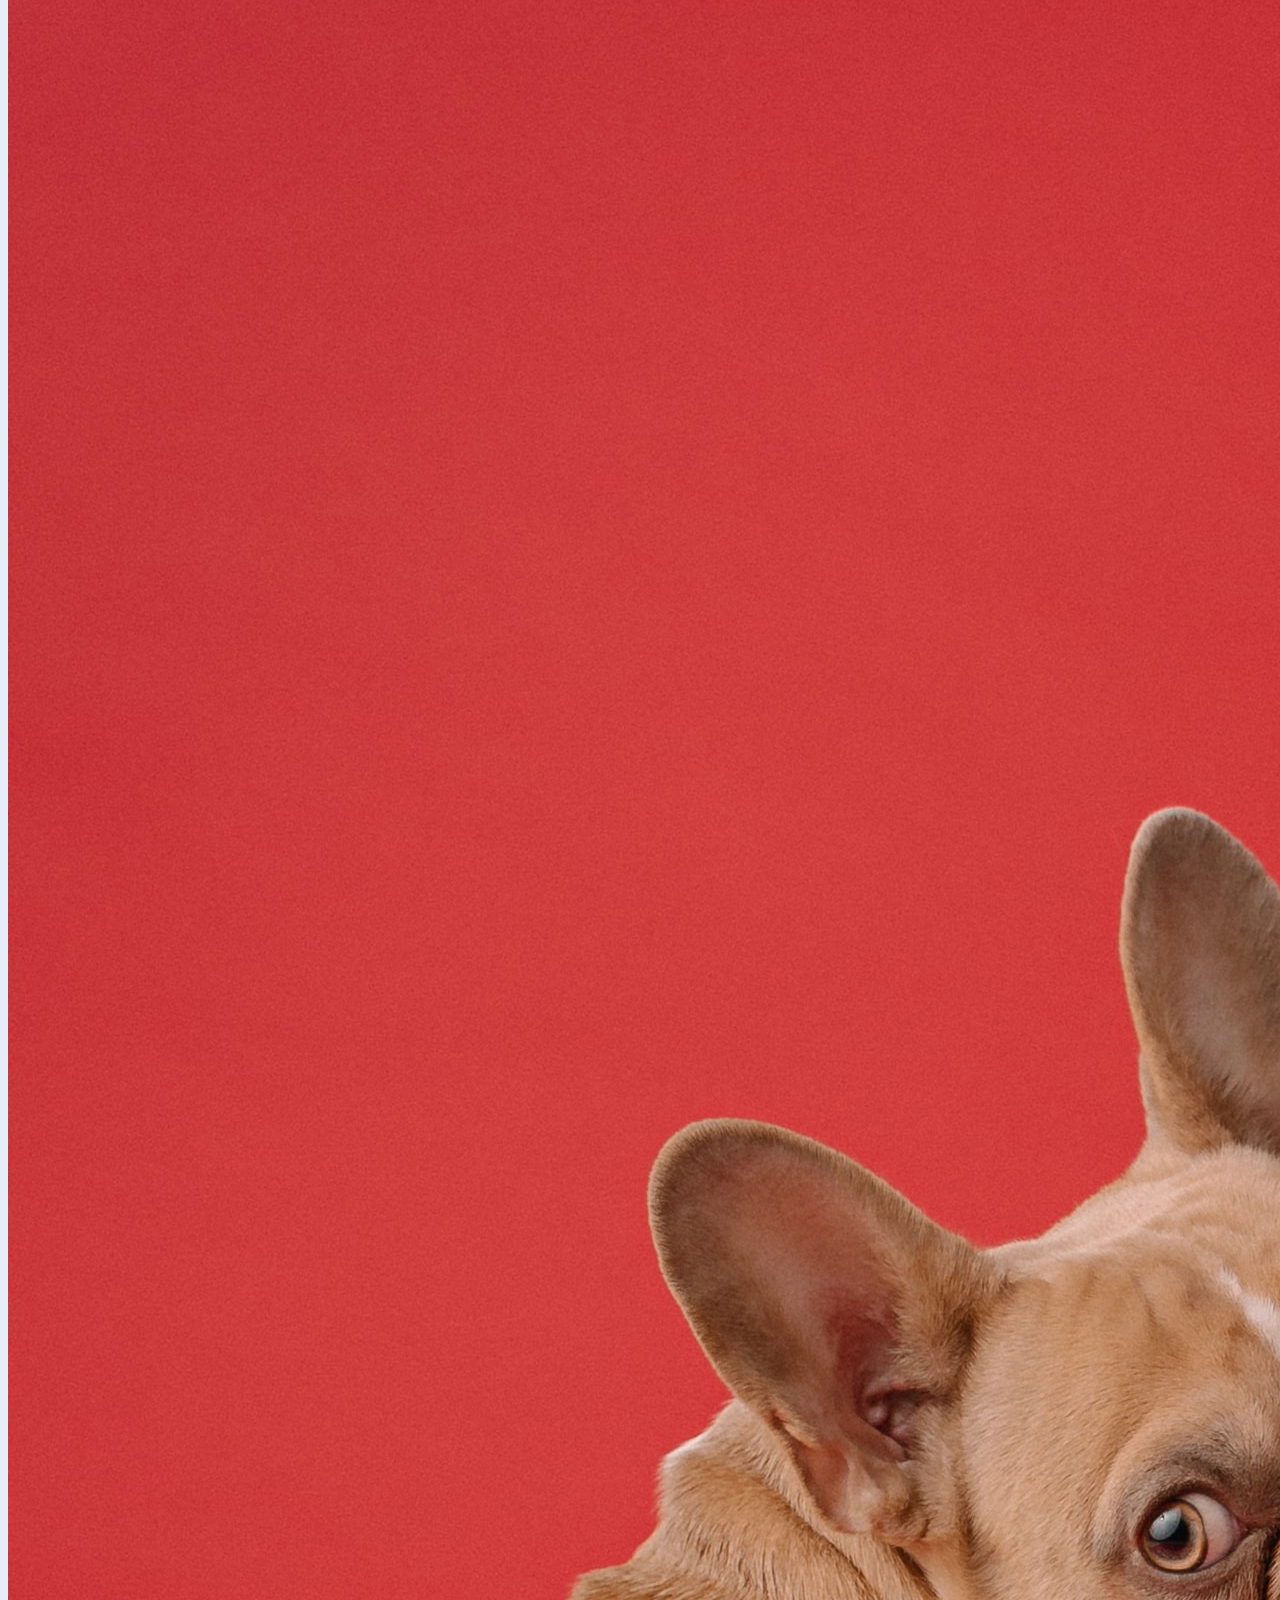
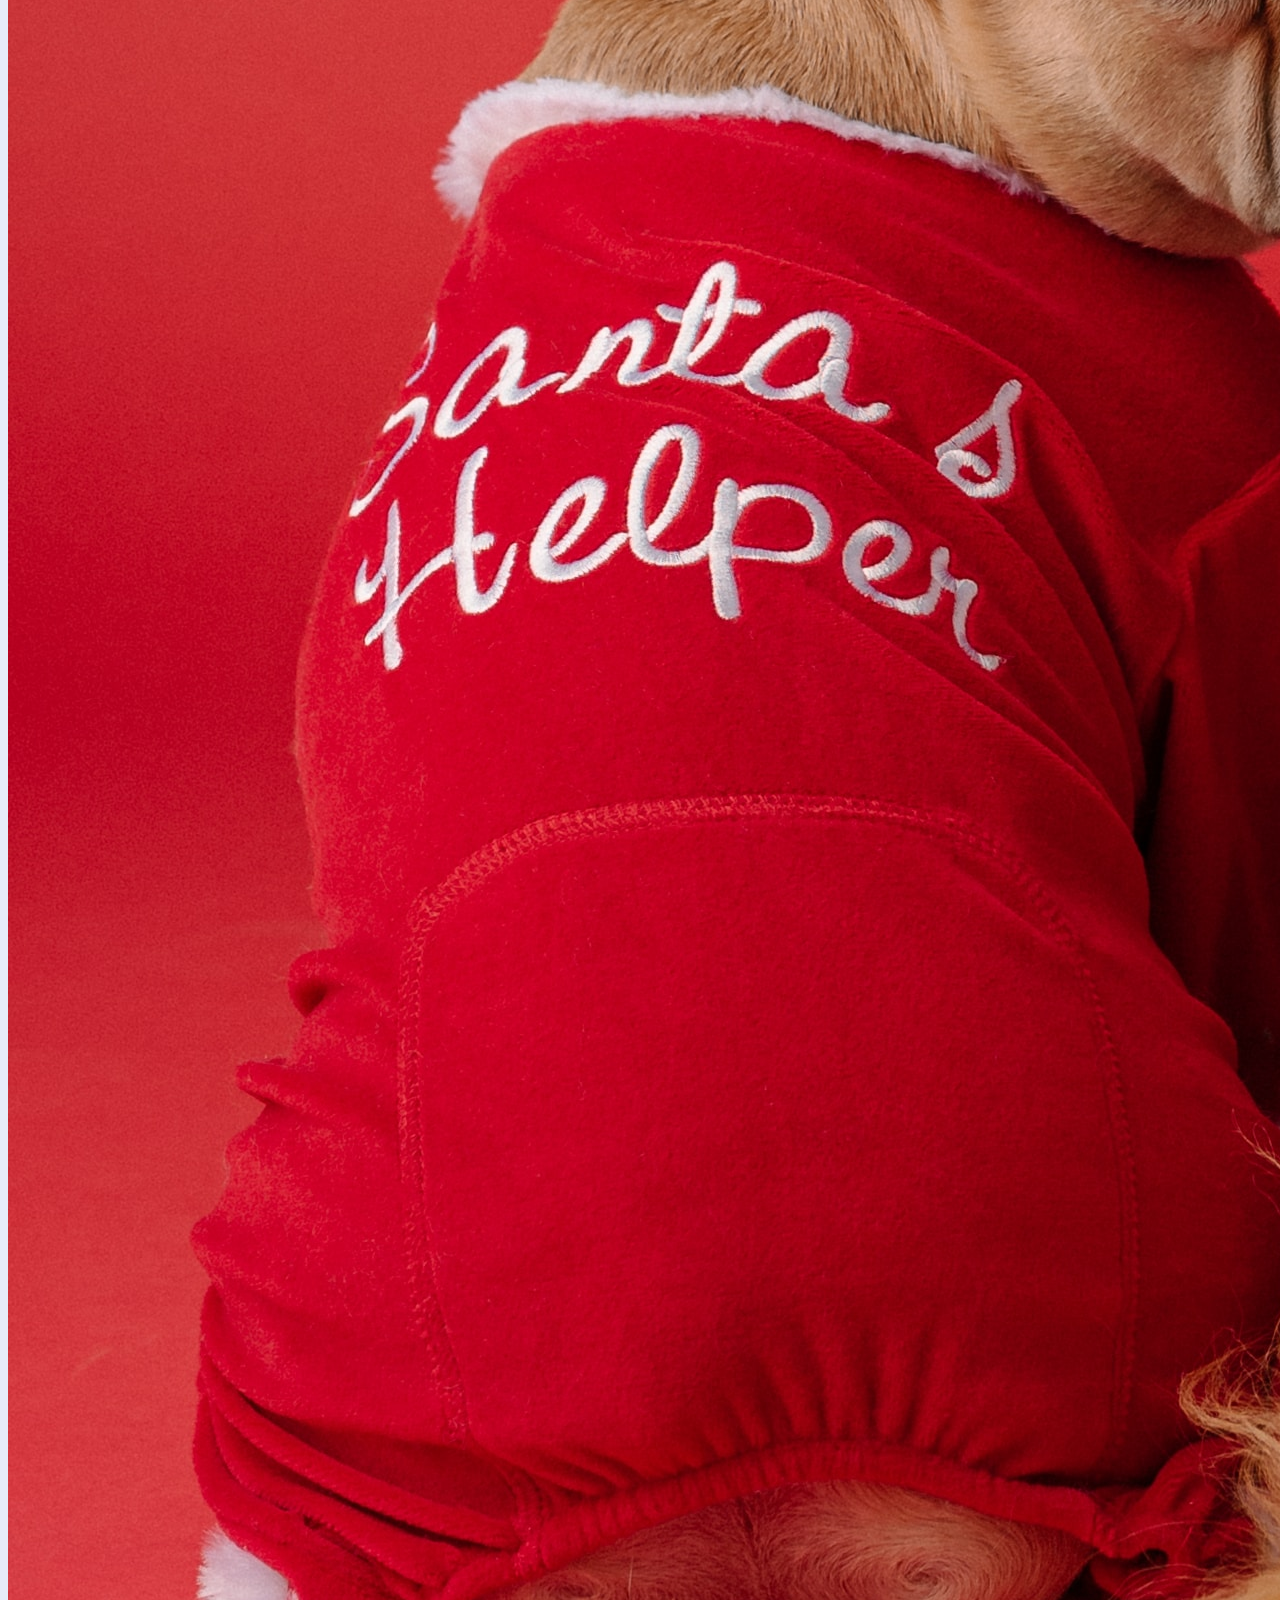
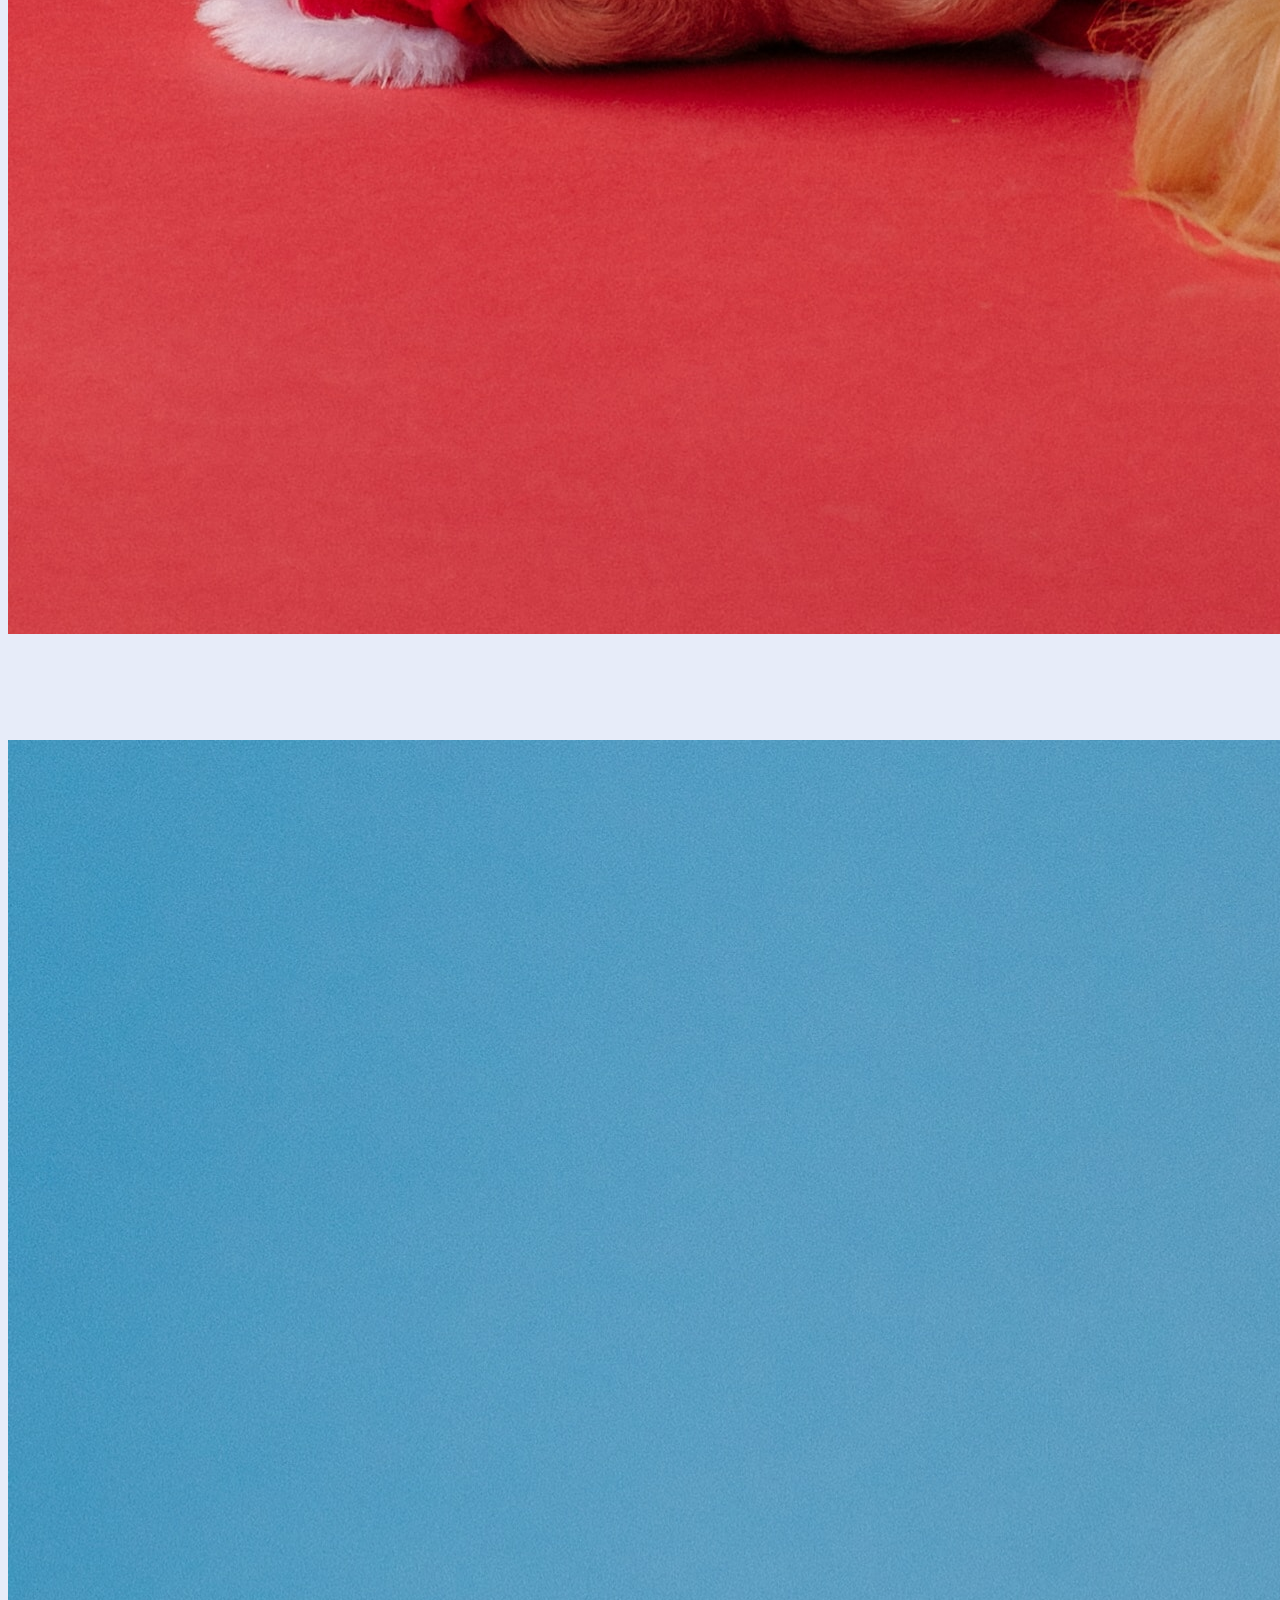
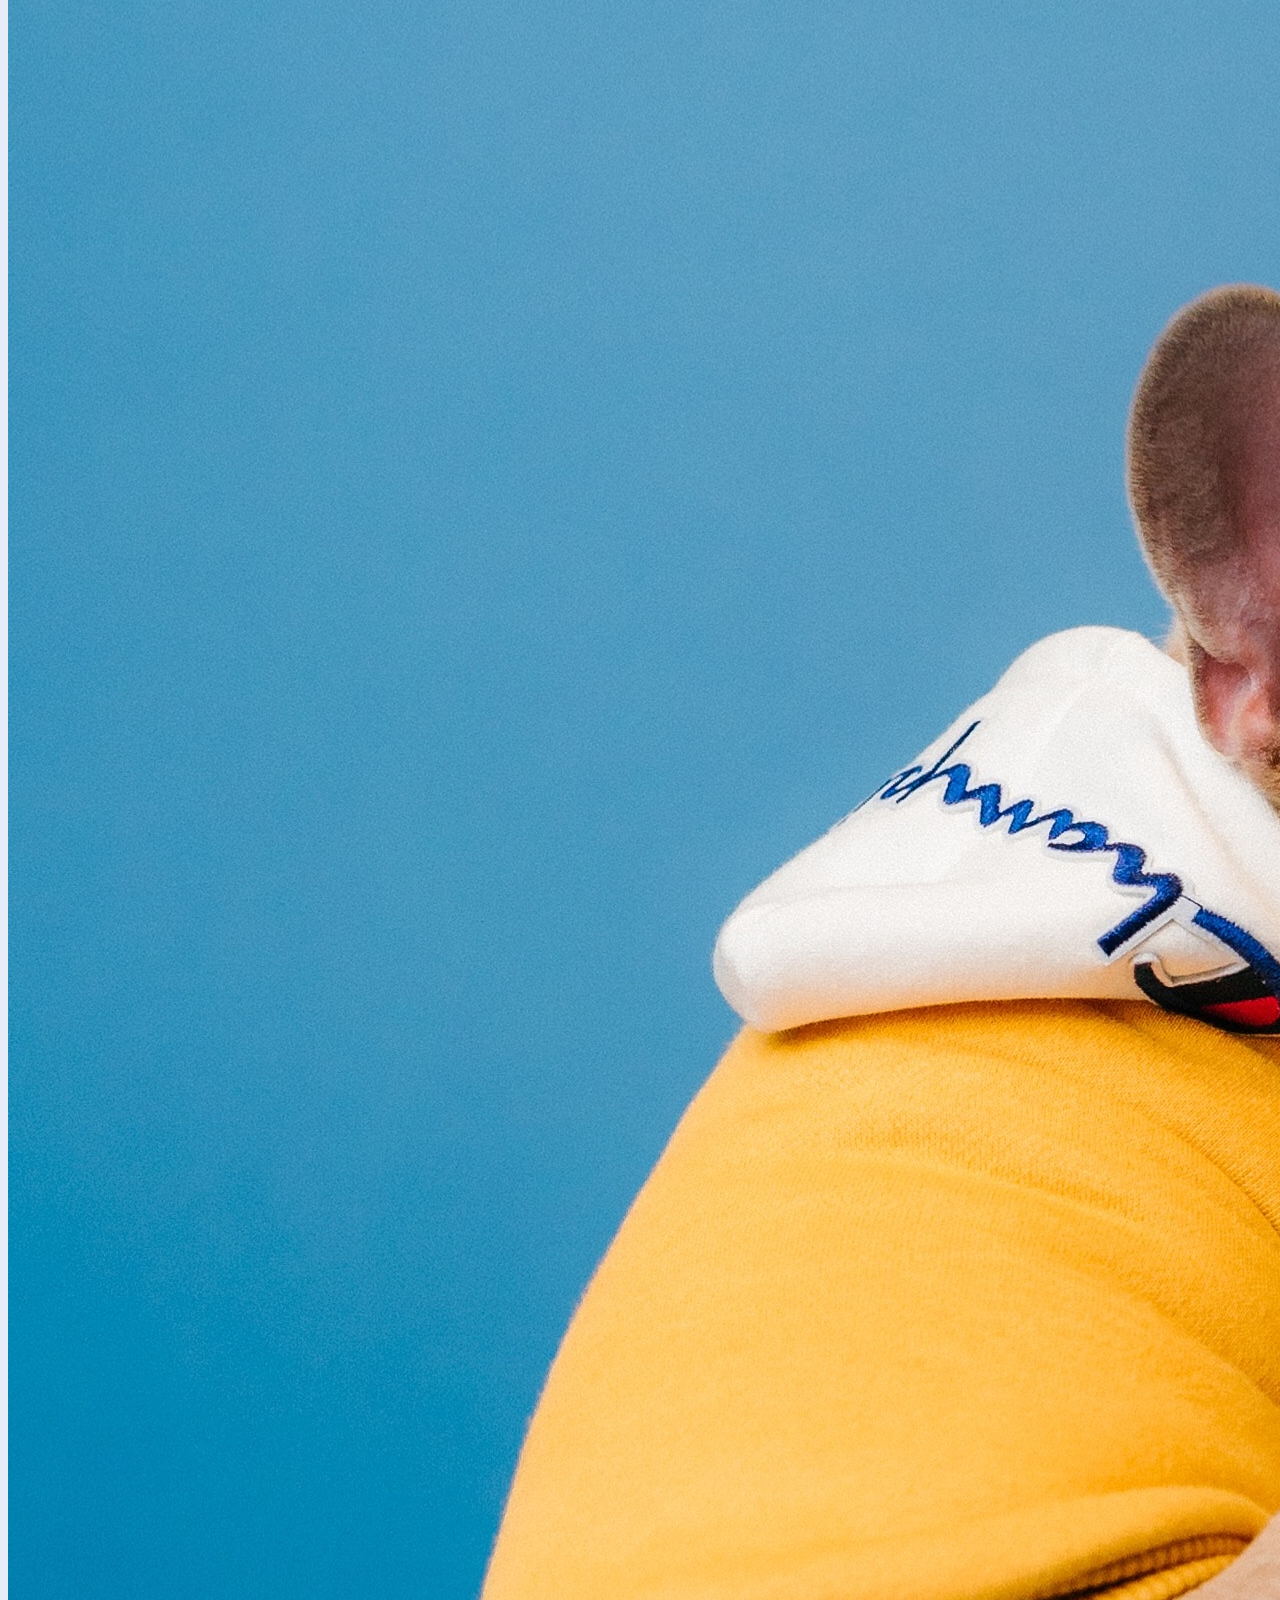
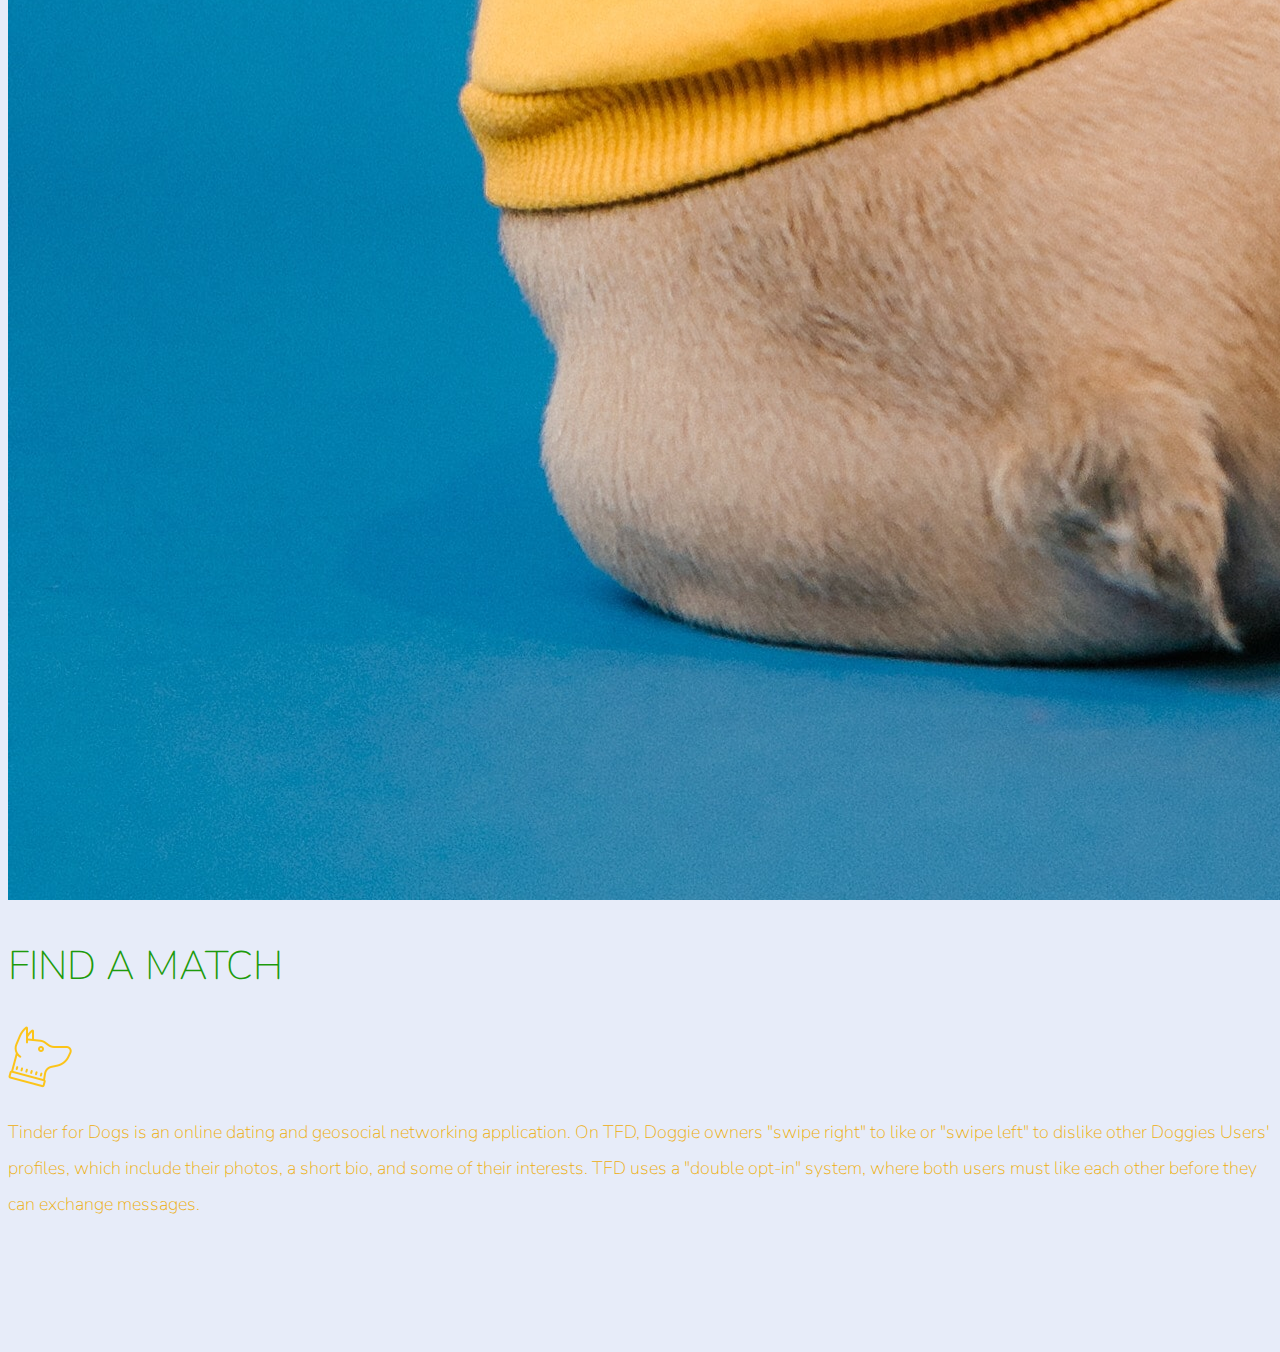
==== commit 1d886890: "Edited the history" ====
--- a/index.html
+++ b/index.html
@@ -1,141 +1,208 @@
-<!doctype html>
+<!DOCTYPE html>
 <html lang="en">
-
-<head>
+  <head>
     <!-- Required meta tags -->
-    <meta charset="utf-8">
-    <meta name="viewport" content="width=device-width, initial-scale=1, shrink-to-fit=no">
+    <meta charset="utf-8" />
+    <meta
+      name="viewport"
+      content="width=device-width, initial-scale=1, shrink-to-fit=no"
+    />
 
     <!-- Google Font -->
-    <link href="https://fonts.googleapis.com/css?family=Nunito:200,300,400,700" rel="stylesheet">
+    <link
+      href="https://fonts.googleapis.com/css?family=Nunito:200,300,400,700"
+      rel="stylesheet"
+    />
 
     <!-- Bootstrap CSS -->
-    <link rel="stylesheet" href="https://stackpath.bootstrapcdn.com/bootstrap/4.1.3/css/bootstrap.min.css" integrity="sha384-MCw98/SFnGE8fJT3GXwEOngsV7Zt27NXFoaoApmYm81iuXoPkFOJwJ8ERdknLPMO"
-        crossorigin="anonymous">
+    <link
+      rel="stylesheet"
+      href="https://stackpath.bootstrapcdn.com/bootstrap/4.1.3/css/bootstrap.min.css"
+      integrity="sha384-MCw98/SFnGE8fJT3GXwEOngsV7Zt27NXFoaoApmYm81iuXoPkFOJwJ8ERdknLPMO"
+      crossorigin="anonymous"
+    />
 
     <!-- Custom CSS -->
-    <link rel="stylesheet" href="app.css">
+    <link rel="stylesheet" href="app.css" />
 
     <title>Museum of Dogs</title>
-</head>
-
-<body>
-    <nav id="mainNavbar" class="navbar navbar-dark navbar-expand-md py-0 fixed-top">
-        <a href="#" class="navbar-brand">DOGS</a>
-        <button class="navbar-toggler" data-toggle="collapse" data-target="#navLinks" aria-label="Toggle navigation">
-            <span class="navbar-toggler-icon"></span>
-        </button>
-        <div class="collapse navbar-collapse" id="navLinks">
-            <ul class="navbar-nav">
-                <li class="nav-item">
-                    <a href="" class="nav-link">HOME</a>
-                </li>
-                <li class="nav-item">
-                    <a href="" class="nav-link">ABOUT</a>
-                </li>
-                <li class="nav-item">
-                    <a href="" class="nav-link">TINDER FOR DOGS</a>
-                </li>
-            </ul>
-        </div>
+  </head>
+
+  <body>
+    <nav
+      id="mainNavbar"
+      class="navbar navbar-dark navbar-expand-md py-0 fixed-top"
+    >
+      <a href="#" class="navbar-brand">DOGS</a>
+      <button
+        class="navbar-toggler"
+        data-toggle="collapse"
+        data-target="#navLinks"
+        aria-label="Toggle navigation"
+      >
+        <span class="navbar-toggler-icon"></span>
+      </button>
+      <div class="collapse navbar-collapse" id="navLinks">
+        <ul class="navbar-nav">
+          <li class="nav-item">
+            <a href="" class="nav-link">HOME</a>
+          </li>
+          <li class="nav-item">
+            <a href="" class="nav-link">ABOUT</a>
+          </li>
+          <li class="nav-item">
+            <a href="" class="nav-link">TINDER FOR DOGS</a>
+          </li>
+        </ul>
+      </div>
     </nav>
 
     <section class="container-fluid px-0">
-        <div class="row align-items-center">
-            <div class="col-lg-6">
-                <div id="headingGroup" class="text-white text-center d-none d-lg-block mt-5">
-                    <h1 class="">TINDER<span>/</span>FOR<span>/</span>DOGS</h1>
-                    <h1 class="">TINDER<span>/</span>FOR<span>/</span>DOGS</h1>
-                    <h1 class="">TINDER<span>/</span>FOR<span>/</span>DOGS</h1>
-                    <h1 class="">TINDER<span>/</span>FOR<span>/</span>DOGS</h1>
-                    <h1 class="">TINDER<span>/</span>FOR<span>/</span>DOGS</h1>
-                    <h1 class="">TINDER<span>/</span>FOR<span>/</span>DOGS</h1>
-                    <h1 class="">TINDER<span>/</span>FOR<span>/</span>DOGS</h1>
-                </div>
+      <div class="row align-items-center">
+        <div class="col-lg-6">
+          <div
+            id="headingGroup"
+            class="text-white text-center d-none d-lg-block mt-5"
+          >
+            <h1 class="">TINDER<span>/</span>FOR<span>/</span>DOGS</h1>
+            <h1 class="">TINDER<span>/</span>FOR<span>/</span>DOGS</h1>
+            <h1 class="">TINDER<span>/</span>FOR<span>/</span>DOGS</h1>
+            <h1 class="">TINDER<span>/</span>FOR<span>/</span>DOGS</h1>
+            <h1 class="">TINDER<span>/</span>FOR<span>/</span>DOGS</h1>
+            <h1 class="">TINDER<span>/</span>FOR<span>/</span>DOGS</h1>
+            <h1 class="">TINDER<span>/</span>FOR<span>/</span>DOGS</h1>
+          </div>
+        </div>
+        <div class="col-lg-6">
+          <img
+            class="img-fluid"
+            src="imgs/julio-bernal-WLGx0fKFSeI-unsplash.jpg"
+            alt=""
+          />
+        </div>
+      </div>
+    </section>
+
+    <section class="container-fluid px-0">
+      <div class="row align-items-center content">
+        <div class="col-md-6 order-2 order-md-1">
+          <img
+            src="imgs/karsten-winegeart-nwe2qgAhT4k-unsplash.jpg"
+            alt=""
+            class="img-fluid"
+          />
+        </div>
+        <div class="col-md-6 text-center order-1 order-md-2">
+          <div class="row justify-content-center">
+            <div class="col-10 col-lg-8 blurb mb-5 mb-md-0">
+              <h2>MUSEUM OF DOGS</h2>
+              <img
+                src="imgs/icons8-dog-64.png"
+                alt=""
+                class="d-none d-lg-inline"
+              />
+              <p class="lead">
+                Museums can be fun for you and your pet. While you’re learning
+                from the exhibits and tours, your dog gets a chance to work on
+                her training in a new environment and sniff a new place. It’s a
+                great way to do more together. So, why wait? Check out a pet
+                friendly museum today! Let’s face it, the Museum of Delicate
+                Breakables is not likely to welcome pets. And even if it did, I
+                wouldn’t recommend taking a dog there. Would you?! But in our
+                travels, we’ve found that most (not all) museums that have
+                outdoor exhibits welcome pets. And these pet friendly museums
+                can be found in a wide variety of settings.
+              </p>
             </div>
-            <div class="col-lg-6">
-                <img class="img-fluid" src="imgs/julio-bernal-WLGx0fKFSeI-unsplash.jpg" alt="">
+          </div>
+        </div>
+      </div>
+      <div class="row align-items-center content">
+        <div class="col-md-6 text-center">
+          <div class="row justify-content-center">
+            <div class="col-10 col-lg-8 blurb mb-5 mb-md-0">
+              <h2>BRIEF HISTORY</h2>
+              <img
+                src="imgs/icons8-dog-64.png"
+                alt=""
+                class="d-none d-lg-inline"
+              />
+              <p class="lead">
+                Emmanuel Olumodimu built the original prototype for
+                Tinder for Dogs, "TFD", during a hackathon in September 2023. The
+                hackathon was hosted by Hack for Naija, a Nigerian-based startup
+                incubator with a Dallas, TX outpost. Realizing the name
+                TDG was too similar to Tinder.com, Manny, his co-founders, and
+                early employees renamed the company Tinder for Dogs. 
+              </p>
             </div>
-        </div>
-    </section>
-
-    <section class="container-fluid px-0">
-        <div class="row align-items-center content">
-            <div class="col-md-6 order-2 order-md-1">
-                <img src="imgs/karsten-winegeart-nwe2qgAhT4k-unsplash.jpg" alt="" class="img-fluid">
+          </div>
+        </div>
+        <div class="col-md-6">
+          <img
+            src="imgs/ckarsten-winegeart-YzxeHEzBZ6I-unsplash.jpg"
+            alt=""
+            class="img-fluid"
+          />
+        </div>
+      </div>
+      <div class="row align-items-center content">
+        <div class="col-md-6 order-2 order-md-1">
+          <img
+            src="imgs/karsten--oU6KZTXhuvk-unsplash.jpg"
+            alt=""
+            class="img-fluid"
+          />
+        </div>
+        <div class="col-md-6 text-center order-1 order-md-2">
+          <div class="row justify-content-center">
+            <div class="col-10 col-lg-8 blurb mb-5 mb-md-0">
+              <h2>FIND A MATCH</h2>
+              <img
+                src="imgs/icons8-dog-64.png"
+                alt=""
+                class="d-none d-lg-inline"
+              />
+              <p class="lead">
+                Tinder for Dogs is an online dating and geosocial networking
+                application. On TFD, Doggie owners "swipe right" to like or
+                "swipe left" to dislike other Doggies Users' profiles, which
+                include their photos, a short bio, and some of their interests.
+                TFD uses a "double opt-in" system, where both users must like
+                each other before they can exchange messages.
+              </p>
             </div>
-            <div class="col-md-6 text-center order-1 order-md-2">
-                <div class="row justify-content-center">
-                    <div class="col-10 col-lg-8 blurb mb-5 mb-md-0">
-                        <h2>MUSEUM OF DOGS</h2>
-                        <img src="imgs/icons8-dog-64.png" alt="" class="d-none d-lg-inline">
-                        <p class="lead">Museums can be fun for you and your pet. While you’re learning from the exhibits and tours, your dog gets a chance to work on her training in a new environment and sniff a new place.
-
-                            It’s a great way to do more together. So, why wait? Check out a pet friendly museum today! Let’s face it, the Museum of Delicate Breakables is not likely to welcome pets. And even if it did, I wouldn’t recommend taking a dog there. Would you?!
-
-                            But in our travels, we’ve found that most (not all) museums that have outdoor exhibits welcome pets. And these pet friendly museums can be found in a wide variety of settings.
-                            
-                            </p>
-                    </div>
-                </div>
-            </div>
-        </div>
-        <div class="row align-items-center content">
-            <div class="col-md-6 text-center">
-                <div class="row justify-content-center">
-                    <div class="col-10 col-lg-8 blurb mb-5 mb-md-0">
-                        <h2>BRIEF HISTORY</h2>
-                        <img src="imgs/icons8-dog-64.png" alt="" class="d-none d-lg-inline">
-                        <p class="lead">Lorem ipsum dolor sit amet consectetur adipisicing elit. Neque, iste molestiae
-                            beatae, maiores deserunt
-                            in voluptatibus
-                            aspernatur architecto excepturi delectus soluta? Ipsa, deleniti dolorem hic consequatur
-                            repellat eveniet quidem
-                            voluptate necessitatibus dolorum delectus minus vitae, ut, veritatis sint ipsum magnam
-                            autem nam ex deserunt debitis
-                            eaque ratione! Nobis, quidem assumenda.</p>
-                    </div>
-                </div>
-            </div>
-            <div class="col-md-6">
-                <img src="imgs/ckarsten-winegeart-YzxeHEzBZ6I-unsplash.jpg" alt="" class="img-fluid">
-            </div>
-        </div>
-        <div class="row align-items-center content">
-            <div class="col-md-6 order-2 order-md-1">
-                <img src="imgs/karsten--oU6KZTXhuvk-unsplash.jpg" alt="" class="img-fluid">
-            </div>
-            <div class="col-md-6 text-center order-1 order-md-2">
-                <div class="row justify-content-center">
-                    <div class="col-10 col-lg-8 blurb mb-5 mb-md-0">
-                        <h2>FIND A MATCH</h2>
-                        <img src="imgs/icons8-dog-64.png" alt="" class="d-none d-lg-inline">
-                        <p class="lead">Tinder for Dogs is an online dating and geosocial networking application. On TFD, Doggie owners "swipe right" to like or "swipe left" to dislike other Doggies Users' profiles, which include their photos, a short bio, and some of their interests. TFD uses a "double opt-in" system, where both users must like each other before they can exchange messages.</p>
-                            
-                    </div>
-                </div>
-            </div>
-        </div>
+          </div>
+        </div>
+      </div>
     </section>
     <!-- Optional JavaScript -->
     <!-- jQuery first, then Popper.js, then Bootstrap JS -->
-    <script src="https://code.jquery.com/jquery-3.3.1.slim.min.js" integrity="sha384-q8i/X+965DzO0rT7abK41JStQIAqVgRVzpbzo5smXKp4YfRvH+8abtTE1Pi6jizo"
-        crossorigin="anonymous"></script>
-    <script src="https://cdnjs.cloudflare.com/ajax/libs/popper.js/1.14.3/umd/popper.min.js" integrity="sha384-ZMP7rVo3mIykV+2+9J3UJ46jBk0WLaUAdn689aCwoqbBJiSnjAK/l8WvCWPIPm49"
-        crossorigin="anonymous"></script>
-    <script src="https://stackpath.bootstrapcdn.com/bootstrap/4.1.3/js/bootstrap.min.js" integrity="sha384-ChfqqxuZUCnJSK3+MXmPNIyE6ZbWh2IMqE241rYiqJxyMiZ6OW/JmZQ5stwEULTy"
-        crossorigin="anonymous"></script>
+    <script
+      src="https://code.jquery.com/jquery-3.3.1.slim.min.js"
+      integrity="sha384-q8i/X+965DzO0rT7abK41JStQIAqVgRVzpbzo5smXKp4YfRvH+8abtTE1Pi6jizo"
+      crossorigin="anonymous"
+    ></script>
+    <script
+      src="https://cdnjs.cloudflare.com/ajax/libs/popper.js/1.14.3/umd/popper.min.js"
+      integrity="sha384-ZMP7rVo3mIykV+2+9J3UJ46jBk0WLaUAdn689aCwoqbBJiSnjAK/l8WvCWPIPm49"
+      crossorigin="anonymous"
+    ></script>
+    <script
+      src="https://stackpath.bootstrapcdn.com/bootstrap/4.1.3/js/bootstrap.min.js"
+      integrity="sha384-ChfqqxuZUCnJSK3+MXmPNIyE6ZbWh2IMqE241rYiqJxyMiZ6OW/JmZQ5stwEULTy"
+      crossorigin="anonymous"
+    ></script>
 
     <script>
-        $(function () {
-            $(document).scroll(function () {
-                var $nav = $("#mainNavbar");
-                $nav.toggleClass("scrolled", $(this).scrollTop() > $nav.height());
-            });
+      $(function () {
+        $(document).scroll(function () {
+          var $nav = $("#mainNavbar");
+          $nav.toggleClass("scrolled", $(this).scrollTop() > $nav.height());
         });
+      });
     </script>
-</body>
-
+  </body>
 </html>
 
-<img src="./" alt="">+<img src="./" alt="" />
